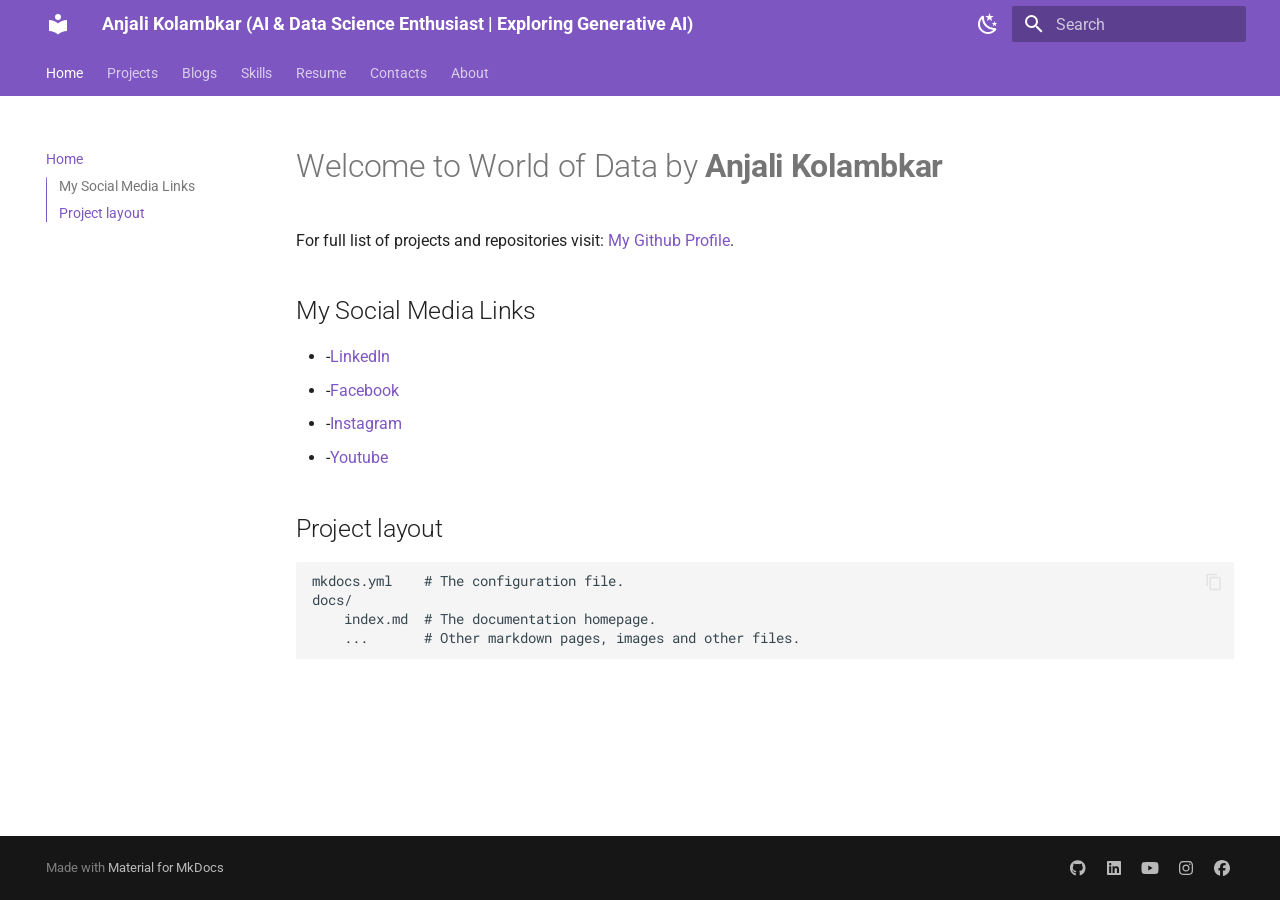
==== index.html @ a106d180 "Deployed 837be4c with MkDocs version: 1.6.1" ====
<!doctype html>
<html lang="en" class="no-js">
  <head>
    
      <meta charset="utf-8">
      <meta name="viewport" content="width=device-width,initial-scale=1">
      
        <meta name="description" content="A collection of my projects">
      
      
        <meta name="author" content="Anjali Kolambkar">
      
      
      
      
        <link rel="next" href="Projects/">
      
      
      <link rel="icon" href="assets/images/favicon.png">
      <meta name="generator" content="mkdocs-1.6.1, mkdocs-material-9.6.15">
    
    
      
        <title>Anjali Kolambkar (AI & Data Science Enthusiast | Exploring Generative AI)</title>
      
    
    
      <link rel="stylesheet" href="assets/stylesheets/main.342714a4.min.css">
      
        
        <link rel="stylesheet" href="assets/stylesheets/palette.06af60db.min.css">
      
      


    
    
      
    
    
      
        
        
        <link rel="preconnect" href="https://fonts.gstatic.com" crossorigin>
        <link rel="stylesheet" href="https://fonts.googleapis.com/css?family=Roboto:300,300i,400,400i,700,700i%7CRoboto+Mono:400,400i,700,700i&display=fallback">
        <style>:root{--md-text-font:"Roboto";--md-code-font:"Roboto Mono"}</style>
      
    
    
      <link rel="stylesheet" href="stylesheets/extra.css">
    
    <script>__md_scope=new URL(".",location),__md_hash=e=>[...e].reduce(((e,_)=>(e<<5)-e+_.charCodeAt(0)),0),__md_get=(e,_=localStorage,t=__md_scope)=>JSON.parse(_.getItem(t.pathname+"."+e)),__md_set=(e,_,t=localStorage,a=__md_scope)=>{try{t.setItem(a.pathname+"."+e,JSON.stringify(_))}catch(e){}}</script>
    
      

    
    
    
  </head>
  
  
    
    
      
    
    
    
    
    <body dir="ltr" data-md-color-scheme="default" data-md-color-primary="deep-purple" data-md-color-accent="cyan">
  
    
    <input class="md-toggle" data-md-toggle="drawer" type="checkbox" id="__drawer" autocomplete="off">
    <input class="md-toggle" data-md-toggle="search" type="checkbox" id="__search" autocomplete="off">
    <label class="md-overlay" for="__drawer"></label>
    <div data-md-component="skip">
      
        
        <a href="#welcome-to-world-of-data-by-anjali-kolambkar" class="md-skip">
          Skip to content
        </a>
      
    </div>
    <div data-md-component="announce">
      
    </div>
    
    
      

<header class="md-header" data-md-component="header">
  <nav class="md-header__inner md-grid" aria-label="Header">
    <a href="." title="Anjali Kolambkar (AI &amp; Data Science Enthusiast | Exploring Generative AI)" class="md-header__button md-logo" aria-label="Anjali Kolambkar (AI & Data Science Enthusiast | Exploring Generative AI)" data-md-component="logo">
      
  
  <svg xmlns="http://www.w3.org/2000/svg" viewBox="0 0 24 24"><path d="M12 8a3 3 0 0 0 3-3 3 3 0 0 0-3-3 3 3 0 0 0-3 3 3 3 0 0 0 3 3m0 3.54C9.64 9.35 6.5 8 3 8v11c3.5 0 6.64 1.35 9 3.54 2.36-2.19 5.5-3.54 9-3.54V8c-3.5 0-6.64 1.35-9 3.54"/></svg>

    </a>
    <label class="md-header__button md-icon" for="__drawer">
      
      <svg xmlns="http://www.w3.org/2000/svg" viewBox="0 0 24 24"><path d="M3 6h18v2H3zm0 5h18v2H3zm0 5h18v2H3z"/></svg>
    </label>
    <div class="md-header__title" data-md-component="header-title">
      <div class="md-header__ellipsis">
        <div class="md-header__topic">
          <span class="md-ellipsis">
            Anjali Kolambkar (AI & Data Science Enthusiast | Exploring Generative AI)
          </span>
        </div>
        <div class="md-header__topic" data-md-component="header-topic">
          <span class="md-ellipsis">
            
              Home
            
          </span>
        </div>
      </div>
    </div>
    
      
        <form class="md-header__option" data-md-component="palette">
  
    
    
    
    <input class="md-option" data-md-color-media="" data-md-color-scheme="default" data-md-color-primary="deep-purple" data-md-color-accent="cyan"  aria-label="Switch to dark mode"  type="radio" name="__palette" id="__palette_0">
    
      <label class="md-header__button md-icon" title="Switch to dark mode" for="__palette_1" hidden>
        <svg xmlns="http://www.w3.org/2000/svg" viewBox="0 0 24 24"><path d="m17.75 4.09-2.53 1.94.91 3.06-2.63-1.81-2.63 1.81.91-3.06-2.53-1.94L12.44 4l1.06-3 1.06 3zm3.5 6.91-1.64 1.25.59 1.98-1.7-1.17-1.7 1.17.59-1.98L15.75 11l2.06-.05L18.5 9l.69 1.95zm-2.28 4.95c.83-.08 1.72 1.1 1.19 1.85-.32.45-.66.87-1.08 1.27C15.17 23 8.84 23 4.94 19.07c-3.91-3.9-3.91-10.24 0-14.14.4-.4.82-.76 1.27-1.08.75-.53 1.93.36 1.85 1.19-.27 2.86.69 5.83 2.89 8.02a9.96 9.96 0 0 0 8.02 2.89m-1.64 2.02a12.08 12.08 0 0 1-7.8-3.47c-2.17-2.19-3.33-5-3.49-7.82-2.81 3.14-2.7 7.96.31 10.98 3.02 3.01 7.84 3.12 10.98.31"/></svg>
      </label>
    
  
    
    
    
    <input class="md-option" data-md-color-media="" data-md-color-scheme="slate" data-md-color-primary="neon-green" data-md-color-accent="pink"  aria-label="Switch to light mode"  type="radio" name="__palette" id="__palette_1">
    
      <label class="md-header__button md-icon" title="Switch to light mode" for="__palette_0" hidden>
        <svg xmlns="http://www.w3.org/2000/svg" viewBox="0 0 24 24"><path d="M12 7a5 5 0 0 1 5 5 5 5 0 0 1-5 5 5 5 0 0 1-5-5 5 5 0 0 1 5-5m0 2a3 3 0 0 0-3 3 3 3 0 0 0 3 3 3 3 0 0 0 3-3 3 3 0 0 0-3-3m0-7 2.39 3.42C13.65 5.15 12.84 5 12 5s-1.65.15-2.39.42zM3.34 7l4.16-.35A7.2 7.2 0 0 0 5.94 8.5c-.44.74-.69 1.5-.83 2.29zm.02 10 1.76-3.77a7.131 7.131 0 0 0 2.38 4.14zM20.65 7l-1.77 3.79a7.02 7.02 0 0 0-2.38-4.15zm-.01 10-4.14.36c.59-.51 1.12-1.14 1.54-1.86.42-.73.69-1.5.83-2.29zM12 22l-2.41-3.44c.74.27 1.55.44 2.41.44.82 0 1.63-.17 2.37-.44z"/></svg>
      </label>
    
  
</form>
      
    
    
      <script>var palette=__md_get("__palette");if(palette&&palette.color){if("(prefers-color-scheme)"===palette.color.media){var media=matchMedia("(prefers-color-scheme: light)"),input=document.querySelector(media.matches?"[data-md-color-media='(prefers-color-scheme: light)']":"[data-md-color-media='(prefers-color-scheme: dark)']");palette.color.media=input.getAttribute("data-md-color-media"),palette.color.scheme=input.getAttribute("data-md-color-scheme"),palette.color.primary=input.getAttribute("data-md-color-primary"),palette.color.accent=input.getAttribute("data-md-color-accent")}for(var[key,value]of Object.entries(palette.color))document.body.setAttribute("data-md-color-"+key,value)}</script>
    
    
    
      
      
        <label class="md-header__button md-icon" for="__search">
          
          <svg xmlns="http://www.w3.org/2000/svg" viewBox="0 0 24 24"><path d="M9.5 3A6.5 6.5 0 0 1 16 9.5c0 1.61-.59 3.09-1.56 4.23l.27.27h.79l5 5-1.5 1.5-5-5v-.79l-.27-.27A6.52 6.52 0 0 1 9.5 16 6.5 6.5 0 0 1 3 9.5 6.5 6.5 0 0 1 9.5 3m0 2C7 5 5 7 5 9.5S7 14 9.5 14 14 12 14 9.5 12 5 9.5 5"/></svg>
        </label>
        <div class="md-search" data-md-component="search" role="dialog">
  <label class="md-search__overlay" for="__search"></label>
  <div class="md-search__inner" role="search">
    <form class="md-search__form" name="search">
      <input type="text" class="md-search__input" name="query" aria-label="Search" placeholder="Search" autocapitalize="off" autocorrect="off" autocomplete="off" spellcheck="false" data-md-component="search-query" required>
      <label class="md-search__icon md-icon" for="__search">
        
        <svg xmlns="http://www.w3.org/2000/svg" viewBox="0 0 24 24"><path d="M9.5 3A6.5 6.5 0 0 1 16 9.5c0 1.61-.59 3.09-1.56 4.23l.27.27h.79l5 5-1.5 1.5-5-5v-.79l-.27-.27A6.52 6.52 0 0 1 9.5 16 6.5 6.5 0 0 1 3 9.5 6.5 6.5 0 0 1 9.5 3m0 2C7 5 5 7 5 9.5S7 14 9.5 14 14 12 14 9.5 12 5 9.5 5"/></svg>
        
        <svg xmlns="http://www.w3.org/2000/svg" viewBox="0 0 24 24"><path d="M20 11v2H8l5.5 5.5-1.42 1.42L4.16 12l7.92-7.92L13.5 5.5 8 11z"/></svg>
      </label>
      <nav class="md-search__options" aria-label="Search">
        
        <button type="reset" class="md-search__icon md-icon" title="Clear" aria-label="Clear" tabindex="-1">
          
          <svg xmlns="http://www.w3.org/2000/svg" viewBox="0 0 24 24"><path d="M19 6.41 17.59 5 12 10.59 6.41 5 5 6.41 10.59 12 5 17.59 6.41 19 12 13.41 17.59 19 19 17.59 13.41 12z"/></svg>
        </button>
      </nav>
      
        <div class="md-search__suggest" data-md-component="search-suggest"></div>
      
    </form>
    <div class="md-search__output">
      <div class="md-search__scrollwrap" tabindex="0" data-md-scrollfix>
        <div class="md-search-result" data-md-component="search-result">
          <div class="md-search-result__meta">
            Initializing search
          </div>
          <ol class="md-search-result__list" role="presentation"></ol>
        </div>
      </div>
    </div>
  </div>
</div>
      
    
    
  </nav>
  
</header>
    
    <div class="md-container" data-md-component="container">
      
      
        
          
            
<nav class="md-tabs" aria-label="Tabs" data-md-component="tabs">
  <div class="md-grid">
    <ul class="md-tabs__list">
      
        
  
  
  
    
  
  
    <li class="md-tabs__item md-tabs__item--active">
      <a href="." class="md-tabs__link">
        
  
  
    
  
  Home

      </a>
    </li>
  

      
        
  
  
  
  
    <li class="md-tabs__item">
      <a href="Projects/" class="md-tabs__link">
        
  
  
    
  
  Projects

      </a>
    </li>
  

      
        
  
  
  
  
    <li class="md-tabs__item">
      <a href="blogs/Blogs/" class="md-tabs__link">
        
  
  
    
  
  Blogs

      </a>
    </li>
  

      
        
  
  
  
  
    <li class="md-tabs__item">
      <a href="Skills/" class="md-tabs__link">
        
  
  
    
  
  Skills

      </a>
    </li>
  

      
        
  
  
  
  
    <li class="md-tabs__item">
      <a href="Resume/" class="md-tabs__link">
        
  
  
    
  
  Resume

      </a>
    </li>
  

      
        
  
  
  
  
    <li class="md-tabs__item">
      <a href="Contacts/" class="md-tabs__link">
        
  
  
    
  
  Contacts

      </a>
    </li>
  

      
        
  
  
  
  
    <li class="md-tabs__item">
      <a href="about/" class="md-tabs__link">
        
  
  
    
  
  About

      </a>
    </li>
  

      
    </ul>
  </div>
</nav>
          
        
      
      <main class="md-main" data-md-component="main">
        <div class="md-main__inner md-grid">
          
            
              
              <div class="md-sidebar md-sidebar--primary" data-md-component="sidebar" data-md-type="navigation" >
                <div class="md-sidebar__scrollwrap">
                  <div class="md-sidebar__inner">
                    


  


  

<nav class="md-nav md-nav--primary md-nav--lifted md-nav--integrated" aria-label="Navigation" data-md-level="0">
  <label class="md-nav__title" for="__drawer">
    <a href="." title="Anjali Kolambkar (AI &amp; Data Science Enthusiast | Exploring Generative AI)" class="md-nav__button md-logo" aria-label="Anjali Kolambkar (AI & Data Science Enthusiast | Exploring Generative AI)" data-md-component="logo">
      
  
  <svg xmlns="http://www.w3.org/2000/svg" viewBox="0 0 24 24"><path d="M12 8a3 3 0 0 0 3-3 3 3 0 0 0-3-3 3 3 0 0 0-3 3 3 3 0 0 0 3 3m0 3.54C9.64 9.35 6.5 8 3 8v11c3.5 0 6.64 1.35 9 3.54 2.36-2.19 5.5-3.54 9-3.54V8c-3.5 0-6.64 1.35-9 3.54"/></svg>

    </a>
    Anjali Kolambkar (AI & Data Science Enthusiast | Exploring Generative AI)
  </label>
  
  <ul class="md-nav__list" data-md-scrollfix>
    
      
      
  
  
    
  
  
  
    <li class="md-nav__item md-nav__item--active">
      
      <input class="md-nav__toggle md-toggle" type="checkbox" id="__toc">
      
      
        
      
      
        <label class="md-nav__link md-nav__link--active" for="__toc">
          
  
  
  <span class="md-ellipsis">
    Home
    
  </span>
  

          <span class="md-nav__icon md-icon"></span>
        </label>
      
      <a href="." class="md-nav__link md-nav__link--active">
        
  
  
  <span class="md-ellipsis">
    Home
    
  </span>
  

      </a>
      
        

<nav class="md-nav md-nav--secondary" aria-label="Table of contents">
  
  
  
    
  
  
    <label class="md-nav__title" for="__toc">
      <span class="md-nav__icon md-icon"></span>
      Table of contents
    </label>
    <ul class="md-nav__list" data-md-component="toc" data-md-scrollfix>
      
        <li class="md-nav__item">
  <a href="#my-social-media-links" class="md-nav__link">
    <span class="md-ellipsis">
      My Social Media Links
    </span>
  </a>
  
</li>
      
        <li class="md-nav__item">
  <a href="#project-layout" class="md-nav__link">
    <span class="md-ellipsis">
      Project layout
    </span>
  </a>
  
</li>
      
    </ul>
  
</nav>
      
    </li>
  

    
      
      
  
  
  
  
    <li class="md-nav__item">
      <a href="Projects/" class="md-nav__link">
        
  
  
  <span class="md-ellipsis">
    Projects
    
  </span>
  

      </a>
    </li>
  

    
      
      
  
  
  
  
    <li class="md-nav__item">
      <a href="blogs/Blogs/" class="md-nav__link">
        
  
  
  <span class="md-ellipsis">
    Blogs
    
  </span>
  

      </a>
    </li>
  

    
      
      
  
  
  
  
    <li class="md-nav__item">
      <a href="Skills/" class="md-nav__link">
        
  
  
  <span class="md-ellipsis">
    Skills
    
  </span>
  

      </a>
    </li>
  

    
      
      
  
  
  
  
    <li class="md-nav__item">
      <a href="Resume/" class="md-nav__link">
        
  
  
  <span class="md-ellipsis">
    Resume
    
  </span>
  

      </a>
    </li>
  

    
      
      
  
  
  
  
    <li class="md-nav__item">
      <a href="Contacts/" class="md-nav__link">
        
  
  
  <span class="md-ellipsis">
    Contacts
    
  </span>
  

      </a>
    </li>
  

    
      
      
  
  
  
  
    <li class="md-nav__item">
      <a href="about/" class="md-nav__link">
        
  
  
  <span class="md-ellipsis">
    About
    
  </span>
  

      </a>
    </li>
  

    
  </ul>
</nav>
                  </div>
                </div>
              </div>
            
            
          
          
            <div class="md-content" data-md-component="content">
              <article class="md-content__inner md-typeset">
                
                  



<h1 id="welcome-to-world-of-data-by-anjali-kolambkar">Welcome to World of Data by <strong>Anjali Kolambkar</strong><a class="headerlink" href="#welcome-to-world-of-data-by-anjali-kolambkar" title="Permanent link">&para;</a></h1>
<p>For full list of projects and repositories      visit: <a href="https://github.com/Anjali2718">My Github Profile</a>.</p>
<h2 id="my-social-media-links">My Social Media Links<a class="headerlink" href="#my-social-media-links" title="Permanent link">&para;</a></h2>
<ul>
<li>-<a href="https://www.linkedin.com/in/anjali-kolambkar-322018262">LinkedIn</a></li>
<li>-<a href="https://www.facebook.com/anjali.kolambkar.1">Facebook</a></li>
<li>-<a href="https://www.instagram.com/__anjali.k____">Instagram</a></li>
<li>-<a href="https://www.youtube.com/@MysticCodeCraft">Youtube</a></li>
</ul>
<h2 id="project-layout">Project layout<a class="headerlink" href="#project-layout" title="Permanent link">&para;</a></h2>
<div class="codehilite"><pre><span></span><code>mkdocs.yml    # The configuration file.
docs/
    index.md  # The documentation homepage.
    ...       # Other markdown pages, images and other files.
</code></pre></div>












                
              </article>
            </div>
          
          
  <script>var tabs=__md_get("__tabs");if(Array.isArray(tabs))e:for(var set of document.querySelectorAll(".tabbed-set")){var labels=set.querySelector(".tabbed-labels");for(var tab of tabs)for(var label of labels.getElementsByTagName("label"))if(label.innerText.trim()===tab){var input=document.getElementById(label.htmlFor);input.checked=!0;continue e}}</script>

<script>var target=document.getElementById(location.hash.slice(1));target&&target.name&&(target.checked=target.name.startsWith("__tabbed_"))</script>
        </div>
        
          <button type="button" class="md-top md-icon" data-md-component="top" hidden>
  
  <svg xmlns="http://www.w3.org/2000/svg" viewBox="0 0 24 24"><path d="M13 20h-2V8l-5.5 5.5-1.42-1.42L12 4.16l7.92 7.92-1.42 1.42L13 8z"/></svg>
  Back to top
</button>
        
      </main>
      
        <footer class="md-footer">
  
  <div class="md-footer-meta md-typeset">
    <div class="md-footer-meta__inner md-grid">
      <div class="md-copyright">
  
  
    Made with
    <a href="https://squidfunk.github.io/mkdocs-material/" target="_blank" rel="noopener">
      Material for MkDocs
    </a>
  
</div>
      
        <div class="md-social">
  
    
    
    
    
      
      
    
    <a href="https://github.com/yourusername" target="_blank" rel="noopener" title="github.com" class="md-social__link">
      <svg xmlns="http://www.w3.org/2000/svg" viewBox="0 0 496 512"><!--! Font Awesome Free 6.7.2 by @fontawesome - https://fontawesome.com License - https://fontawesome.com/license/free (Icons: CC BY 4.0, Fonts: SIL OFL 1.1, Code: MIT License) Copyright 2024 Fonticons, Inc.--><path d="M165.9 397.4c0 2-2.3 3.6-5.2 3.6-3.3.3-5.6-1.3-5.6-3.6 0-2 2.3-3.6 5.2-3.6 3-.3 5.6 1.3 5.6 3.6m-31.1-4.5c-.7 2 1.3 4.3 4.3 4.9 2.6 1 5.6 0 6.2-2s-1.3-4.3-4.3-5.2c-2.6-.7-5.5.3-6.2 2.3m44.2-1.7c-2.9.7-4.9 2.6-4.6 4.9.3 2 2.9 3.3 5.9 2.6 2.9-.7 4.9-2.6 4.6-4.6-.3-1.9-3-3.2-5.9-2.9M244.8 8C106.1 8 0 113.3 0 252c0 110.9 69.8 205.8 169.5 239.2 12.8 2.3 17.3-5.6 17.3-12.1 0-6.2-.3-40.4-.3-61.4 0 0-70 15-84.7-29.8 0 0-11.4-29.1-27.8-36.6 0 0-22.9-15.7 1.6-15.4 0 0 24.9 2 38.6 25.8 21.9 38.6 58.6 27.5 72.9 20.9 2.3-16 8.8-27.1 16-33.7-55.9-6.2-112.3-14.3-112.3-110.5 0-27.5 7.6-41.3 23.6-58.9-2.6-6.5-11.1-33.3 2.6-67.9 20.9-6.5 69 27 69 27 20-5.6 41.5-8.5 62.8-8.5s42.8 2.9 62.8 8.5c0 0 48.1-33.6 69-27 13.7 34.7 5.2 61.4 2.6 67.9 16 17.7 25.8 31.5 25.8 58.9 0 96.5-58.9 104.2-114.8 110.5 9.2 7.9 17 22.9 17 46.4 0 33.7-.3 75.4-.3 83.6 0 6.5 4.6 14.4 17.3 12.1C428.2 457.8 496 362.9 496 252 496 113.3 383.5 8 244.8 8M97.2 352.9c-1.3 1-1 3.3.7 5.2 1.6 1.6 3.9 2.3 5.2 1 1.3-1 1-3.3-.7-5.2-1.6-1.6-3.9-2.3-5.2-1m-10.8-8.1c-.7 1.3.3 2.9 2.3 3.9 1.6 1 3.6.7 4.3-.7.7-1.3-.3-2.9-2.3-3.9-2-.6-3.6-.3-4.3.7m32.4 35.6c-1.6 1.3-1 4.3 1.3 6.2 2.3 2.3 5.2 2.6 6.5 1 1.3-1.3.7-4.3-1.3-6.2-2.2-2.3-5.2-2.6-6.5-1m-11.4-14.7c-1.6 1-1.6 3.6 0 5.9s4.3 3.3 5.6 2.3c1.6-1.3 1.6-3.9 0-6.2-1.4-2.3-4-3.3-5.6-2"/></svg>
    </a>
  
    
    
    
    
      
      
    
    <a href="https://linkedin.com/in/yourusername" target="_blank" rel="noopener" title="linkedin.com" class="md-social__link">
      <svg xmlns="http://www.w3.org/2000/svg" viewBox="0 0 448 512"><!--! Font Awesome Free 6.7.2 by @fontawesome - https://fontawesome.com License - https://fontawesome.com/license/free (Icons: CC BY 4.0, Fonts: SIL OFL 1.1, Code: MIT License) Copyright 2024 Fonticons, Inc.--><path d="M416 32H31.9C14.3 32 0 46.5 0 64.3v383.4C0 465.5 14.3 480 31.9 480H416c17.6 0 32-14.5 32-32.3V64.3c0-17.8-14.4-32.3-32-32.3M135.4 416H69V202.2h66.5V416zm-33.2-243c-21.3 0-38.5-17.3-38.5-38.5S80.9 96 102.2 96c21.2 0 38.5 17.3 38.5 38.5 0 21.3-17.2 38.5-38.5 38.5m282.1 243h-66.4V312c0-24.8-.5-56.7-34.5-56.7-34.6 0-39.9 27-39.9 54.9V416h-66.4V202.2h63.7v29.2h.9c8.9-16.8 30.6-34.5 62.9-34.5 67.2 0 79.7 44.3 79.7 101.9z"/></svg>
    </a>
  
    
    
    
    
      
      
    
    <a href="https://youtube.com/@yourchannel" target="_blank" rel="noopener" title="youtube.com" class="md-social__link">
      <svg xmlns="http://www.w3.org/2000/svg" viewBox="0 0 576 512"><!--! Font Awesome Free 6.7.2 by @fontawesome - https://fontawesome.com License - https://fontawesome.com/license/free (Icons: CC BY 4.0, Fonts: SIL OFL 1.1, Code: MIT License) Copyright 2024 Fonticons, Inc.--><path d="M549.655 124.083c-6.281-23.65-24.787-42.276-48.284-48.597C458.781 64 288 64 288 64S117.22 64 74.629 75.486c-23.497 6.322-42.003 24.947-48.284 48.597-11.412 42.867-11.412 132.305-11.412 132.305s0 89.438 11.412 132.305c6.281 23.65 24.787 41.5 48.284 47.821C117.22 448 288 448 288 448s170.78 0 213.371-11.486c23.497-6.321 42.003-24.171 48.284-47.821 11.412-42.867 11.412-132.305 11.412-132.305s0-89.438-11.412-132.305m-317.51 213.508V175.185l142.739 81.205z"/></svg>
    </a>
  
    
    
    
    
      
      
    
    <a href="https://instagram.com/yourusername" target="_blank" rel="noopener" title="instagram.com" class="md-social__link">
      <svg xmlns="http://www.w3.org/2000/svg" viewBox="0 0 448 512"><!--! Font Awesome Free 6.7.2 by @fontawesome - https://fontawesome.com License - https://fontawesome.com/license/free (Icons: CC BY 4.0, Fonts: SIL OFL 1.1, Code: MIT License) Copyright 2024 Fonticons, Inc.--><path d="M224.1 141c-63.6 0-114.9 51.3-114.9 114.9s51.3 114.9 114.9 114.9S339 319.5 339 255.9 287.7 141 224.1 141m0 189.6c-41.1 0-74.7-33.5-74.7-74.7s33.5-74.7 74.7-74.7 74.7 33.5 74.7 74.7-33.6 74.7-74.7 74.7m146.4-194.3c0 14.9-12 26.8-26.8 26.8-14.9 0-26.8-12-26.8-26.8s12-26.8 26.8-26.8 26.8 12 26.8 26.8m76.1 27.2c-1.7-35.9-9.9-67.7-36.2-93.9-26.2-26.2-58-34.4-93.9-36.2-37-2.1-147.9-2.1-184.9 0-35.8 1.7-67.6 9.9-93.9 36.1s-34.4 58-36.2 93.9c-2.1 37-2.1 147.9 0 184.9 1.7 35.9 9.9 67.7 36.2 93.9s58 34.4 93.9 36.2c37 2.1 147.9 2.1 184.9 0 35.9-1.7 67.7-9.9 93.9-36.2 26.2-26.2 34.4-58 36.2-93.9 2.1-37 2.1-147.8 0-184.8M398.8 388c-7.8 19.6-22.9 34.7-42.6 42.6-29.5 11.7-99.5 9-132.1 9s-102.7 2.6-132.1-9c-19.6-7.8-34.7-22.9-42.6-42.6-11.7-29.5-9-99.5-9-132.1s-2.6-102.7 9-132.1c7.8-19.6 22.9-34.7 42.6-42.6 29.5-11.7 99.5-9 132.1-9s102.7-2.6 132.1 9c19.6 7.8 34.7 22.9 42.6 42.6 11.7 29.5 9 99.5 9 132.1s2.7 102.7-9 132.1"/></svg>
    </a>
  
    
    
    
    
      
      
    
    <a href="https://facebook.com/yourusername" target="_blank" rel="noopener" title="facebook.com" class="md-social__link">
      <svg xmlns="http://www.w3.org/2000/svg" viewBox="0 0 512 512"><!--! Font Awesome Free 6.7.2 by @fontawesome - https://fontawesome.com License - https://fontawesome.com/license/free (Icons: CC BY 4.0, Fonts: SIL OFL 1.1, Code: MIT License) Copyright 2024 Fonticons, Inc.--><path d="M512 256C512 114.6 397.4 0 256 0S0 114.6 0 256c0 120 82.7 220.8 194.2 248.5V334.2h-52.8V256h52.8v-33.7c0-87.1 39.4-127.5 125-127.5 16.2 0 44.2 3.2 55.7 6.4V172c-6-.6-16.5-1-29.6-1-42 0-58.2 15.9-58.2 57.2V256h83.6l-14.4 78.2H287v175.9C413.8 494.8 512 386.9 512 256"/></svg>
    </a>
  
</div>
      
    </div>
  </div>
</footer>
      
    </div>
    <div class="md-dialog" data-md-component="dialog">
      <div class="md-dialog__inner md-typeset"></div>
    </div>
    
    
    
      
      <script id="__config" type="application/json">{"base": ".", "features": ["navigation.tabs", "navigation.top", "content.code.copy", "content.code.annotate", "content.tabs.link", "toc.integrate", "search.highlight", "search.suggest"], "search": "assets/javascripts/workers/search.d50fe291.min.js", "tags": null, "translations": {"clipboard.copied": "Copied to clipboard", "clipboard.copy": "Copy to clipboard", "search.result.more.one": "1 more on this page", "search.result.more.other": "# more on this page", "search.result.none": "No matching documents", "search.result.one": "1 matching document", "search.result.other": "# matching documents", "search.result.placeholder": "Type to start searching", "search.result.term.missing": "Missing", "select.version": "Select version"}, "version": null}</script>
    
    
      <script src="assets/javascripts/bundle.56ea9cef.min.js"></script>
      
    
  </body>
</html>
---- assets/stylesheets/main.342714a4.min.css ----
@charset "UTF-8";html{-webkit-text-size-adjust:none;-moz-text-size-adjust:none;text-size-adjust:none;box-sizing:border-box}*,:after,:before{box-sizing:inherit}@media (prefers-reduced-motion){*,:after,:before{transition:none!important}}body{margin:0}a,button,input,label{-webkit-tap-highlight-color:transparent}a{color:inherit;text-decoration:none}hr{border:0;box-sizing:initial;display:block;height:.05rem;overflow:visible;padding:0}small{font-size:80%}sub,sup{line-height:1em}img{border-style:none}table{border-collapse:initial;border-spacing:0}td,th{font-weight:400;vertical-align:top}button{background:#0000;border:0;font-family:inherit;font-size:inherit;margin:0;padding:0}input{border:0;outline:none}:root{--md-primary-fg-color:#4051b5;--md-primary-fg-color--light:#5d6cc0;--md-primary-fg-color--dark:#303fa1;--md-primary-bg-color:#fff;--md-primary-bg-color--light:#ffffffb3;--md-accent-fg-color:#526cfe;--md-accent-fg-color--transparent:#526cfe1a;--md-accent-bg-color:#fff;--md-accent-bg-color--light:#ffffffb3}[data-md-color-scheme=default]{color-scheme:light}[data-md-color-scheme=default] img[src$="#gh-dark-mode-only"],[data-md-color-scheme=default] img[src$="#only-dark"]{display:none}:root,[data-md-color-scheme=default]{--md-hue:225deg;--md-default-fg-color:#000000de;--md-default-fg-color--light:#0000008a;--md-default-fg-color--lighter:#00000052;--md-default-fg-color--lightest:#00000012;--md-default-bg-color:#fff;--md-default-bg-color--light:#ffffffb3;--md-default-bg-color--lighter:#ffffff4d;--md-default-bg-color--lightest:#ffffff1f;--md-code-fg-color:#36464e;--md-code-bg-color:#f5f5f5;--md-code-hl-color:#4287ff;--md-code-hl-color--light:#4287ff1a;--md-code-hl-number-color:#d52a2a;--md-code-hl-special-color:#db1457;--md-code-hl-function-color:#a846b9;--md-code-hl-constant-color:#6e59d9;--md-code-hl-keyword-color:#3f6ec6;--md-code-hl-string-color:#1c7d4d;--md-code-hl-name-color:var(--md-code-fg-color);--md-code-hl-operator-color:var(--md-default-fg-color--light);--md-code-hl-punctuation-color:var(--md-default-fg-color--light);--md-code-hl-comment-color:var(--md-default-fg-color--light);--md-code-hl-generic-color:var(--md-default-fg-color--light);--md-code-hl-variable-color:var(--md-default-fg-color--light);--md-typeset-color:var(--md-default-fg-color);--md-typeset-a-color:var(--md-primary-fg-color);--md-typeset-del-color:#f5503d26;--md-typeset-ins-color:#0bd57026;--md-typeset-kbd-color:#fafafa;--md-typeset-kbd-accent-color:#fff;--md-typeset-kbd-border-color:#b8b8b8;--md-typeset-mark-color:#ffff0080;--md-typeset-table-color:#0000001f;--md-typeset-table-color--light:rgba(0,0,0,.035);--md-admonition-fg-color:var(--md-default-fg-color);--md-admonition-bg-color:var(--md-default-bg-color);--md-warning-fg-color:#000000de;--md-warning-bg-color:#ff9;--md-footer-fg-color:#fff;--md-footer-fg-color--light:#ffffffb3;--md-footer-fg-color--lighter:#ffffff73;--md-footer-bg-color:#000000de;--md-footer-bg-color--dark:#00000052;--md-shadow-z1:0 0.2rem 0.5rem #0000000d,0 0 0.05rem #0000001a;--md-shadow-z2:0 0.2rem 0.5rem #0000001a,0 0 0.05rem #00000040;--md-shadow-z3:0 0.2rem 0.5rem #0003,0 0 0.05rem #00000059}.md-icon svg{fill:currentcolor;display:block;height:1.2rem;width:1.2rem}body{-webkit-font-smoothing:antialiased;-moz-osx-font-smoothing:grayscale;--md-text-font-family:var(--md-text-font,_),-apple-system,BlinkMacSystemFont,Helvetica,Arial,sans-serif;--md-code-font-family:var(--md-code-font,_),SFMono-Regular,Consolas,Menlo,monospace}aside,body,input{font-feature-settings:"kern","liga";color:var(--md-typeset-color);font-family:var(--md-text-font-family)}code,kbd,pre{font-feature-settings:"kern";font-family:var(--md-code-font-family)}:root{--md-typeset-table-sort-icon:url('data:image/svg+xml;charset=utf-8,<svg xmlns="http://www.w3.org/2000/svg" viewBox="0 0 24 24"><path d="m18 21-4-4h3V7h-3l4-4 4 4h-3v10h3M2 19v-2h10v2M2 13v-2h7v2M2 7V5h4v2z"/></svg>');--md-typeset-table-sort-icon--asc:url('data:image/svg+xml;charset=utf-8,<svg xmlns="http://www.w3.org/2000/svg" viewBox="0 0 24 24"><path d="M19 17h3l-4 4-4-4h3V3h2M2 17h10v2H2M6 5v2H2V5m0 6h7v2H2z"/></svg>');--md-typeset-table-sort-icon--desc:url('data:image/svg+xml;charset=utf-8,<svg xmlns="http://www.w3.org/2000/svg" viewBox="0 0 24 24"><path d="M19 7h3l-4-4-4 4h3v14h2M2 17h10v2H2M6 5v2H2V5m0 6h7v2H2z"/></svg>')}.md-typeset{-webkit-print-color-adjust:exact;color-adjust:exact;font-size:.8rem;line-height:1.6;overflow-wrap:break-word}@media print{.md-typeset{font-size:.68rem}}.md-typeset blockquote,.md-typeset dl,.md-typeset figure,.md-typeset ol,.md-typeset pre,.md-typeset ul{margin-bottom:1em;margin-top:1em}.md-typeset h1{color:var(--md-default-fg-color--light);font-size:2em;line-height:1.3;margin:0 0 1.25em}.md-typeset h1,.md-typeset h2{font-weight:300;letter-spacing:-.01em}.md-typeset h2{font-size:1.5625em;line-height:1.4;margin:1.6em 0 .64em}.md-typeset h3{font-size:1.25em;font-weight:400;letter-spacing:-.01em;line-height:1.5;margin:1.6em 0 .8em}.md-typeset h2+h3{margin-top:.8em}.md-typeset h4{font-weight:700;letter-spacing:-.01em;margin:1em 0}.md-typeset h5,.md-typeset h6{color:var(--md-default-fg-color--light);font-size:.8em;font-weight:700;letter-spacing:-.01em;margin:1.25em 0}.md-typeset h5{text-transform:uppercase}.md-typeset h5 code{text-transform:none}.md-typeset hr{border-bottom:.05rem solid var(--md-default-fg-color--lightest);display:flow-root;margin:1.5em 0}.md-typeset a{color:var(--md-typeset-a-color);word-break:break-word}.md-typeset a,.md-typeset a:before{transition:color 125ms}.md-typeset a:focus,.md-typeset a:hover{color:var(--md-accent-fg-color)}.md-typeset a:focus code,.md-typeset a:hover code{background-color:var(--md-accent-fg-color--transparent)}.md-typeset a code{color:currentcolor;transition:background-color 125ms}.md-typeset a.focus-visible{outline-color:var(--md-accent-fg-color);outline-offset:.2rem}.md-typeset code,.md-typeset kbd,.md-typeset pre{color:var(--md-code-fg-color);direction:ltr;font-variant-ligatures:none}@media print{.md-typeset code,.md-typeset kbd,.md-typeset pre{white-space:pre-wrap}}.md-typeset code{background-color:var(--md-code-bg-color);border-radius:.1rem;-webkit-box-decoration-break:clone;box-decoration-break:clone;font-size:.85em;padding:0 .2941176471em;word-break:break-word}.md-typeset code:not(.focus-visible){-webkit-tap-highlight-color:transparent;outline:none}.md-typeset pre{display:flow-root;line-height:1.4;position:relative}.md-typeset pre>code{-webkit-box-decoration-break:slice;box-decoration-break:slice;box-shadow:none;display:block;margin:0;outline-color:var(--md-accent-fg-color);overflow:auto;padding:.7720588235em 1.1764705882em;scrollbar-color:var(--md-default-fg-color--lighter) #0000;scrollbar-width:thin;touch-action:auto;word-break:normal}.md-typeset pre>code:hover{scrollbar-color:var(--md-accent-fg-color) #0000}.md-typeset pre>code::-webkit-scrollbar{height:.2rem;width:.2rem}.md-typeset pre>code::-webkit-scrollbar-thumb{background-color:var(--md-default-fg-color--lighter)}.md-typeset pre>code::-webkit-scrollbar-thumb:hover{background-color:var(--md-accent-fg-color)}.md-typeset kbd{background-color:var(--md-typeset-kbd-color);border-radius:.1rem;box-shadow:0 .1rem 0 .05rem var(--md-typeset-kbd-border-color),0 .1rem 0 var(--md-typeset-kbd-border-color),0 -.1rem .2rem var(--md-typeset-kbd-accent-color) inset;color:var(--md-default-fg-color);display:inline-block;font-size:.75em;padding:0 .6666666667em;vertical-align:text-top;word-break:break-word}.md-typeset mark{background-color:var(--md-typeset-mark-color);-webkit-box-decoration-break:clone;box-decoration-break:clone;color:inherit;word-break:break-word}.md-typeset abbr{border-bottom:.05rem dotted var(--md-default-fg-color--light);cursor:help;text-decoration:none}.md-typeset small{opacity:.75}[dir=ltr] .md-typeset sub,[dir=ltr] .md-typeset sup{margin-left:.078125em}[dir=rtl] .md-typeset sub,[dir=rtl] .md-typeset sup{margin-right:.078125em}[dir=ltr] .md-typeset blockquote{padding-left:.6rem}[dir=rtl] .md-typeset blockquote{padding-right:.6rem}[dir=ltr] .md-typeset blockquote{border-left:.2rem solid var(--md-default-fg-color--lighter)}[dir=rtl] .md-typeset blockquote{border-right:.2rem solid var(--md-default-fg-color--lighter)}.md-typeset blockquote{color:var(--md-default-fg-color--light);margin-left:0;margin-right:0}.md-typeset ul{list-style-type:disc}.md-typeset ul[type]{list-style-type:revert-layer}[dir=ltr] .md-typeset ol,[dir=ltr] .md-typeset ul{margin-left:.625em}[dir=rtl] .md-typeset ol,[dir=rtl] .md-typeset ul{margin-right:.625em}.md-typeset ol,.md-typeset ul{padding:0}.md-typeset ol:not([hidden]),.md-typeset ul:not([hidden]){display:flow-root}.md-typeset ol ol,.md-typeset ul ol{list-style-type:lower-alpha}.md-typeset ol ol ol,.md-typeset ul ol ol{list-style-type:lower-roman}.md-typeset ol ol ol ol,.md-typeset ul ol ol ol{list-style-type:upper-alpha}.md-typeset ol ol ol ol ol,.md-typeset ul ol ol ol ol{list-style-type:upper-roman}.md-typeset ol[type],.md-typeset ul[type]{list-style-type:revert-layer}[dir=ltr] .md-typeset ol li,[dir=ltr] .md-typeset ul li{margin-left:1.25em}[dir=rtl] .md-typeset ol li,[dir=rtl] .md-typeset ul li{margin-right:1.25em}.md-typeset ol li,.md-typeset ul li{margin-bottom:.5em}.md-typeset ol li blockquote,.md-typeset ol li p,.md-typeset ul li blockquote,.md-typeset ul li p{margin:.5em 0}.md-typeset ol li:last-child,.md-typeset ul li:last-child{margin-bottom:0}[dir=ltr] .md-typeset ol li ol,[dir=ltr] .md-typeset ol li ul,[dir=ltr] .md-typeset ul li ol,[dir=ltr] .md-typeset ul li ul{margin-left:.625em}[dir=rtl] .md-typeset ol li ol,[dir=rtl] .md-typeset ol li ul,[dir=rtl] .md-typeset ul li ol,[dir=rtl] .md-typeset ul li ul{margin-right:.625em}.md-typeset ol li ol,.md-typeset ol li ul,.md-typeset ul li ol,.md-typeset ul li ul{margin-bottom:.5em;margin-top:.5em}[dir=ltr] .md-typeset dd{margin-left:1.875em}[dir=rtl] .md-typeset dd{margin-right:1.875em}.md-typeset dd{margin-bottom:1.5em;margin-top:1em}.md-typeset img,.md-typeset svg,.md-typeset video{height:auto;max-width:100%}.md-typeset img[align=left]{margin:1em 1em 1em 0}.md-typeset img[align=right]{margin:1em 0 1em 1em}.md-typeset img[align]:only-child{margin-top:0}.md-typeset figure{display:flow-root;margin:1em auto;max-width:100%;text-align:center;width:-moz-fit-content;width:fit-content}.md-typeset figure img{display:block;margin:0 auto}.md-typeset figcaption{font-style:italic;margin:1em auto;max-width:24rem}.md-typeset iframe{max-width:100%}.md-typeset table:not([class]){background-color:var(--md-default-bg-color);border:.05rem solid var(--md-typeset-table-color);border-radius:.1rem;display:inline-block;font-size:.64rem;max-width:100%;overflow:auto;touch-action:auto}@media print{.md-typeset table:not([class]){display:table}}.md-typeset table:not([class])+*{margin-top:1.5em}.md-typeset table:not([class]) td>:first-child,.md-typeset table:not([class]) th>:first-child{margin-top:0}.md-typeset table:not([class]) td>:last-child,.md-typeset table:not([class]) th>:last-child{margin-bottom:0}.md-typeset table:not([class]) td:not([align]),.md-typeset table:not([class]) th:not([align]){text-align:left}[dir=rtl] .md-typeset table:not([class]) td:not([align]),[dir=rtl] .md-typeset table:not([class]) th:not([align]){text-align:right}.md-typeset table:not([class]) th{font-weight:700;min-width:5rem;padding:.9375em 1.25em;vertical-align:top}.md-typeset table:not([class]) td{border-top:.05rem solid var(--md-typeset-table-color);padding:.9375em 1.25em;vertical-align:top}.md-typeset table:not([class]) tbody tr{transition:background-color 125ms}.md-typeset table:not([class]) tbody tr:hover{background-color:var(--md-typeset-table-color--light);box-shadow:0 .05rem 0 var(--md-default-bg-color) inset}.md-typeset table:not([class]) a{word-break:normal}.md-typeset table th[role=columnheader]{cursor:pointer}[dir=ltr] .md-typeset table th[role=columnheader]:after{margin-left:.5em}[dir=rtl] .md-typeset table th[role=columnheader]:after{margin-right:.5em}.md-typeset table th[role=columnheader]:after{content:"";display:inline-block;height:1.2em;-webkit-mask-image:var(--md-typeset-table-sort-icon);mask-image:var(--md-typeset-table-sort-icon);-webkit-mask-repeat:no-repeat;mask-repeat:no-repeat;-webkit-mask-size:contain;mask-size:contain;transition:background-color 125ms;vertical-align:text-bottom;width:1.2em}.md-typeset table th[role=columnheader]:hover:after{background-color:var(--md-default-fg-color--lighter)}.md-typeset table th[role=columnheader][aria-sort=ascending]:after{background-color:var(--md-default-fg-color--light);-webkit-mask-image:var(--md-typeset-table-sort-icon--asc);mask-image:var(--md-typeset-table-sort-icon--asc)}.md-typeset table th[role=columnheader][aria-sort=descending]:after{background-color:var(--md-default-fg-color--light);-webkit-mask-image:var(--md-typeset-table-sort-icon--desc);mask-image:var(--md-typeset-table-sort-icon--desc)}.md-typeset__scrollwrap{margin:1em -.8rem;overflow-x:auto;touch-action:auto}.md-typeset__table{display:inline-block;margin-bottom:.5em;padding:0 .8rem}@media print{.md-typeset__table{display:block}}html .md-typeset__table table{display:table;margin:0;overflow:hidden;width:100%}@media screen and (max-width:44.984375em){.md-content__inner>pre{margin:1em -.8rem}.md-content__inner>pre code{border-radius:0}}.md-typeset .md-author{border-radius:100%;display:block;flex-shrink:0;height:1.6rem;overflow:hidden;position:relative;transition:color 125ms,transform 125ms;width:1.6rem}.md-typeset .md-author img{display:block}.md-typeset .md-author--more{background:var(--md-default-fg-color--lightest);color:var(--md-default-fg-color--lighter);font-size:.6rem;font-weight:700;line-height:1.6rem;text-align:center}.md-typeset .md-author--long{height:2.4rem;width:2.4rem}.md-typeset a.md-author{transform:scale(1)}.md-typeset a.md-author img{border-radius:100%;filter:grayscale(100%) opacity(75%);transition:filter 125ms}.md-typeset a.md-author:focus,.md-typeset a.md-author:hover{transform:scale(1.1);z-index:1}.md-typeset a.md-author:focus img,.md-typeset a.md-author:hover img{filter:grayscale(0)}.md-banner{background-color:var(--md-footer-bg-color);color:var(--md-footer-fg-color);overflow:auto}@media print{.md-banner{display:none}}.md-banner--warning{background-color:var(--md-warning-bg-color);color:var(--md-warning-fg-color)}.md-banner__inner{font-size:.7rem;margin:.6rem auto;padding:0 .8rem}[dir=ltr] .md-banner__button{float:right}[dir=rtl] .md-banner__button{float:left}.md-banner__button{color:inherit;cursor:pointer;transition:opacity .25s}.no-js .md-banner__button{display:none}.md-banner__button:hover{opacity:.7}html{font-size:125%;height:100%;overflow-x:hidden}@media screen and (min-width:100em){html{font-size:137.5%}}@media screen and (min-width:125em){html{font-size:150%}}body{background-color:var(--md-default-bg-color);display:flex;flex-direction:column;font-size:.5rem;min-height:100%;position:relative;width:100%}@media print{body{display:block}}@media screen and (max-width:59.984375em){body[data-md-scrolllock]{position:fixed}}.md-grid{margin-left:auto;margin-right:auto;max-width:61rem}.md-container{display:flex;flex-direction:column;flex-grow:1}@media print{.md-container{display:block}}.md-main{flex-grow:1}.md-main__inner{display:flex;height:100%;margin-top:1.5rem}.md-ellipsis{overflow:hidden;text-overflow:ellipsis}.md-toggle{display:none}.md-option{height:0;opacity:0;position:absolute;width:0}.md-option:checked+label:not([hidden]){display:block}.md-option.focus-visible+label{outline-color:var(--md-accent-fg-color);outline-style:auto}.md-skip{background-color:var(--md-default-fg-color);border-radius:.1rem;color:var(--md-default-bg-color);font-size:.64rem;margin:.5rem;opacity:0;outline-color:var(--md-accent-fg-color);padding:.3rem .5rem;position:fixed;transform:translateY(.4rem);z-index:-1}.md-skip:focus{opacity:1;transform:translateY(0);transition:transform .25s cubic-bezier(.4,0,.2,1),opacity 175ms 75ms;z-index:10}@page{margin:25mm}:root{--md-clipboard-icon:url('data:image/svg+xml;charset=utf-8,<svg xmlns="http://www.w3.org/2000/svg" viewBox="0 0 24 24"><path d="M19 21H8V7h11m0-2H8a2 2 0 0 0-2 2v14a2 2 0 0 0 2 2h11a2 2 0 0 0 2-2V7a2 2 0 0 0-2-2m-3-4H4a2 2 0 0 0-2 2v14h2V3h12z"/></svg>')}.md-clipboard{border-radius:.1rem;color:var(--md-default-fg-color--lightest);cursor:pointer;height:1.5em;outline-color:var(--md-accent-fg-color);outline-offset:.1rem;position:absolute;right:.5em;top:.5em;transition:color .25s;width:1.5em;z-index:1}@media print{.md-clipboard{display:none}}.md-clipboard:not(.focus-visible){-webkit-tap-highlight-color:transparent;outline:none}:hover>.md-clipboard{color:var(--md-default-fg-color--light)}.md-clipboard:focus,.md-clipboard:hover{color:var(--md-accent-fg-color)}.md-clipboard:after{background-color:currentcolor;content:"";display:block;height:1.125em;margin:0 auto;-webkit-mask-image:var(--md-clipboard-icon);mask-image:var(--md-clipboard-icon);-webkit-mask-position:center;mask-position:center;-webkit-mask-repeat:no-repeat;mask-repeat:no-repeat;-webkit-mask-size:contain;mask-size:contain;width:1.125em}.md-clipboard--inline{cursor:pointer}.md-clipboard--inline code{transition:color .25s,background-color .25s}.md-clipboard--inline:focus code,.md-clipboard--inline:hover code{background-color:var(--md-accent-fg-color--transparent);color:var(--md-accent-fg-color)}.md-typeset .md-code__content{display:grid}@keyframes consent{0%{opacity:0;transform:translateY(100%)}to{opacity:1;transform:translateY(0)}}@keyframes overlay{0%{opacity:0}to{opacity:1}}.md-consent__overlay{animation:overlay .25s both;-webkit-backdrop-filter:blur(.1rem);backdrop-filter:blur(.1rem);background-color:#0000008a;height:100%;opacity:1;position:fixed;top:0;width:100%;z-index:5}.md-consent__inner{animation:consent .5s cubic-bezier(.1,.7,.1,1) both;background-color:var(--md-default-bg-color);border:0;border-radius:.1rem;bottom:0;box-shadow:0 0 .2rem #0000001a,0 .2rem .4rem #0003;max-height:100%;overflow:auto;padding:0;position:fixed;width:100%;z-index:5}.md-consent__form{padding:.8rem}.md-consent__settings{display:none;margin:1em 0}input:checked+.md-consent__settings{display:block}.md-consent__controls{margin-bottom:.8rem}.md-typeset .md-consent__controls .md-button{display:inline}@media screen and (max-width:44.984375em){.md-typeset .md-consent__controls .md-button{display:block;margin-top:.4rem;text-align:center;width:100%}}.md-consent label{cursor:pointer}.md-content{flex-grow:1;min-width:0}.md-content__inner{margin:0 .8rem 1.2rem;padding-top:.6rem}@media screen and (min-width:76.25em){[dir=ltr] .md-sidebar--primary:not([hidden])~.md-content>.md-content__inner{margin-left:1.2rem}[dir=ltr] .md-sidebar--secondary:not([hidden])~.md-content>.md-content__inner,[dir=rtl] .md-sidebar--primary:not([hidden])~.md-content>.md-content__inner{margin-right:1.2rem}[dir=rtl] .md-sidebar--secondary:not([hidden])~.md-content>.md-content__inner{margin-left:1.2rem}}.md-content__inner:before{content:"";display:block;height:.4rem}.md-content__inner>:last-child{margin-bottom:0}[dir=ltr] .md-content__button{float:right}[dir=rtl] .md-content__button{float:left}[dir=ltr] .md-content__button{margin-left:.4rem}[dir=rtl] .md-content__button{margin-right:.4rem}.md-content__button{margin:.4rem 0;padding:0}@media print{.md-content__button{display:none}}.md-typeset .md-content__button{color:var(--md-default-fg-color--lighter)}.md-content__button svg{display:inline;vertical-align:top}[dir=rtl] .md-content__button svg{transform:scaleX(-1)}[dir=ltr] .md-dialog{right:.8rem}[dir=rtl] .md-dialog{left:.8rem}.md-dialog{background-color:var(--md-default-fg-color);border-radius:.1rem;bottom:.8rem;box-shadow:var(--md-shadow-z3);min-width:11.1rem;opacity:0;padding:.4rem .6rem;pointer-events:none;position:fixed;transform:translateY(100%);transition:transform 0ms .4s,opacity .4s;z-index:4}@media print{.md-dialog{display:none}}.md-dialog--active{opacity:1;pointer-events:auto;transform:translateY(0);transition:transform .4s cubic-bezier(.075,.85,.175,1),opacity .4s}.md-dialog__inner{color:var(--md-default-bg-color);font-size:.7rem}.md-feedback{margin:2em 0 1em;text-align:center}.md-feedback fieldset{border:none;margin:0;padding:0}.md-feedback__title{font-weight:700;margin:1em auto}.md-feedback__inner{position:relative}.md-feedback__list{display:flex;flex-wrap:wrap;place-content:baseline center;position:relative}.md-feedback__list:hover .md-icon:not(:disabled){color:var(--md-default-fg-color--lighter)}:disabled .md-feedback__list{min-height:1.8rem}.md-feedback__icon{color:var(--md-default-fg-color--light);cursor:pointer;flex-shrink:0;margin:0 .1rem;transition:color 125ms}.md-feedback__icon:not(:disabled).md-icon:hover{color:var(--md-accent-fg-color)}.md-feedback__icon:disabled{color:var(--md-default-fg-color--lightest);pointer-events:none}.md-feedback__note{opacity:0;position:relative;transform:translateY(.4rem);transition:transform .4s cubic-bezier(.1,.7,.1,1),opacity .15s}.md-feedback__note>*{margin:0 auto;max-width:16rem}:disabled .md-feedback__note{opacity:1;transform:translateY(0)}@media print{.md-feedback{display:none}}.md-footer{background-color:var(--md-footer-bg-color);color:var(--md-footer-fg-color)}@media print{.md-footer{display:none}}.md-footer__inner{justify-content:space-between;overflow:auto;padding:.2rem}.md-footer__inner:not([hidden]){display:flex}.md-footer__link{align-items:end;display:flex;flex-grow:0.01;margin-bottom:.4rem;margin-top:1rem;max-width:100%;outline-color:var(--md-accent-fg-color);overflow:hidden;transition:opacity .25s}.md-footer__link:focus,.md-footer__link:hover{opacity:.7}[dir=rtl] .md-footer__link svg{transform:scaleX(-1)}@media screen and (max-width:44.984375em){.md-footer__link--prev{flex-shrink:0}.md-footer__link--prev .md-footer__title{display:none}}[dir=ltr] .md-footer__link--next{margin-left:auto}[dir=rtl] .md-footer__link--next{margin-right:auto}.md-footer__link--next{text-align:right}[dir=rtl] .md-footer__link--next{text-align:left}.md-footer__title{flex-grow:1;font-size:.9rem;margin-bottom:.7rem;max-width:calc(100% - 2.4rem);padding:0 1rem;white-space:nowrap}.md-footer__button{margin:.2rem;padding:.4rem}.md-footer__direction{font-size:.64rem;opacity:.7}.md-footer-meta{background-color:var(--md-footer-bg-color--dark)}.md-footer-meta__inner{display:flex;flex-wrap:wrap;justify-content:space-between;padding:.2rem}html .md-footer-meta.md-typeset a{color:var(--md-footer-fg-color--light)}html .md-footer-meta.md-typeset a:focus,html .md-footer-meta.md-typeset a:hover{color:var(--md-footer-fg-color)}.md-copyright{color:var(--md-footer-fg-color--lighter);font-size:.64rem;margin:auto .6rem;padding:.4rem 0;width:100%}@media screen and (min-width:45em){.md-copyright{width:auto}}.md-copyright__highlight{color:var(--md-footer-fg-color--light)}.md-social{display:inline-flex;gap:.2rem;margin:0 .4rem;padding:.2rem 0 .6rem}@media screen and (min-width:45em){.md-social{padding:.6rem 0}}.md-social__link{display:inline-block;height:1.6rem;text-align:center;width:1.6rem}.md-social__link:before{line-height:1.9}.md-social__link svg{fill:currentcolor;max-height:.8rem;vertical-align:-25%}.md-typeset .md-button{border:.1rem solid;border-radius:.1rem;color:var(--md-primary-fg-color);cursor:pointer;display:inline-block;font-weight:700;padding:.625em 2em;transition:color 125ms,background-color 125ms,border-color 125ms}.md-typeset .md-button--primary{background-color:var(--md-primary-fg-color);border-color:var(--md-primary-fg-color);color:var(--md-primary-bg-color)}.md-typeset .md-button:focus,.md-typeset .md-button:hover{background-color:var(--md-accent-fg-color);border-color:var(--md-accent-fg-color);color:var(--md-accent-bg-color)}[dir=ltr] .md-typeset .md-input{border-top-left-radius:.1rem}[dir=ltr] .md-typeset .md-input,[dir=rtl] .md-typeset .md-input{border-top-right-radius:.1rem}[dir=rtl] .md-typeset .md-input{border-top-left-radius:.1rem}.md-typeset .md-input{border-bottom:.1rem solid var(--md-default-fg-color--lighter);box-shadow:var(--md-shadow-z1);font-size:.8rem;height:1.8rem;padding:0 .6rem;transition:border .25s,box-shadow .25s}.md-typeset .md-input:focus,.md-typeset .md-input:hover{border-bottom-color:var(--md-accent-fg-color);box-shadow:var(--md-shadow-z2)}.md-typeset .md-input--stretch{width:100%}.md-header{background-color:var(--md-primary-fg-color);box-shadow:0 0 .2rem #0000,0 .2rem .4rem #0000;color:var(--md-primary-bg-color);display:block;left:0;position:sticky;right:0;top:0;z-index:4}@media print{.md-header{display:none}}.md-header[hidden]{transform:translateY(-100%);transition:transform .25s cubic-bezier(.8,0,.6,1),box-shadow .25s}.md-header--shadow{box-shadow:0 0 .2rem #0000001a,0 .2rem .4rem #0003;transition:transform .25s cubic-bezier(.1,.7,.1,1),box-shadow .25s}.md-header__inner{align-items:center;display:flex;padding:0 .2rem}.md-header__button{color:currentcolor;cursor:pointer;margin:.2rem;outline-color:var(--md-accent-fg-color);padding:.4rem;position:relative;transition:opacity .25s;vertical-align:middle;z-index:1}.md-header__button:hover{opacity:.7}.md-header__button:not([hidden]){display:inline-block}.md-header__button:not(.focus-visible){-webkit-tap-highlight-color:transparent;outline:none}.md-header__button.md-logo{margin:.2rem;padding:.4rem}@media screen and (max-width:76.234375em){.md-header__button.md-logo{display:none}}.md-header__button.md-logo img,.md-header__button.md-logo svg{fill:currentcolor;display:block;height:1.2rem;width:auto}@media screen and (min-width:60em){.md-header__button[for=__search]{display:none}}.no-js .md-header__button[for=__search]{display:none}[dir=rtl] .md-header__button[for=__search] svg{transform:scaleX(-1)}@media screen and (min-width:76.25em){.md-header__button[for=__drawer]{display:none}}.md-header__topic{display:flex;max-width:100%;position:absolute;transition:transform .4s cubic-bezier(.1,.7,.1,1),opacity .15s;white-space:nowrap}.md-header__topic+.md-header__topic{opacity:0;pointer-events:none;transform:translateX(1.25rem);transition:transform .4s cubic-bezier(1,.7,.1,.1),opacity .15s;z-index:-1}[dir=rtl] .md-header__topic+.md-header__topic{transform:translateX(-1.25rem)}.md-header__topic:first-child{font-weight:700}[dir=ltr] .md-header__title{margin-left:1rem;margin-right:.4rem}[dir=rtl] .md-header__title{margin-left:.4rem;margin-right:1rem}.md-header__title{flex-grow:1;font-size:.9rem;height:2.4rem;line-height:2.4rem}.md-header__title--active .md-header__topic{opacity:0;pointer-events:none;transform:translateX(-1.25rem);transition:transform .4s cubic-bezier(1,.7,.1,.1),opacity .15s;z-index:-1}[dir=rtl] .md-header__title--active .md-header__topic{transform:translateX(1.25rem)}.md-header__title--active .md-header__topic+.md-header__topic{opacity:1;pointer-events:auto;transform:translateX(0);transition:transform .4s cubic-bezier(.1,.7,.1,1),opacity .15s;z-index:0}.md-header__title>.md-header__ellipsis{height:100%;position:relative;width:100%}.md-header__option{display:flex;flex-shrink:0;max-width:100%;transition:max-width 0ms .25s,opacity .25s .25s;white-space:nowrap}[data-md-toggle=search]:checked~.md-header .md-header__option{max-width:0;opacity:0;transition:max-width 0ms,opacity 0ms}.md-header__option>input{bottom:0}.md-header__source{display:none}@media screen and (min-width:60em){[dir=ltr] .md-header__source{margin-left:1rem}[dir=rtl] .md-header__source{margin-right:1rem}.md-header__source{display:block;max-width:11.7rem;width:11.7rem}}@media screen and (min-width:76.25em){[dir=ltr] .md-header__source{margin-left:1.4rem}[dir=rtl] .md-header__source{margin-right:1.4rem}}.md-meta{color:var(--md-default-fg-color--light);font-size:.7rem;line-height:1.3}.md-meta__list{display:inline-flex;flex-wrap:wrap;list-style:none;margin:0;padding:0}.md-meta__item:not(:last-child):after{content:"·";margin-left:.2rem;margin-right:.2rem}.md-meta__link{color:var(--md-typeset-a-color)}.md-meta__link:focus,.md-meta__link:hover{color:var(--md-accent-fg-color)}.md-draft{background-color:#ff1744;border-radius:.125em;color:#fff;display:inline-block;font-weight:700;padding-left:.5714285714em;padding-right:.5714285714em}:root{--md-nav-icon--prev:url('data:image/svg+xml;charset=utf-8,<svg xmlns="http://www.w3.org/2000/svg" viewBox="0 0 24 24"><path d="M20 11v2H8l5.5 5.5-1.42 1.42L4.16 12l7.92-7.92L13.5 5.5 8 11z"/></svg>');--md-nav-icon--next:url('data:image/svg+xml;charset=utf-8,<svg xmlns="http://www.w3.org/2000/svg" viewBox="0 0 24 24"><path d="M8.59 16.58 13.17 12 8.59 7.41 10 6l6 6-6 6z"/></svg>');--md-toc-icon:url('data:image/svg+xml;charset=utf-8,<svg xmlns="http://www.w3.org/2000/svg" viewBox="0 0 24 24"><path d="M3 9h14V7H3zm0 4h14v-2H3zm0 4h14v-2H3zm16 0h2v-2h-2zm0-10v2h2V7zm0 6h2v-2h-2z"/></svg>')}.md-nav{font-size:.7rem;line-height:1.3}.md-nav__title{color:var(--md-default-fg-color--light);display:block;font-weight:700;overflow:hidden;padding:0 .6rem;text-overflow:ellipsis}.md-nav__title .md-nav__button{display:none}.md-nav__title .md-nav__button img{height:100%;width:auto}.md-nav__title .md-nav__button.md-logo img,.md-nav__title .md-nav__button.md-logo svg{fill:currentcolor;display:block;height:2.4rem;max-width:100%;object-fit:contain;width:auto}.md-nav__list{list-style:none;margin:0;padding:0}.md-nav__link{align-items:flex-start;display:flex;gap:.4rem;margin-top:.625em;scroll-snap-align:start;transition:color 125ms}.md-nav__link--passed{color:var(--md-default-fg-color--light)}.md-nav__item .md-nav__link--active,.md-nav__item .md-nav__link--active code{color:var(--md-typeset-a-color)}.md-nav__link .md-ellipsis{position:relative}[dir=ltr] .md-nav__link .md-icon:last-child{margin-left:auto}[dir=rtl] .md-nav__link .md-icon:last-child{margin-right:auto}.md-nav__link svg{fill:currentcolor;flex-shrink:0;height:1.3em;position:relative}.md-nav__link[for]:focus,.md-nav__link[for]:hover,.md-nav__link[href]:focus,.md-nav__link[href]:hover{color:var(--md-accent-fg-color);cursor:pointer}.md-nav__link.focus-visible{outline-color:var(--md-accent-fg-color);outline-offset:.2rem}.md-nav--primary .md-nav__link[for=__toc]{display:none}.md-nav--primary .md-nav__link[for=__toc] .md-icon:after{background-color:currentcolor;display:block;height:100%;-webkit-mask-image:var(--md-toc-icon);mask-image:var(--md-toc-icon);width:100%}.md-nav--primary .md-nav__link[for=__toc]~.md-nav{display:none}.md-nav__container>.md-nav__link{margin-top:0}.md-nav__container>.md-nav__link:first-child{flex-grow:1;min-width:0}.md-nav__icon{flex-shrink:0}.md-nav__source{display:none}@media screen and (max-width:76.234375em){.md-nav--primary,.md-nav--primary .md-nav{background-color:var(--md-default-bg-color);display:flex;flex-direction:column;height:100%;left:0;position:absolute;right:0;top:0;z-index:1}.md-nav--primary .md-nav__item,.md-nav--primary .md-nav__title{font-size:.8rem;line-height:1.5}.md-nav--primary .md-nav__title{background-color:var(--md-default-fg-color--lightest);color:var(--md-default-fg-color--light);cursor:pointer;height:5.6rem;line-height:2.4rem;padding:3rem .8rem .2rem;position:relative;white-space:nowrap}[dir=ltr] .md-nav--primary .md-nav__title .md-nav__icon{left:.4rem}[dir=rtl] .md-nav--primary .md-nav__title .md-nav__icon{right:.4rem}.md-nav--primary .md-nav__title .md-nav__icon{display:block;height:1.2rem;margin:.2rem;position:absolute;top:.4rem;width:1.2rem}.md-nav--primary .md-nav__title .md-nav__icon:after{background-color:currentcolor;content:"";display:block;height:100%;-webkit-mask-image:var(--md-nav-icon--prev);mask-image:var(--md-nav-icon--prev);-webkit-mask-position:center;mask-position:center;-webkit-mask-repeat:no-repeat;mask-repeat:no-repeat;-webkit-mask-size:contain;mask-size:contain;width:100%}.md-nav--primary .md-nav__title~.md-nav__list{background-color:var(--md-default-bg-color);box-shadow:0 .05rem 0 var(--md-default-fg-color--lightest) inset;overflow-y:auto;scroll-snap-type:y mandatory;touch-action:pan-y}.md-nav--primary .md-nav__title~.md-nav__list>:first-child{border-top:0}.md-nav--primary .md-nav__title[for=__drawer]{background-color:var(--md-primary-fg-color);color:var(--md-primary-bg-color);font-weight:700}.md-nav--primary .md-nav__title .md-logo{display:block;left:.2rem;margin:.2rem;padding:.4rem;position:absolute;right:.2rem;top:.2rem}.md-nav--primary .md-nav__list{flex:1}.md-nav--primary .md-nav__item{border-top:.05rem solid var(--md-default-fg-color--lightest)}.md-nav--primary .md-nav__item--active>.md-nav__link{color:var(--md-typeset-a-color)}.md-nav--primary .md-nav__item--active>.md-nav__link:focus,.md-nav--primary .md-nav__item--active>.md-nav__link:hover{color:var(--md-accent-fg-color)}.md-nav--primary .md-nav__link{margin-top:0;padding:.6rem .8rem}.md-nav--primary .md-nav__link svg{margin-top:.1em}.md-nav--primary .md-nav__link>.md-nav__link{padding:0}[dir=ltr] .md-nav--primary .md-nav__link .md-nav__icon{margin-right:-.2rem}[dir=rtl] .md-nav--primary .md-nav__link .md-nav__icon{margin-left:-.2rem}.md-nav--primary .md-nav__link .md-nav__icon{font-size:1.2rem;height:1.2rem;width:1.2rem}.md-nav--primary .md-nav__link .md-nav__icon:after{background-color:currentcolor;content:"";display:block;height:100%;-webkit-mask-image:var(--md-nav-icon--next);mask-image:var(--md-nav-icon--next);-webkit-mask-position:center;mask-position:center;-webkit-mask-repeat:no-repeat;mask-repeat:no-repeat;-webkit-mask-size:contain;mask-size:contain;width:100%}[dir=rtl] .md-nav--primary .md-nav__icon:after{transform:scale(-1)}.md-nav--primary .md-nav--secondary .md-nav{background-color:initial;position:static}[dir=ltr] .md-nav--primary .md-nav--secondary .md-nav .md-nav__link{padding-left:1.4rem}[dir=rtl] .md-nav--primary .md-nav--secondary .md-nav .md-nav__link{padding-right:1.4rem}[dir=ltr] .md-nav--primary .md-nav--secondary .md-nav .md-nav .md-nav__link{padding-left:2rem}[dir=rtl] .md-nav--primary .md-nav--secondary .md-nav .md-nav .md-nav__link{padding-right:2rem}[dir=ltr] .md-nav--primary .md-nav--secondary .md-nav .md-nav .md-nav .md-nav__link{padding-left:2.6rem}[dir=rtl] .md-nav--primary .md-nav--secondary .md-nav .md-nav .md-nav .md-nav__link{padding-right:2.6rem}[dir=ltr] .md-nav--primary .md-nav--secondary .md-nav .md-nav .md-nav .md-nav .md-nav__link{padding-left:3.2rem}[dir=rtl] .md-nav--primary .md-nav--secondary .md-nav .md-nav .md-nav .md-nav .md-nav__link{padding-right:3.2rem}.md-nav--secondary{background-color:initial}.md-nav__toggle~.md-nav{display:flex;opacity:0;transform:translateX(100%);transition:transform .25s cubic-bezier(.8,0,.6,1),opacity 125ms 50ms}[dir=rtl] .md-nav__toggle~.md-nav{transform:translateX(-100%)}.md-nav__toggle:checked~.md-nav{opacity:1;transform:translateX(0);transition:transform .25s cubic-bezier(.4,0,.2,1),opacity 125ms 125ms}.md-nav__toggle:checked~.md-nav>.md-nav__list{-webkit-backface-visibility:hidden;backface-visibility:hidden}}@media screen and (max-width:59.984375em){.md-nav--primary .md-nav__link[for=__toc]{display:flex}.md-nav--primary .md-nav__link[for=__toc] .md-icon:after{content:""}.md-nav--primary .md-nav__link[for=__toc]+.md-nav__link{display:none}.md-nav--primary .md-nav__link[for=__toc]~.md-nav{display:flex}.md-nav__source{background-color:var(--md-primary-fg-color--dark);color:var(--md-primary-bg-color);display:block;padding:0 .2rem}}@media screen and (min-width:60em) and (max-width:76.234375em){.md-nav--integrated .md-nav__link[for=__toc]{display:flex}.md-nav--integrated .md-nav__link[for=__toc] .md-icon:after{content:""}.md-nav--integrated .md-nav__link[for=__toc]+.md-nav__link{display:none}.md-nav--integrated .md-nav__link[for=__toc]~.md-nav{display:flex}}@media screen and (min-width:60em){.md-nav{margin-bottom:-.4rem}.md-nav--secondary .md-nav__title{background:var(--md-default-bg-color);box-shadow:0 0 .4rem .4rem var(--md-default-bg-color);position:sticky;top:0;z-index:1}.md-nav--secondary .md-nav__title[for=__toc]{scroll-snap-align:start}.md-nav--secondary .md-nav__title .md-nav__icon{display:none}[dir=ltr] .md-nav--secondary .md-nav__list{padding-left:.6rem}[dir=rtl] .md-nav--secondary .md-nav__list{padding-right:.6rem}.md-nav--secondary .md-nav__list{padding-bottom:.4rem}[dir=ltr] .md-nav--secondary .md-nav__item>.md-nav__link{margin-right:.4rem}[dir=rtl] .md-nav--secondary .md-nav__item>.md-nav__link{margin-left:.4rem}}@media screen and (min-width:76.25em){.md-nav{margin-bottom:-.4rem;transition:max-height .25s cubic-bezier(.86,0,.07,1)}.md-nav--primary .md-nav__title{background:var(--md-default-bg-color);box-shadow:0 0 .4rem .4rem var(--md-default-bg-color);position:sticky;top:0;z-index:1}.md-nav--primary .md-nav__title[for=__drawer]{scroll-snap-align:start}.md-nav--primary .md-nav__title .md-nav__icon{display:none}[dir=ltr] .md-nav--primary .md-nav__list{padding-left:.6rem}[dir=rtl] .md-nav--primary .md-nav__list{padding-right:.6rem}.md-nav--primary .md-nav__list{padding-bottom:.4rem}[dir=ltr] .md-nav--primary .md-nav__item>.md-nav__link{margin-right:.4rem}[dir=rtl] .md-nav--primary .md-nav__item>.md-nav__link{margin-left:.4rem}.md-nav__toggle~.md-nav{display:grid;grid-template-rows:minmax(.4rem,0fr);opacity:0;transition:grid-template-rows .25s cubic-bezier(.86,0,.07,1),opacity .25s,visibility 0ms .25s;visibility:collapse}.md-nav__toggle~.md-nav>.md-nav__list{overflow:hidden}.md-nav__toggle.md-toggle--indeterminate~.md-nav,.md-nav__toggle:checked~.md-nav{grid-template-rows:minmax(.4rem,1fr);opacity:1;transition:grid-template-rows .25s cubic-bezier(.86,0,.07,1),opacity .15s .1s,visibility 0ms;visibility:visible}.md-nav__toggle.md-toggle--indeterminate~.md-nav{transition:none}.md-nav__item--nested>.md-nav>.md-nav__title{display:none}.md-nav__item--section{display:block;margin:1.25em 0}.md-nav__item--section:last-child{margin-bottom:0}.md-nav__item--section>.md-nav__link{font-weight:700}.md-nav__item--section>.md-nav__link[for]{color:var(--md-default-fg-color--light)}.md-nav__item--section>.md-nav__link:not(.md-nav__container){pointer-events:none}.md-nav__item--section>.md-nav__link .md-icon,.md-nav__item--section>.md-nav__link>[for]{display:none}[dir=ltr] .md-nav__item--section>.md-nav{margin-left:-.6rem}[dir=rtl] .md-nav__item--section>.md-nav{margin-right:-.6rem}.md-nav__item--section>.md-nav{display:block;opacity:1;visibility:visible}.md-nav__item--section>.md-nav>.md-nav__list>.md-nav__item{padding:0}.md-nav__icon{border-radius:100%;height:.9rem;transition:background-color .25s;width:.9rem}.md-nav__icon:hover{background-color:var(--md-accent-fg-color--transparent)}.md-nav__icon:after{background-color:currentcolor;border-radius:100%;content:"";display:inline-block;height:100%;-webkit-mask-image:var(--md-nav-icon--next);mask-image:var(--md-nav-icon--next);-webkit-mask-position:center;mask-position:center;-webkit-mask-repeat:no-repeat;mask-repeat:no-repeat;-webkit-mask-size:contain;mask-size:contain;transition:transform .25s;vertical-align:-.1rem;width:100%}[dir=rtl] .md-nav__icon:after{transform:rotate(180deg)}.md-nav__item--nested .md-nav__toggle:checked~.md-nav__link .md-nav__icon:after,.md-nav__item--nested .md-toggle--indeterminate~.md-nav__link .md-nav__icon:after{transform:rotate(90deg)}.md-nav--lifted>.md-nav__list>.md-nav__item,.md-nav--lifted>.md-nav__title{display:none}.md-nav--lifted>.md-nav__list>.md-nav__item--active{display:block}.md-nav--lifted>.md-nav__list>.md-nav__item--active>.md-nav__link{background:var(--md-default-bg-color);box-shadow:0 0 .4rem .4rem var(--md-default-bg-color);margin-top:0;position:sticky;top:0;z-index:1}.md-nav--lifted>.md-nav__list>.md-nav__item--active>.md-nav__link:not(.md-nav__container){pointer-events:none}.md-nav--lifted>.md-nav__list>.md-nav__item--active.md-nav__item--section{margin:0}[dir=ltr] .md-nav--lifted>.md-nav__list>.md-nav__item>.md-nav:not(.md-nav--secondary){margin-left:-.6rem}[dir=rtl] .md-nav--lifted>.md-nav__list>.md-nav__item>.md-nav:not(.md-nav--secondary){margin-right:-.6rem}.md-nav--lifted>.md-nav__list>.md-nav__item>[for]{color:var(--md-default-fg-color--light)}.md-nav--lifted .md-nav[data-md-level="1"]{grid-template-rows:minmax(.4rem,1fr);opacity:1;visibility:visible}[dir=ltr] .md-nav--integrated>.md-nav__list>.md-nav__item--active .md-nav--secondary{border-left:.05rem solid var(--md-primary-fg-color)}[dir=rtl] .md-nav--integrated>.md-nav__list>.md-nav__item--active .md-nav--secondary{border-right:.05rem solid var(--md-primary-fg-color)}.md-nav--integrated>.md-nav__list>.md-nav__item--active .md-nav--secondary{display:block;margin-bottom:1.25em;opacity:1;visibility:visible}.md-nav--integrated>.md-nav__list>.md-nav__item--active .md-nav--secondary>.md-nav__list{overflow:visible;padding-bottom:0}.md-nav--integrated>.md-nav__list>.md-nav__item--active .md-nav--secondary>.md-nav__title{display:none}}.md-pagination{font-size:.8rem;font-weight:700;gap:.4rem}.md-pagination,.md-pagination>*{align-items:center;display:flex;justify-content:center}.md-pagination>*{border-radius:.2rem;height:1.8rem;min-width:1.8rem;text-align:center}.md-pagination__current{background-color:var(--md-default-fg-color--lightest);color:var(--md-default-fg-color--light)}.md-pagination__link{transition:color 125ms,background-color 125ms}.md-pagination__link:focus,.md-pagination__link:hover{background-color:var(--md-accent-fg-color--transparent);color:var(--md-accent-fg-color)}.md-pagination__link:focus svg,.md-pagination__link:hover svg{color:var(--md-accent-fg-color)}.md-pagination__link.focus-visible{outline-color:var(--md-accent-fg-color);outline-offset:.2rem}.md-pagination__link svg{fill:currentcolor;color:var(--md-default-fg-color--lighter);display:block;max-height:100%;width:1.2rem}.md-post__back{border-bottom:.05rem solid var(--md-default-fg-color--lightest);margin-bottom:1.2rem;padding-bottom:1.2rem}@media screen and (max-width:76.234375em){.md-post__back{display:none}}[dir=rtl] .md-post__back svg{transform:scaleX(-1)}.md-post__authors{display:flex;flex-direction:column;gap:.6rem;margin:0 .6rem 1.2rem}.md-post .md-post__meta a{transition:color 125ms}.md-post .md-post__meta a:focus,.md-post .md-post__meta a:hover{color:var(--md-accent-fg-color)}.md-post__title{color:var(--md-default-fg-color--light);font-weight:700}.md-post--excerpt{margin-bottom:3.2rem}.md-post--excerpt .md-post__header{align-items:center;display:flex;gap:.6rem;min-height:1.6rem}.md-post--excerpt .md-post__authors{align-items:center;display:inline-flex;flex-direction:row;gap:.2rem;margin:0;min-height:2.4rem}[dir=ltr] .md-post--excerpt .md-post__meta .md-meta__list{margin-right:.4rem}[dir=rtl] .md-post--excerpt .md-post__meta .md-meta__list{margin-left:.4rem}.md-post--excerpt .md-post__content>:first-child{--md-scroll-margin:6rem;margin-top:0}.md-post>.md-nav--secondary{margin:1em 0}.md-profile{align-items:center;display:flex;font-size:.7rem;gap:.6rem;line-height:1.4;width:100%}.md-profile__description{flex-grow:1}.md-content--post{display:flex}@media screen and (max-width:76.234375em){.md-content--post{flex-flow:column-reverse}}.md-content--post>.md-content__inner{flex-grow:1;min-width:0}@media screen and (min-width:76.25em){[dir=ltr] .md-content--post>.md-content__inner{margin-left:1.2rem}[dir=rtl] .md-content--post>.md-content__inner{margin-right:1.2rem}}@media screen and (max-width:76.234375em){.md-sidebar.md-sidebar--post{padding:0;position:static;width:100%}.md-sidebar.md-sidebar--post .md-sidebar__scrollwrap{overflow:visible}.md-sidebar.md-sidebar--post .md-sidebar__inner{padding:0}.md-sidebar.md-sidebar--post .md-post__meta{margin-left:.6rem;margin-right:.6rem}.md-sidebar.md-sidebar--post .md-nav__item{border:none;display:inline}.md-sidebar.md-sidebar--post .md-nav__list{display:inline-flex;flex-wrap:wrap;gap:.6rem;padding-bottom:.6rem;padding-top:.6rem}.md-sidebar.md-sidebar--post .md-nav__link{padding:0}.md-sidebar.md-sidebar--post .md-nav{height:auto;margin-bottom:0;position:static}}:root{--md-progress-value:0;--md-progress-delay:400ms}.md-progress{background:var(--md-primary-bg-color);height:.075rem;opacity:min(clamp(0,var(--md-progress-value),1),clamp(0,100 - var(--md-progress-value),1));position:fixed;top:0;transform:scaleX(calc(var(--md-progress-value)*1%));transform-origin:left;transition:transform .5s cubic-bezier(.19,1,.22,1),opacity .25s var(--md-progress-delay);width:100%;z-index:4}:root{--md-search-result-icon:url('data:image/svg+xml;charset=utf-8,<svg xmlns="http://www.w3.org/2000/svg" viewBox="0 0 24 24"><path d="M14 2H6a2 2 0 0 0-2 2v16a2 2 0 0 0 2 2h7c-.41-.25-.8-.56-1.14-.9-.33-.33-.61-.7-.86-1.1H6V4h7v5h5v1.18c.71.16 1.39.43 2 .82V8zm6.31 16.9c1.33-2.11.69-4.9-1.4-6.22-2.11-1.33-4.91-.68-6.22 1.4-1.34 2.11-.69 4.89 1.4 6.22 1.46.93 3.32.93 4.79.02L22 23.39 23.39 22zm-3.81.1a2.5 2.5 0 0 1-2.5-2.5 2.5 2.5 0 0 1 2.5-2.5 2.5 2.5 0 0 1 2.5 2.5 2.5 2.5 0 0 1-2.5 2.5"/></svg>')}.md-search{position:relative}@media screen and (min-width:60em){.md-search{padding:.2rem 0}}.no-js .md-search{display:none}.md-search__overlay{opacity:0;z-index:1}@media screen and (max-width:59.984375em){[dir=ltr] .md-search__overlay{left:-2.2rem}[dir=rtl] .md-search__overlay{right:-2.2rem}.md-search__overlay{background-color:var(--md-default-bg-color);border-radius:1rem;height:2rem;overflow:hidden;pointer-events:none;position:absolute;top:-1rem;transform-origin:center;transition:transform .3s .1s,opacity .2s .2s;width:2rem}[data-md-toggle=search]:checked~.md-header .md-search__overlay{opacity:1;transition:transform .4s,opacity .1s}}@media screen and (min-width:60em){[dir=ltr] .md-search__overlay{left:0}[dir=rtl] .md-search__overlay{right:0}.md-search__overlay{background-color:#0000008a;cursor:pointer;height:0;position:fixed;top:0;transition:width 0ms .25s,height 0ms .25s,opacity .25s;width:0}[data-md-toggle=search]:checked~.md-header .md-search__overlay{height:200vh;opacity:1;transition:width 0ms,height 0ms,opacity .25s;width:100%}}@media screen and (max-width:29.984375em){[data-md-toggle=search]:checked~.md-header .md-search__overlay{transform:scale(45)}}@media screen and (min-width:30em) and (max-width:44.984375em){[data-md-toggle=search]:checked~.md-header .md-search__overlay{transform:scale(60)}}@media screen and (min-width:45em) and (max-width:59.984375em){[data-md-toggle=search]:checked~.md-header .md-search__overlay{transform:scale(75)}}.md-search__inner{-webkit-backface-visibility:hidden;backface-visibility:hidden}@media screen and (max-width:59.984375em){[dir=ltr] .md-search__inner{left:0}[dir=rtl] .md-search__inner{right:0}.md-search__inner{height:0;opacity:0;overflow:hidden;position:fixed;top:0;transform:translateX(5%);transition:width 0ms .3s,height 0ms .3s,transform .15s cubic-bezier(.4,0,.2,1) .15s,opacity .15s .15s;width:0;z-index:2}[dir=rtl] .md-search__inner{transform:translateX(-5%)}[data-md-toggle=search]:checked~.md-header .md-search__inner{height:100%;opacity:1;transform:translateX(0);transition:width 0ms 0ms,height 0ms 0ms,transform .15s cubic-bezier(.1,.7,.1,1) .15s,opacity .15s .15s;width:100%}}@media screen and (min-width:60em){[dir=ltr] .md-search__inner{float:right}[dir=rtl] .md-search__inner{float:left}.md-search__inner{padding:.1rem 0;position:relative;transition:width .25s cubic-bezier(.1,.7,.1,1);width:11.7rem}}@media screen and (min-width:60em) and (max-width:76.234375em){[data-md-toggle=search]:checked~.md-header .md-search__inner{width:23.4rem}}@media screen and (min-width:76.25em){[data-md-toggle=search]:checked~.md-header .md-search__inner{width:34.4rem}}.md-search__form{background-color:var(--md-default-bg-color);box-shadow:0 0 .6rem #0000;height:2.4rem;position:relative;transition:color .25s,background-color .25s;z-index:2}@media screen and (min-width:60em){.md-search__form{background-color:#00000042;border-radius:.1rem;height:1.8rem}.md-search__form:hover{background-color:#ffffff1f}}[data-md-toggle=search]:checked~.md-header .md-search__form{background-color:var(--md-default-bg-color);border-radius:.1rem .1rem 0 0;box-shadow:0 0 .6rem #00000012;color:var(--md-default-fg-color)}[dir=ltr] .md-search__input{padding-left:3.6rem;padding-right:2.2rem}[dir=rtl] .md-search__input{padding-left:2.2rem;padding-right:3.6rem}.md-search__input{background:#0000;font-size:.9rem;height:100%;position:relative;text-overflow:ellipsis;width:100%;z-index:2}.md-search__input::placeholder{transition:color .25s}.md-search__input::placeholder,.md-search__input~.md-search__icon{color:var(--md-default-fg-color--light)}.md-search__input::-ms-clear{display:none}@media screen and (max-width:59.984375em){.md-search__input{font-size:.9rem;height:2.4rem;width:100%}}@media screen and (min-width:60em){[dir=ltr] .md-search__input{padding-left:2.2rem}[dir=rtl] .md-search__input{padding-right:2.2rem}.md-search__input{color:inherit;font-size:.8rem}.md-search__input::placeholder{color:var(--md-primary-bg-color--light)}.md-search__input+.md-search__icon{color:var(--md-primary-bg-color)}[data-md-toggle=search]:checked~.md-header .md-search__input{text-overflow:clip}[data-md-toggle=search]:checked~.md-header .md-search__input+.md-search__icon{color:var(--md-default-fg-color--light)}[data-md-toggle=search]:checked~.md-header .md-search__input::placeholder{color:#0000}}.md-search__icon{cursor:pointer;display:inline-block;height:1.2rem;transition:color .25s,opacity .25s;width:1.2rem}.md-search__icon:hover{opacity:.7}[dir=ltr] .md-search__icon[for=__search]{left:.5rem}[dir=rtl] .md-search__icon[for=__search]{right:.5rem}.md-search__icon[for=__search]{position:absolute;top:.3rem;z-index:2}[dir=rtl] .md-search__icon[for=__search] svg{transform:scaleX(-1)}@media screen and (max-width:59.984375em){[dir=ltr] .md-search__icon[for=__search]{left:.8rem}[dir=rtl] .md-search__icon[for=__search]{right:.8rem}.md-search__icon[for=__search]{top:.6rem}.md-search__icon[for=__search] svg:first-child{display:none}}@media screen and (min-width:60em){.md-search__icon[for=__search]{pointer-events:none}.md-search__icon[for=__search] svg:last-child{display:none}}[dir=ltr] .md-search__options{right:.5rem}[dir=rtl] .md-search__options{left:.5rem}.md-search__options{pointer-events:none;position:absolute;top:.3rem;z-index:2}@media screen and (max-width:59.984375em){[dir=ltr] .md-search__options{right:.8rem}[dir=rtl] .md-search__options{left:.8rem}.md-search__options{top:.6rem}}[dir=ltr] .md-search__options>.md-icon{margin-left:.2rem}[dir=rtl] .md-search__options>.md-icon{margin-right:.2rem}.md-search__options>.md-icon{color:var(--md-default-fg-color--light);opacity:0;transform:scale(.75);transition:transform .15s cubic-bezier(.1,.7,.1,1),opacity .15s}.md-search__options>.md-icon:not(.focus-visible){-webkit-tap-highlight-color:transparent;outline:none}[data-md-toggle=search]:checked~.md-header .md-search__input:valid~.md-search__options>.md-icon{opacity:1;pointer-events:auto;transform:scale(1)}[data-md-toggle=search]:checked~.md-header .md-search__input:valid~.md-search__options>.md-icon:hover{opacity:.7}[dir=ltr] .md-search__suggest{padding-left:3.6rem;padding-right:2.2rem}[dir=rtl] .md-search__suggest{padding-left:2.2rem;padding-right:3.6rem}.md-search__suggest{align-items:center;color:var(--md-default-fg-color--lighter);display:flex;font-size:.9rem;height:100%;opacity:0;position:absolute;top:0;transition:opacity 50ms;white-space:nowrap;width:100%}@media screen and (min-width:60em){[dir=ltr] .md-search__suggest{padding-left:2.2rem}[dir=rtl] .md-search__suggest{padding-right:2.2rem}.md-search__suggest{font-size:.8rem}}[data-md-toggle=search]:checked~.md-header .md-search__suggest{opacity:1;transition:opacity .3s .1s}[dir=ltr] .md-search__output{border-bottom-left-radius:.1rem}[dir=ltr] .md-search__output,[dir=rtl] .md-search__output{border-bottom-right-radius:.1rem}[dir=rtl] .md-search__output{border-bottom-left-radius:.1rem}.md-search__output{overflow:hidden;position:absolute;width:100%;z-index:1}@media screen and (max-width:59.984375em){.md-search__output{bottom:0;top:2.4rem}}@media screen and (min-width:60em){.md-search__output{opacity:0;top:1.9rem;transition:opacity .4s}[data-md-toggle=search]:checked~.md-header .md-search__output{box-shadow:var(--md-shadow-z3);opacity:1}}.md-search__scrollwrap{-webkit-backface-visibility:hidden;backface-visibility:hidden;background-color:var(--md-default-bg-color);height:100%;overflow-y:auto;touch-action:pan-y}@media (-webkit-max-device-pixel-ratio:1),(max-resolution:1dppx){.md-search__scrollwrap{transform:translateZ(0)}}@media screen and (min-width:60em) and (max-width:76.234375em){.md-search__scrollwrap{width:23.4rem}}@media screen and (min-width:76.25em){.md-search__scrollwrap{width:34.4rem}}@media screen and (min-width:60em){.md-search__scrollwrap{max-height:0;scrollbar-color:var(--md-default-fg-color--lighter) #0000;scrollbar-width:thin}[data-md-toggle=search]:checked~.md-header .md-search__scrollwrap{max-height:75vh}.md-search__scrollwrap:hover{scrollbar-color:var(--md-accent-fg-color) #0000}.md-search__scrollwrap::-webkit-scrollbar{height:.2rem;width:.2rem}.md-search__scrollwrap::-webkit-scrollbar-thumb{background-color:var(--md-default-fg-color--lighter)}.md-search__scrollwrap::-webkit-scrollbar-thumb:hover{background-color:var(--md-accent-fg-color)}}.md-search-result{color:var(--md-default-fg-color);word-break:break-word}.md-search-result__meta{background-color:var(--md-default-fg-color--lightest);color:var(--md-default-fg-color--light);font-size:.64rem;line-height:1.8rem;padding:0 .8rem;scroll-snap-align:start}@media screen and (min-width:60em){[dir=ltr] .md-search-result__meta{padding-left:2.2rem}[dir=rtl] .md-search-result__meta{padding-right:2.2rem}}.md-search-result__list{list-style:none;margin:0;padding:0;-webkit-user-select:none;user-select:none}.md-search-result__item{box-shadow:0 -.05rem var(--md-default-fg-color--lightest)}.md-search-result__item:first-child{box-shadow:none}.md-search-result__link{display:block;outline:none;scroll-snap-align:start;transition:background-color .25s}.md-search-result__link:focus,.md-search-result__link:hover{background-color:var(--md-accent-fg-color--transparent)}.md-search-result__link:last-child p:last-child{margin-bottom:.6rem}.md-search-result__more>summary{cursor:pointer;display:block;outline:none;position:sticky;scroll-snap-align:start;top:0;z-index:1}.md-search-result__more>summary::marker{display:none}.md-search-result__more>summary::-webkit-details-marker{display:none}.md-search-result__more>summary>div{color:var(--md-typeset-a-color);font-size:.64rem;padding:.75em .8rem;transition:color .25s,background-color .25s}@media screen and (min-width:60em){[dir=ltr] .md-search-result__more>summary>div{padding-left:2.2rem}[dir=rtl] .md-search-result__more>summary>div{padding-right:2.2rem}}.md-search-result__more>summary:focus>div,.md-search-result__more>summary:hover>div{background-color:var(--md-accent-fg-color--transparent);color:var(--md-accent-fg-color)}.md-search-result__more[open]>summary{background-color:var(--md-default-bg-color)}.md-search-result__article{overflow:hidden;padding:0 .8rem;position:relative}@media screen and (min-width:60em){[dir=ltr] .md-search-result__article{padding-left:2.2rem}[dir=rtl] .md-search-result__article{padding-right:2.2rem}}[dir=ltr] .md-search-result__icon{left:0}[dir=rtl] .md-search-result__icon{right:0}.md-search-result__icon{color:var(--md-default-fg-color--light);height:1.2rem;margin:.5rem;position:absolute;width:1.2rem}@media screen and (max-width:59.984375em){.md-search-result__icon{display:none}}.md-search-result__icon:after{background-color:currentcolor;content:"";display:inline-block;height:100%;-webkit-mask-image:var(--md-search-result-icon);mask-image:var(--md-search-result-icon);-webkit-mask-position:center;mask-position:center;-webkit-mask-repeat:no-repeat;mask-repeat:no-repeat;-webkit-mask-size:contain;mask-size:contain;width:100%}[dir=rtl] .md-search-result__icon:after{transform:scaleX(-1)}.md-search-result .md-typeset{color:var(--md-default-fg-color--light);font-size:.64rem;line-height:1.6}.md-search-result .md-typeset h1{color:var(--md-default-fg-color);font-size:.8rem;font-weight:400;line-height:1.4;margin:.55rem 0}.md-search-result .md-typeset h1 mark{text-decoration:none}.md-search-result .md-typeset h2{color:var(--md-default-fg-color);font-size:.64rem;font-weight:700;line-height:1.6;margin:.5em 0}.md-search-result .md-typeset h2 mark{text-decoration:none}.md-search-result__terms{color:var(--md-default-fg-color);display:block;font-size:.64rem;font-style:italic;margin:.5em 0}.md-search-result mark{background-color:initial;color:var(--md-accent-fg-color);text-decoration:underline}.md-select{position:relative;z-index:1}.md-select__inner{background-color:var(--md-default-bg-color);border-radius:.1rem;box-shadow:var(--md-shadow-z2);color:var(--md-default-fg-color);left:50%;margin-top:.2rem;max-height:0;opacity:0;position:absolute;top:calc(100% - .2rem);transform:translate3d(-50%,.3rem,0);transition:transform .25s 375ms,opacity .25s .25s,max-height 0ms .5s}.md-select:focus-within .md-select__inner,.md-select:hover .md-select__inner{max-height:10rem;opacity:1;transform:translate3d(-50%,0,0);transition:transform .25s cubic-bezier(.1,.7,.1,1),opacity .25s,max-height 0ms}.md-select__inner:after{border-bottom:.2rem solid #0000;border-bottom-color:var(--md-default-bg-color);border-left:.2rem solid #0000;border-right:.2rem solid #0000;border-top:0;content:"";height:0;left:50%;margin-left:-.2rem;margin-top:-.2rem;position:absolute;top:0;width:0}.md-select__list{border-radius:.1rem;font-size:.8rem;list-style-type:none;margin:0;max-height:inherit;overflow:auto;padding:0}.md-select__item{line-height:1.8rem}[dir=ltr] .md-select__link{padding-left:.6rem;padding-right:1.2rem}[dir=rtl] .md-select__link{padding-left:1.2rem;padding-right:.6rem}.md-select__link{cursor:pointer;display:block;outline:none;scroll-snap-align:start;transition:background-color .25s,color .25s;width:100%}.md-select__link:focus,.md-select__link:hover{color:var(--md-accent-fg-color)}.md-select__link:focus{background-color:var(--md-default-fg-color--lightest)}.md-sidebar{align-self:flex-start;flex-shrink:0;padding:1.2rem 0;position:sticky;top:2.4rem;width:12.1rem}@media print{.md-sidebar{display:none}}@media screen and (max-width:76.234375em){[dir=ltr] .md-sidebar--primary{left:-12.1rem}[dir=rtl] .md-sidebar--primary{right:-12.1rem}.md-sidebar--primary{background-color:var(--md-default-bg-color);display:block;height:100%;position:fixed;top:0;transform:translateX(0);transition:transform .25s cubic-bezier(.4,0,.2,1),box-shadow .25s;width:12.1rem;z-index:5}[data-md-toggle=drawer]:checked~.md-container .md-sidebar--primary{box-shadow:var(--md-shadow-z3);transform:translateX(12.1rem)}[dir=rtl] [data-md-toggle=drawer]:checked~.md-container .md-sidebar--primary{transform:translateX(-12.1rem)}.md-sidebar--primary .md-sidebar__scrollwrap{bottom:0;left:0;margin:0;overflow:hidden;position:absolute;right:0;scroll-snap-type:none;top:0}}@media screen and (min-width:76.25em){.md-sidebar{height:0}.no-js .md-sidebar{height:auto}.md-header--lifted~.md-container .md-sidebar{top:4.8rem}}.md-sidebar--secondary{display:none;order:2}@media screen and (min-width:60em){.md-sidebar--secondary{height:0}.no-js .md-sidebar--secondary{height:auto}.md-sidebar--secondary:not([hidden]){display:block}.md-sidebar--secondary .md-sidebar__scrollwrap{touch-action:pan-y}}.md-sidebar__scrollwrap{-webkit-backface-visibility:hidden;backface-visibility:hidden;margin:0 .2rem;overflow-y:auto;scrollbar-color:var(--md-default-fg-color--lighter) #0000}@media screen and (min-width:60em){.md-sidebar__scrollwrap{scrollbar-gutter:stable;scrollbar-width:thin}}.md-sidebar__scrollwrap::-webkit-scrollbar{height:.2rem;width:.2rem}.md-sidebar__scrollwrap:focus-within,.md-sidebar__scrollwrap:hover{scrollbar-color:var(--md-accent-fg-color) #0000}.md-sidebar__scrollwrap:focus-within::-webkit-scrollbar-thumb,.md-sidebar__scrollwrap:hover::-webkit-scrollbar-thumb{background-color:var(--md-default-fg-color--lighter)}.md-sidebar__scrollwrap:focus-within::-webkit-scrollbar-thumb:hover,.md-sidebar__scrollwrap:hover::-webkit-scrollbar-thumb:hover{background-color:var(--md-accent-fg-color)}@supports selector(::-webkit-scrollbar){.md-sidebar__scrollwrap{scrollbar-gutter:auto}[dir=ltr] .md-sidebar__inner{padding-right:calc(100% - 11.5rem)}[dir=rtl] .md-sidebar__inner{padding-left:calc(100% - 11.5rem)}}@media screen and (max-width:76.234375em){.md-overlay{background-color:#0000008a;height:0;opacity:0;position:fixed;top:0;transition:width 0ms .25s,height 0ms .25s,opacity .25s;width:0;z-index:5}[data-md-toggle=drawer]:checked~.md-overlay{height:100%;opacity:1;transition:width 0ms,height 0ms,opacity .25s;width:100%}}@keyframes facts{0%{height:0}to{height:.65rem}}@keyframes fact{0%{opacity:0;transform:translateY(100%)}50%{opacity:0}to{opacity:1;transform:translateY(0)}}:root{--md-source-forks-icon:url('data:image/svg+xml;charset=utf-8,<svg xmlns="http://www.w3.org/2000/svg" viewBox="0 0 16 16"><path d="M5 5.372v.878c0 .414.336.75.75.75h4.5a.75.75 0 0 0 .75-.75v-.878a2.25 2.25 0 1 1 1.5 0v.878a2.25 2.25 0 0 1-2.25 2.25h-1.5v2.128a2.251 2.251 0 1 1-1.5 0V8.5h-1.5A2.25 2.25 0 0 1 3.5 6.25v-.878a2.25 2.25 0 1 1 1.5 0M5 3.25a.75.75 0 1 0-1.5 0 .75.75 0 0 0 1.5 0m6.75.75a.75.75 0 1 0 0-1.5.75.75 0 0 0 0 1.5m-3 8.75a.75.75 0 1 0-1.5 0 .75.75 0 0 0 1.5 0"/></svg>');--md-source-repositories-icon:url('data:image/svg+xml;charset=utf-8,<svg xmlns="http://www.w3.org/2000/svg" viewBox="0 0 16 16"><path d="M2 2.5A2.5 2.5 0 0 1 4.5 0h8.75a.75.75 0 0 1 .75.75v12.5a.75.75 0 0 1-.75.75h-2.5a.75.75 0 0 1 0-1.5h1.75v-2h-8a1 1 0 0 0-.714 1.7.75.75 0 1 1-1.072 1.05A2.5 2.5 0 0 1 2 11.5Zm10.5-1h-8a1 1 0 0 0-1 1v6.708A2.5 2.5 0 0 1 4.5 9h8ZM5 12.25a.25.25 0 0 1 .25-.25h3.5a.25.25 0 0 1 .25.25v3.25a.25.25 0 0 1-.4.2l-1.45-1.087a.25.25 0 0 0-.3 0L5.4 15.7a.25.25 0 0 1-.4-.2Z"/></svg>');--md-source-stars-icon:url('data:image/svg+xml;charset=utf-8,<svg xmlns="http://www.w3.org/2000/svg" viewBox="0 0 16 16"><path d="M8 .25a.75.75 0 0 1 .673.418l1.882 3.815 4.21.612a.75.75 0 0 1 .416 1.279l-3.046 2.97.719 4.192a.751.751 0 0 1-1.088.791L8 12.347l-3.766 1.98a.75.75 0 0 1-1.088-.79l.72-4.194L.818 6.374a.75.75 0 0 1 .416-1.28l4.21-.611L7.327.668A.75.75 0 0 1 8 .25m0 2.445L6.615 5.5a.75.75 0 0 1-.564.41l-3.097.45 2.24 2.184a.75.75 0 0 1 .216.664l-.528 3.084 2.769-1.456a.75.75 0 0 1 .698 0l2.77 1.456-.53-3.084a.75.75 0 0 1 .216-.664l2.24-2.183-3.096-.45a.75.75 0 0 1-.564-.41z"/></svg>');--md-source-version-icon:url('data:image/svg+xml;charset=utf-8,<svg xmlns="http://www.w3.org/2000/svg" viewBox="0 0 16 16"><path d="M1 7.775V2.75C1 1.784 1.784 1 2.75 1h5.025c.464 0 .91.184 1.238.513l6.25 6.25a1.75 1.75 0 0 1 0 2.474l-5.026 5.026a1.75 1.75 0 0 1-2.474 0l-6.25-6.25A1.75 1.75 0 0 1 1 7.775m1.5 0c0 .066.026.13.073.177l6.25 6.25a.25.25 0 0 0 .354 0l5.025-5.025a.25.25 0 0 0 0-.354l-6.25-6.25a.25.25 0 0 0-.177-.073H2.75a.25.25 0 0 0-.25.25ZM6 5a1 1 0 1 1 0 2 1 1 0 0 1 0-2"/></svg>')}.md-source{-webkit-backface-visibility:hidden;backface-visibility:hidden;display:block;font-size:.65rem;line-height:1.2;outline-color:var(--md-accent-fg-color);transition:opacity .25s;white-space:nowrap}.md-source:hover{opacity:.7}.md-source__icon{display:inline-block;height:2.4rem;vertical-align:middle;width:2rem}[dir=ltr] .md-source__icon svg{margin-left:.6rem}[dir=rtl] .md-source__icon svg{margin-right:.6rem}.md-source__icon svg{margin-top:.6rem}[dir=ltr] .md-source__icon+.md-source__repository{padding-left:2rem}[dir=rtl] .md-source__icon+.md-source__repository{padding-right:2rem}[dir=ltr] .md-source__icon+.md-source__repository{margin-left:-2rem}[dir=rtl] .md-source__icon+.md-source__repository{margin-right:-2rem}[dir=ltr] .md-source__repository{margin-left:.6rem}[dir=rtl] .md-source__repository{margin-right:.6rem}.md-source__repository{display:inline-block;max-width:calc(100% - 1.2rem);overflow:hidden;text-overflow:ellipsis;vertical-align:middle}.md-source__facts{display:flex;font-size:.55rem;gap:.4rem;list-style-type:none;margin:.1rem 0 0;opacity:.75;overflow:hidden;padding:0;width:100%}.md-source__repository--active .md-source__facts{animation:facts .25s ease-in}.md-source__fact{overflow:hidden;text-overflow:ellipsis}.md-source__repository--active .md-source__fact{animation:fact .4s ease-out}[dir=ltr] .md-source__fact:before{margin-right:.1rem}[dir=rtl] .md-source__fact:before{margin-left:.1rem}.md-source__fact:before{background-color:currentcolor;content:"";display:inline-block;height:.6rem;-webkit-mask-position:center;mask-position:center;-webkit-mask-repeat:no-repeat;mask-repeat:no-repeat;-webkit-mask-size:contain;mask-size:contain;vertical-align:text-top;width:.6rem}.md-source__fact:nth-child(1n+2){flex-shrink:0}.md-source__fact--version:before{-webkit-mask-image:var(--md-source-version-icon);mask-image:var(--md-source-version-icon)}.md-source__fact--stars:before{-webkit-mask-image:var(--md-source-stars-icon);mask-image:var(--md-source-stars-icon)}.md-source__fact--forks:before{-webkit-mask-image:var(--md-source-forks-icon);mask-image:var(--md-source-forks-icon)}.md-source__fact--repositories:before{-webkit-mask-image:var(--md-source-repositories-icon);mask-image:var(--md-source-repositories-icon)}.md-source-file{margin:1em 0}[dir=ltr] .md-source-file__fact{margin-right:.6rem}[dir=rtl] .md-source-file__fact{margin-left:.6rem}.md-source-file__fact{align-items:center;color:var(--md-default-fg-color--light);display:inline-flex;font-size:.68rem;gap:.3rem}.md-source-file__fact .md-icon{flex-shrink:0;margin-bottom:.05rem}[dir=ltr] .md-source-file__fact .md-author{float:left}[dir=rtl] .md-source-file__fact .md-author{float:right}.md-source-file__fact .md-author{margin-right:.2rem}.md-source-file__fact svg{width:.9rem}:root{--md-status:url('data:image/svg+xml;charset=utf-8,<svg xmlns="http://www.w3.org/2000/svg" viewBox="0 0 24 24"><path d="M11 9h2V7h-2m1 13c-4.41 0-8-3.59-8-8s3.59-8 8-8 8 3.59 8 8-3.59 8-8 8m0-18A10 10 0 0 0 2 12a10 10 0 0 0 10 10 10 10 0 0 0 10-10A10 10 0 0 0 12 2m-1 15h2v-6h-2z"/></svg>');--md-status--new:url('data:image/svg+xml;charset=utf-8,<svg xmlns="http://www.w3.org/2000/svg" viewBox="0 0 24 24"><path d="m23 12-2.44-2.78.34-3.68-3.61-.82-1.89-3.18L12 3 8.6 1.54 6.71 4.72l-3.61.81.34 3.68L1 12l2.44 2.78-.34 3.69 3.61.82 1.89 3.18L12 21l3.4 1.46 1.89-3.18 3.61-.82-.34-3.68zm-10 5h-2v-2h2zm0-4h-2V7h2z"/></svg>');--md-status--deprecated:url('data:image/svg+xml;charset=utf-8,<svg xmlns="http://www.w3.org/2000/svg" viewBox="0 0 24 24"><path d="M9 3v1H4v2h1v13a2 2 0 0 0 2 2h10a2 2 0 0 0 2-2V6h1V4h-5V3zm0 5h2v9H9zm4 0h2v9h-2z"/></svg>');--md-status--encrypted:url('data:image/svg+xml;charset=utf-8,<svg xmlns="http://www.w3.org/2000/svg" viewBox="0 0 24 24"><path d="M12 1 3 5v6c0 5.55 3.84 10.74 9 12 5.16-1.26 9-6.45 9-12V5zm0 6c1.4 0 2.8 1.1 2.8 2.5V11c.6 0 1.2.6 1.2 1.3v3.5c0 .6-.6 1.2-1.3 1.2H9.2c-.6 0-1.2-.6-1.2-1.3v-3.5c0-.6.6-1.2 1.2-1.2V9.5C9.2 8.1 10.6 7 12 7m0 1.2c-.8 0-1.5.5-1.5 1.3V11h3V9.5c0-.8-.7-1.3-1.5-1.3"/></svg>')}.md-status:after{background-color:var(--md-default-fg-color--light);content:"";display:inline-block;height:1.125em;-webkit-mask-image:var(--md-status);mask-image:var(--md-status);-webkit-mask-position:center;mask-position:center;-webkit-mask-repeat:no-repeat;mask-repeat:no-repeat;-webkit-mask-size:contain;mask-size:contain;vertical-align:text-bottom;width:1.125em}.md-status:hover:after{background-color:currentcolor}.md-status--new:after{-webkit-mask-image:var(--md-status--new);mask-image:var(--md-status--new)}.md-status--deprecated:after{-webkit-mask-image:var(--md-status--deprecated);mask-image:var(--md-status--deprecated)}.md-status--encrypted:after{-webkit-mask-image:var(--md-status--encrypted);mask-image:var(--md-status--encrypted)}.md-tabs{background-color:var(--md-primary-fg-color);color:var(--md-primary-bg-color);display:block;line-height:1.3;overflow:auto;width:100%;z-index:3}@media print{.md-tabs{display:none}}@media screen and (max-width:76.234375em){.md-tabs{display:none}}.md-tabs[hidden]{pointer-events:none}[dir=ltr] .md-tabs__list{margin-left:.2rem}[dir=rtl] .md-tabs__list{margin-right:.2rem}.md-tabs__list{contain:content;display:flex;list-style:none;margin:0;overflow:auto;padding:0;scrollbar-width:none;white-space:nowrap}.md-tabs__list::-webkit-scrollbar{display:none}.md-tabs__item{height:2.4rem;padding-left:.6rem;padding-right:.6rem}.md-tabs__item--active .md-tabs__link{color:inherit;opacity:1}.md-tabs__link{-webkit-backface-visibility:hidden;backface-visibility:hidden;display:flex;font-size:.7rem;margin-top:.8rem;opacity:.7;outline-color:var(--md-accent-fg-color);outline-offset:.2rem;transition:transform .4s cubic-bezier(.1,.7,.1,1),opacity .25s}.md-tabs__link:focus,.md-tabs__link:hover{color:inherit;opacity:1}[dir=ltr] .md-tabs__link svg{margin-right:.4rem}[dir=rtl] .md-tabs__link svg{margin-left:.4rem}.md-tabs__link svg{fill:currentcolor;height:1.3em}.md-tabs__item:nth-child(2) .md-tabs__link{transition-delay:20ms}.md-tabs__item:nth-child(3) .md-tabs__link{transition-delay:40ms}.md-tabs__item:nth-child(4) .md-tabs__link{transition-delay:60ms}.md-tabs__item:nth-child(5) .md-tabs__link{transition-delay:80ms}.md-tabs__item:nth-child(6) .md-tabs__link{transition-delay:.1s}.md-tabs__item:nth-child(7) .md-tabs__link{transition-delay:.12s}.md-tabs__item:nth-child(8) .md-tabs__link{transition-delay:.14s}.md-tabs__item:nth-child(9) .md-tabs__link{transition-delay:.16s}.md-tabs__item:nth-child(10) .md-tabs__link{transition-delay:.18s}.md-tabs__item:nth-child(11) .md-tabs__link{transition-delay:.2s}.md-tabs__item:nth-child(12) .md-tabs__link{transition-delay:.22s}.md-tabs__item:nth-child(13) .md-tabs__link{transition-delay:.24s}.md-tabs__item:nth-child(14) .md-tabs__link{transition-delay:.26s}.md-tabs__item:nth-child(15) .md-tabs__link{transition-delay:.28s}.md-tabs__item:nth-child(16) .md-tabs__link{transition-delay:.3s}.md-tabs[hidden] .md-tabs__link{opacity:0;transform:translateY(50%);transition:transform 0ms .1s,opacity .1s}:root{--md-tag-icon:url('data:image/svg+xml;charset=utf-8,<svg xmlns="http://www.w3.org/2000/svg" viewBox="0 0 24 24"><path d="m5.41 21 .71-4h-4l.35-2h4l1.06-6h-4l.35-2h4l.71-4h2l-.71 4h6l.71-4h2l-.71 4h4l-.35 2h-4l-1.06 6h4l-.35 2h-4l-.71 4h-2l.71-4h-6l-.71 4zM9.53 9l-1.06 6h6l1.06-6z"/></svg>')}.md-typeset .md-tags:not([hidden]){display:inline-flex;flex-wrap:wrap;gap:.5em;margin-bottom:.75em;margin-top:-.125em}.md-typeset .md-tag{align-items:center;background:var(--md-default-fg-color--lightest);border-radius:2.4rem;display:inline-flex;font-size:.64rem;font-size:min(.8em,.64rem);font-weight:700;gap:.5em;letter-spacing:normal;line-height:1.6;padding:.3125em .78125em}.md-typeset .md-tag[href]{-webkit-tap-highlight-color:transparent;color:inherit;outline:none;transition:color 125ms,background-color 125ms}.md-typeset .md-tag[href]:focus,.md-typeset .md-tag[href]:hover{background-color:var(--md-accent-fg-color);color:var(--md-accent-bg-color)}[id]>.md-typeset .md-tag{vertical-align:text-top}.md-typeset .md-tag-icon:before{background-color:var(--md-default-fg-color--lighter);content:"";display:inline-block;height:1.2em;-webkit-mask-image:var(--md-tag-icon);mask-image:var(--md-tag-icon);-webkit-mask-position:center;mask-position:center;-webkit-mask-repeat:no-repeat;mask-repeat:no-repeat;-webkit-mask-size:contain;mask-size:contain;transition:background-color 125ms;vertical-align:text-bottom;width:1.2em}.md-typeset .md-tag-icon[href]:focus:before,.md-typeset .md-tag-icon[href]:hover:before{background-color:var(--md-accent-bg-color)}@keyframes pulse{0%{transform:scale(.95)}75%{transform:scale(1)}to{transform:scale(.95)}}:root{--md-annotation-bg-icon:url('data:image/svg+xml;charset=utf-8,<svg xmlns="http://www.w3.org/2000/svg" viewBox="0 0 24 24"><path d="M12 2A10 10 0 0 0 2 12a10 10 0 0 0 10 10 10 10 0 0 0 10-10A10 10 0 0 0 12 2"/></svg>');--md-annotation-icon:url('data:image/svg+xml;charset=utf-8,<svg xmlns="http://www.w3.org/2000/svg" viewBox="0 0 24 24"><path d="M17 13h-4v4h-2v-4H7v-2h4V7h2v4h4m-5-9A10 10 0 0 0 2 12a10 10 0 0 0 10 10 10 10 0 0 0 10-10A10 10 0 0 0 12 2"/></svg>')}.md-tooltip{-webkit-backface-visibility:hidden;backface-visibility:hidden;background-color:var(--md-default-bg-color);border-radius:.1rem;box-shadow:var(--md-shadow-z2);color:var(--md-default-fg-color);font-family:var(--md-text-font-family);left:clamp(var(--md-tooltip-0,0rem) + .8rem,var(--md-tooltip-x),100vw + var(--md-tooltip-0,0rem) + .8rem - var(--md-tooltip-width) - 2 * .8rem);max-width:calc(100vw - 1.6rem);opacity:0;position:absolute;top:var(--md-tooltip-y);transform:translateY(-.4rem);transition:transform 0ms .25s,opacity .25s,z-index .25s;width:var(--md-tooltip-width);z-index:0}.md-tooltip--active{opacity:1;transform:translateY(0);transition:transform .25s cubic-bezier(.1,.7,.1,1),opacity .25s,z-index 0ms;z-index:2}.md-tooltip--inline{font-weight:700;-webkit-user-select:none;user-select:none;width:auto}.md-tooltip--inline:not(.md-tooltip--active){transform:translateY(.2rem) scale(.9)}.md-tooltip--inline .md-tooltip__inner{font-size:.5rem;padding:.2rem .4rem}[hidden]+.md-tooltip--inline{display:none}.focus-visible>.md-tooltip,.md-tooltip:target{outline:var(--md-accent-fg-color) auto}.md-tooltip__inner{font-size:.64rem;padding:.8rem}.md-tooltip__inner.md-typeset>:first-child{margin-top:0}.md-tooltip__inner.md-typeset>:last-child{margin-bottom:0}.md-annotation{font-style:normal;font-weight:400;outline:none;text-align:initial;vertical-align:text-bottom;white-space:normal}[dir=rtl] .md-annotation{direction:rtl}code .md-annotation{font-family:var(--md-code-font-family);font-size:inherit}.md-annotation:not([hidden]){display:inline-block;line-height:1.25}.md-annotation__index{border-radius:.01px;cursor:pointer;display:inline-block;margin-left:.4ch;margin-right:.4ch;outline:none;overflow:hidden;position:relative;-webkit-user-select:none;user-select:none;vertical-align:text-top;z-index:0}.md-annotation .md-annotation__index{transition:z-index .25s}@media screen{.md-annotation__index{width:2.2ch}[data-md-visible]>.md-annotation__index{animation:pulse 2s infinite}.md-annotation__index:before{background:var(--md-default-bg-color);-webkit-mask-image:var(--md-annotation-bg-icon);mask-image:var(--md-annotation-bg-icon)}.md-annotation__index:after,.md-annotation__index:before{content:"";height:2.2ch;-webkit-mask-position:center;mask-position:center;-webkit-mask-repeat:no-repeat;mask-repeat:no-repeat;-webkit-mask-size:contain;mask-size:contain;position:absolute;top:-.1ch;width:2.2ch;z-index:-1}.md-annotation__index:after{background-color:var(--md-default-fg-color--lighter);-webkit-mask-image:var(--md-annotation-icon);mask-image:var(--md-annotation-icon);transform:scale(1.0001);transition:background-color .25s,transform .25s}.md-tooltip--active+.md-annotation__index:after{transform:rotate(45deg)}.md-tooltip--active+.md-annotation__index:after,:hover>.md-annotation__index:after{background-color:var(--md-accent-fg-color)}}.md-tooltip--active+.md-annotation__index{animation-play-state:paused;transition-duration:0ms;z-index:2}.md-annotation__index [data-md-annotation-id]{display:inline-block}@media print{.md-annotation__index [data-md-annotation-id]{background:var(--md-default-fg-color--lighter);border-radius:2ch;color:var(--md-default-bg-color);font-weight:700;padding:0 .6ch;white-space:nowrap}.md-annotation__index [data-md-annotation-id]:after{content:attr(data-md-annotation-id)}}.md-typeset .md-annotation-list{counter-reset:annotation;list-style:none!important}.md-typeset .md-annotation-list li{position:relative}[dir=ltr] .md-typeset .md-annotation-list li:before{left:-2.125em}[dir=rtl] .md-typeset .md-annotation-list li:before{right:-2.125em}.md-typeset .md-annotation-list li:before{background:var(--md-default-fg-color--lighter);border-radius:2ch;color:var(--md-default-bg-color);content:counter(annotation);counter-increment:annotation;font-size:.8875em;font-weight:700;height:2ch;line-height:1.25;min-width:2ch;padding:0 .6ch;position:absolute;text-align:center;top:.25em}:root{--md-tooltip-width:20rem;--md-tooltip-tail:0.3rem}.md-tooltip2{-webkit-backface-visibility:hidden;backface-visibility:hidden;color:var(--md-default-fg-color);font-family:var(--md-text-font-family);opacity:0;pointer-events:none;position:absolute;top:calc(var(--md-tooltip-host-y) + var(--md-tooltip-y));transform:translateY(-.4rem);transform-origin:calc(var(--md-tooltip-host-x) + var(--md-tooltip-x)) 0;transition:transform 0ms .25s,opacity .25s,z-index .25s;width:100%;z-index:0}.md-tooltip2:before{border-left:var(--md-tooltip-tail) solid #0000;border-right:var(--md-tooltip-tail) solid #0000;content:"";display:block;left:clamp(1.5 * .8rem,var(--md-tooltip-host-x) + var(--md-tooltip-x) - var(--md-tooltip-tail),100vw - 2 * var(--md-tooltip-tail) - 1.5 * .8rem);position:absolute;z-index:1}.md-tooltip2--top:before{border-top:var(--md-tooltip-tail) solid var(--md-default-bg-color);bottom:calc(var(--md-tooltip-tail)*-1 + .025rem);filter:drop-shadow(0 1px 0 hsla(0,0%,0%,.05))}.md-tooltip2--bottom:before{border-bottom:var(--md-tooltip-tail) solid var(--md-default-bg-color);filter:drop-shadow(0 -1px 0 hsla(0,0%,0%,.05));top:calc(var(--md-tooltip-tail)*-1 + .025rem)}.md-tooltip2--active{opacity:1;transform:translateY(0);transition:transform .4s cubic-bezier(0,1,.5,1),opacity .25s,z-index 0ms;z-index:2}.md-tooltip2__inner{scrollbar-gutter:stable;background-color:var(--md-default-bg-color);border-radius:.1rem;box-shadow:var(--md-shadow-z2);left:clamp(.8rem,var(--md-tooltip-host-x) - .8rem,100vw - var(--md-tooltip-width) - .8rem);max-height:40vh;max-width:calc(100vw - 1.6rem);position:relative;scrollbar-width:thin}.md-tooltip2__inner::-webkit-scrollbar{height:.2rem;width:.2rem}.md-tooltip2__inner::-webkit-scrollbar-thumb{background-color:var(--md-default-fg-color--lighter)}.md-tooltip2__inner::-webkit-scrollbar-thumb:hover{background-color:var(--md-accent-fg-color)}[role=tooltip]>.md-tooltip2__inner{font-size:.5rem;font-weight:700;left:clamp(.8rem,var(--md-tooltip-host-x) + var(--md-tooltip-x) - var(--md-tooltip-width)/2,100vw - var(--md-tooltip-width) - .8rem);max-width:min(100vw - 2 * .8rem,400px);padding:.2rem .4rem;-webkit-user-select:none;user-select:none;width:-moz-fit-content;width:fit-content}.md-tooltip2__inner.md-typeset>:first-child{margin-top:0}.md-tooltip2__inner.md-typeset>:last-child{margin-bottom:0}[dir=ltr] .md-top{margin-left:50%}[dir=rtl] .md-top{margin-right:50%}.md-top{background-color:var(--md-default-bg-color);border-radius:1.6rem;box-shadow:var(--md-shadow-z2);color:var(--md-default-fg-color--light);cursor:pointer;display:block;font-size:.7rem;outline:none;padding:.4rem .8rem;position:fixed;top:3.2rem;transform:translate(-50%);transition:color 125ms,background-color 125ms,transform 125ms cubic-bezier(.4,0,.2,1),opacity 125ms;z-index:2}@media print{.md-top{display:none}}[dir=rtl] .md-top{transform:translate(50%)}.md-top[hidden]{opacity:0;pointer-events:none;transform:translate(-50%,.2rem);transition-duration:0ms}[dir=rtl] .md-top[hidden]{transform:translate(50%,.2rem)}.md-top:focus,.md-top:hover{background-color:var(--md-accent-fg-color);color:var(--md-accent-bg-color)}.md-top svg{display:inline-block;vertical-align:-.5em}@keyframes hoverfix{0%{pointer-events:none}}:root{--md-version-icon:url('data:image/svg+xml;charset=utf-8,<svg xmlns="http://www.w3.org/2000/svg" viewBox="0 0 320 512"><!--! Font Awesome Free 6.7.2 by @fontawesome - https://fontawesome.com License - https://fontawesome.com/license/free (Icons: CC BY 4.0, Fonts: SIL OFL 1.1, Code: MIT License) Copyright 2024 Fonticons, Inc.--><path d="M137.4 374.6c12.5 12.5 32.8 12.5 45.3 0l128-128c9.2-9.2 11.9-22.9 6.9-34.9S301 191.9 288 191.9L32 192c-12.9 0-24.6 7.8-29.6 19.8s-2.2 25.7 6.9 34.9l128 128z"/></svg>')}.md-version{flex-shrink:0;font-size:.8rem;height:2.4rem}[dir=ltr] .md-version__current{margin-left:1.4rem;margin-right:.4rem}[dir=rtl] .md-version__current{margin-left:.4rem;margin-right:1.4rem}.md-version__current{color:inherit;cursor:pointer;outline:none;position:relative;top:.05rem}[dir=ltr] .md-version__current:after{margin-left:.4rem}[dir=rtl] .md-version__current:after{margin-right:.4rem}.md-version__current:after{background-color:currentcolor;content:"";display:inline-block;height:.6rem;-webkit-mask-image:var(--md-version-icon);mask-image:var(--md-version-icon);-webkit-mask-position:center;mask-position:center;-webkit-mask-repeat:no-repeat;mask-repeat:no-repeat;-webkit-mask-size:contain;mask-size:contain;width:.4rem}.md-version__alias{margin-left:.3rem;opacity:.7}.md-version__list{background-color:var(--md-default-bg-color);border-radius:.1rem;box-shadow:var(--md-shadow-z2);color:var(--md-default-fg-color);list-style-type:none;margin:.2rem .8rem;max-height:0;opacity:0;overflow:auto;padding:0;position:absolute;scroll-snap-type:y mandatory;top:.15rem;transition:max-height 0ms .5s,opacity .25s .25s;z-index:3}.md-version:focus-within .md-version__list,.md-version:hover .md-version__list{max-height:10rem;opacity:1;transition:max-height 0ms,opacity .25s}@media (hover:none),(pointer:coarse){.md-version:hover .md-version__list{animation:hoverfix .25s forwards}.md-version:focus-within .md-version__list{animation:none}}.md-version__item{line-height:1.8rem}[dir=ltr] .md-version__link{padding-left:.6rem;padding-right:1.2rem}[dir=rtl] .md-version__link{padding-left:1.2rem;padding-right:.6rem}.md-version__link{cursor:pointer;display:block;outline:none;scroll-snap-align:start;transition:color .25s,background-color .25s;white-space:nowrap;width:100%}.md-version__link:focus,.md-version__link:hover{color:var(--md-accent-fg-color)}.md-version__link:focus{background-color:var(--md-default-fg-color--lightest)}:root{--md-admonition-icon--note:url('data:image/svg+xml;charset=utf-8,<svg xmlns="http://www.w3.org/2000/svg" viewBox="0 0 24 24"><path d="M12 2C6.47 2 2 6.47 2 12s4.47 10 10 10 10-4.47 10-10S17.53 2 12 2m3.1 5.07c.14 0 .28.05.4.16l1.27 1.27c.23.22.23.57 0 .78l-1 1-2.05-2.05 1-1c.1-.11.24-.16.38-.16m-1.97 1.74 2.06 2.06-6.06 6.06H7.07v-2.06z"/></svg>');--md-admonition-icon--abstract:url('data:image/svg+xml;charset=utf-8,<svg xmlns="http://www.w3.org/2000/svg" viewBox="0 0 24 24"><path d="M17 9H7V7h10m0 6H7v-2h10m-3 6H7v-2h7M12 3a1 1 0 0 1 1 1 1 1 0 0 1-1 1 1 1 0 0 1-1-1 1 1 0 0 1 1-1m7 0h-4.18C14.4 1.84 13.3 1 12 1s-2.4.84-2.82 2H5a2 2 0 0 0-2 2v14a2 2 0 0 0 2 2h14a2 2 0 0 0 2-2V5a2 2 0 0 0-2-2"/></svg>');--md-admonition-icon--info:url('data:image/svg+xml;charset=utf-8,<svg xmlns="http://www.w3.org/2000/svg" viewBox="0 0 24 24"><path d="M13 9h-2V7h2m0 10h-2v-6h2m-1-9A10 10 0 0 0 2 12a10 10 0 0 0 10 10 10 10 0 0 0 10-10A10 10 0 0 0 12 2"/></svg>');--md-admonition-icon--tip:url('data:image/svg+xml;charset=utf-8,<svg xmlns="http://www.w3.org/2000/svg" viewBox="0 0 24 24"><path d="M17.66 11.2c-.23-.3-.51-.56-.77-.82-.67-.6-1.43-1.03-2.07-1.66C13.33 7.26 13 4.85 13.95 3c-.95.23-1.78.75-2.49 1.32-2.59 2.08-3.61 5.75-2.39 8.9.04.1.08.2.08.33 0 .22-.15.42-.35.5-.23.1-.47.04-.66-.12a.6.6 0 0 1-.14-.17c-1.13-1.43-1.31-3.48-.55-5.12C5.78 10 4.87 12.3 5 14.47c.06.5.12 1 .29 1.5.14.6.41 1.2.71 1.73 1.08 1.73 2.95 2.97 4.96 3.22 2.14.27 4.43-.12 6.07-1.6 1.83-1.66 2.47-4.32 1.53-6.6l-.13-.26c-.21-.46-.77-1.26-.77-1.26m-3.16 6.3c-.28.24-.74.5-1.1.6-1.12.4-2.24-.16-2.9-.82 1.19-.28 1.9-1.16 2.11-2.05.17-.8-.15-1.46-.28-2.23-.12-.74-.1-1.37.17-2.06.19.38.39.76.63 1.06.77 1 1.98 1.44 2.24 2.8.04.14.06.28.06.43.03.82-.33 1.72-.93 2.27"/></svg>');--md-admonition-icon--success:url('data:image/svg+xml;charset=utf-8,<svg xmlns="http://www.w3.org/2000/svg" viewBox="0 0 24 24"><path d="M21 7 9 19l-5.5-5.5 1.41-1.41L9 16.17 19.59 5.59z"/></svg>');--md-admonition-icon--question:url('data:image/svg+xml;charset=utf-8,<svg xmlns="http://www.w3.org/2000/svg" viewBox="0 0 24 24"><path d="m15.07 11.25-.9.92C13.45 12.89 13 13.5 13 15h-2v-.5c0-1.11.45-2.11 1.17-2.83l1.24-1.26c.37-.36.59-.86.59-1.41a2 2 0 0 0-2-2 2 2 0 0 0-2 2H8a4 4 0 0 1 4-4 4 4 0 0 1 4 4 3.2 3.2 0 0 1-.93 2.25M13 19h-2v-2h2M12 2A10 10 0 0 0 2 12a10 10 0 0 0 10 10 10 10 0 0 0 10-10c0-5.53-4.5-10-10-10"/></svg>');--md-admonition-icon--warning:url('data:image/svg+xml;charset=utf-8,<svg xmlns="http://www.w3.org/2000/svg" viewBox="0 0 24 24"><path d="M13 14h-2V9h2m0 9h-2v-2h2M1 21h22L12 2z"/></svg>');--md-admonition-icon--failure:url('data:image/svg+xml;charset=utf-8,<svg xmlns="http://www.w3.org/2000/svg" viewBox="0 0 24 24"><path d="M19 6.41 17.59 5 12 10.59 6.41 5 5 6.41 10.59 12 5 17.59 6.41 19 12 13.41 17.59 19 19 17.59 13.41 12z"/></svg>');--md-admonition-icon--danger:url('data:image/svg+xml;charset=utf-8,<svg xmlns="http://www.w3.org/2000/svg" viewBox="0 0 24 24"><path d="m11.5 20 4.86-9.73H13V4l-5 9.73h3.5zM12 2c2.75 0 5.1 1 7.05 2.95S22 9.25 22 12s-1 5.1-2.95 7.05S14.75 22 12 22s-5.1-1-7.05-2.95S2 14.75 2 12s1-5.1 2.95-7.05S9.25 2 12 2"/></svg>');--md-admonition-icon--bug:url('data:image/svg+xml;charset=utf-8,<svg xmlns="http://www.w3.org/2000/svg" viewBox="0 0 24 24"><path d="M11 13h2v1h-2zm10-8v6c0 5.5-3.8 10.7-9 12-5.2-1.3-9-6.5-9-12V5l9-4zm-4 5h-2.2c-.2-.6-.6-1.1-1.1-1.5l1.2-1.2-.7-.7L12.8 8H12c-.2 0-.5 0-.7.1L9.9 6.6l-.8.8 1.2 1.2c-.5.3-.9.8-1.1 1.4H7v1h2v1H7v1h2v1H7v1h2.2c.4 1.2 1.5 2 2.8 2s2.4-.8 2.8-2H17v-1h-2v-1h2v-1h-2v-1h2zm-6 2h2v-1h-2z"/></svg>');--md-admonition-icon--example:url('data:image/svg+xml;charset=utf-8,<svg xmlns="http://www.w3.org/2000/svg" viewBox="0 0 24 24"><path d="M7 2v2h1v14a4 4 0 0 0 4 4 4 4 0 0 0 4-4V4h1V2zm4 14c-.6 0-1-.4-1-1s.4-1 1-1 1 .4 1 1-.4 1-1 1m2-4c-.6 0-1-.4-1-1s.4-1 1-1 1 .4 1 1-.4 1-1 1m1-5h-4V4h4z"/></svg>');--md-admonition-icon--quote:url('data:image/svg+xml;charset=utf-8,<svg xmlns="http://www.w3.org/2000/svg" viewBox="0 0 24 24"><path d="M14 17h3l2-4V7h-6v6h3M6 17h3l2-4V7H5v6h3z"/></svg>')}.md-typeset .admonition,.md-typeset details{background-color:var(--md-admonition-bg-color);border:.075rem solid #448aff;border-radius:.2rem;box-shadow:var(--md-shadow-z1);color:var(--md-admonition-fg-color);display:flow-root;font-size:.64rem;margin:1.5625em 0;padding:0 .6rem;page-break-inside:avoid;transition:box-shadow 125ms}@media print{.md-typeset .admonition,.md-typeset details{box-shadow:none}}.md-typeset .admonition:focus-within,.md-typeset details:focus-within{box-shadow:0 0 0 .2rem #448aff1a}.md-typeset .admonition>*,.md-typeset details>*{box-sizing:border-box}.md-typeset .admonition .admonition,.md-typeset .admonition details,.md-typeset details .admonition,.md-typeset details details{margin-bottom:1em;margin-top:1em}.md-typeset .admonition .md-typeset__scrollwrap,.md-typeset details .md-typeset__scrollwrap{margin:1em -.6rem}.md-typeset .admonition .md-typeset__table,.md-typeset details .md-typeset__table{padding:0 .6rem}.md-typeset .admonition>.tabbed-set:only-child,.md-typeset details>.tabbed-set:only-child{margin-top:0}html .md-typeset .admonition>:last-child,html .md-typeset details>:last-child{margin-bottom:.6rem}[dir=ltr] .md-typeset .admonition-title,[dir=ltr] .md-typeset summary{padding-left:2rem;padding-right:.6rem}[dir=rtl] .md-typeset .admonition-title,[dir=rtl] .md-typeset summary{padding-left:.6rem;padding-right:2rem}[dir=ltr] .md-typeset .admonition-title,[dir=ltr] .md-typeset summary{border-left-width:.2rem}[dir=rtl] .md-typeset .admonition-title,[dir=rtl] .md-typeset summary{border-right-width:.2rem}[dir=ltr] .md-typeset .admonition-title,[dir=ltr] .md-typeset summary{border-top-left-radius:.1rem}[dir=ltr] .md-typeset .admonition-title,[dir=ltr] .md-typeset summary,[dir=rtl] .md-typeset .admonition-title,[dir=rtl] .md-typeset summary{border-top-right-radius:.1rem}[dir=rtl] .md-typeset .admonition-title,[dir=rtl] .md-typeset summary{border-top-left-radius:.1rem}.md-typeset .admonition-title,.md-typeset summary{background-color:#448aff1a;border:none;font-weight:700;margin:0 -.6rem;padding-bottom:.4rem;padding-top:.4rem;position:relative}html .md-typeset .admonition-title:last-child,html .md-typeset summary:last-child{margin-bottom:0}[dir=ltr] .md-typeset .admonition-title:before,[dir=ltr] .md-typeset summary:before{left:.6rem}[dir=rtl] .md-typeset .admonition-title:before,[dir=rtl] .md-typeset summary:before{right:.6rem}.md-typeset .admonition-title:before,.md-typeset summary:before{background-color:#448aff;content:"";height:1rem;-webkit-mask-image:var(--md-admonition-icon--note);mask-image:var(--md-admonition-icon--note);-webkit-mask-position:center;mask-position:center;-webkit-mask-repeat:no-repeat;mask-repeat:no-repeat;-webkit-mask-size:contain;mask-size:contain;position:absolute;top:.625em;width:1rem}.md-typeset .admonition-title code,.md-typeset summary code{box-shadow:0 0 0 .05rem var(--md-default-fg-color--lightest)}.md-typeset .admonition.note,.md-typeset details.note{border-color:#448aff}.md-typeset .admonition.note:focus-within,.md-typeset details.note:focus-within{box-shadow:0 0 0 .2rem #448aff1a}.md-typeset .note>.admonition-title,.md-typeset .note>summary{background-color:#448aff1a}.md-typeset .note>.admonition-title:before,.md-typeset .note>summary:before{background-color:#448aff;-webkit-mask-image:var(--md-admonition-icon--note);mask-image:var(--md-admonition-icon--note)}.md-typeset .note>.admonition-title:after,.md-typeset .note>summary:after{color:#448aff}.md-typeset .admonition.abstract,.md-typeset details.abstract{border-color:#00b0ff}.md-typeset .admonition.abstract:focus-within,.md-typeset details.abstract:focus-within{box-shadow:0 0 0 .2rem #00b0ff1a}.md-typeset .abstract>.admonition-title,.md-typeset .abstract>summary{background-color:#00b0ff1a}.md-typeset .abstract>.admonition-title:before,.md-typeset .abstract>summary:before{background-color:#00b0ff;-webkit-mask-image:var(--md-admonition-icon--abstract);mask-image:var(--md-admonition-icon--abstract)}.md-typeset .abstract>.admonition-title:after,.md-typeset .abstract>summary:after{color:#00b0ff}.md-typeset .admonition.info,.md-typeset details.info{border-color:#00b8d4}.md-typeset .admonition.info:focus-within,.md-typeset details.info:focus-within{box-shadow:0 0 0 .2rem #00b8d41a}.md-typeset .info>.admonition-title,.md-typeset .info>summary{background-color:#00b8d41a}.md-typeset .info>.admonition-title:before,.md-typeset .info>summary:before{background-color:#00b8d4;-webkit-mask-image:var(--md-admonition-icon--info);mask-image:var(--md-admonition-icon--info)}.md-typeset .info>.admonition-title:after,.md-typeset .info>summary:after{color:#00b8d4}.md-typeset .admonition.tip,.md-typeset details.tip{border-color:#00bfa5}.md-typeset .admonition.tip:focus-within,.md-typeset details.tip:focus-within{box-shadow:0 0 0 .2rem #00bfa51a}.md-typeset .tip>.admonition-title,.md-typeset .tip>summary{background-color:#00bfa51a}.md-typeset .tip>.admonition-title:before,.md-typeset .tip>summary:before{background-color:#00bfa5;-webkit-mask-image:var(--md-admonition-icon--tip);mask-image:var(--md-admonition-icon--tip)}.md-typeset .tip>.admonition-title:after,.md-typeset .tip>summary:after{color:#00bfa5}.md-typeset .admonition.success,.md-typeset details.success{border-color:#00c853}.md-typeset .admonition.success:focus-within,.md-typeset details.success:focus-within{box-shadow:0 0 0 .2rem #00c8531a}.md-typeset .success>.admonition-title,.md-typeset .success>summary{background-color:#00c8531a}.md-typeset .success>.admonition-title:before,.md-typeset .success>summary:before{background-color:#00c853;-webkit-mask-image:var(--md-admonition-icon--success);mask-image:var(--md-admonition-icon--success)}.md-typeset .success>.admonition-title:after,.md-typeset .success>summary:after{color:#00c853}.md-typeset .admonition.question,.md-typeset details.question{border-color:#64dd17}.md-typeset .admonition.question:focus-within,.md-typeset details.question:focus-within{box-shadow:0 0 0 .2rem #64dd171a}.md-typeset .question>.admonition-title,.md-typeset .question>summary{background-color:#64dd171a}.md-typeset .question>.admonition-title:before,.md-typeset .question>summary:before{background-color:#64dd17;-webkit-mask-image:var(--md-admonition-icon--question);mask-image:var(--md-admonition-icon--question)}.md-typeset .question>.admonition-title:after,.md-typeset .question>summary:after{color:#64dd17}.md-typeset .admonition.warning,.md-typeset details.warning{border-color:#ff9100}.md-typeset .admonition.warning:focus-within,.md-typeset details.warning:focus-within{box-shadow:0 0 0 .2rem #ff91001a}.md-typeset .warning>.admonition-title,.md-typeset .warning>summary{background-color:#ff91001a}.md-typeset .warning>.admonition-title:before,.md-typeset .warning>summary:before{background-color:#ff9100;-webkit-mask-image:var(--md-admonition-icon--warning);mask-image:var(--md-admonition-icon--warning)}.md-typeset .warning>.admonition-title:after,.md-typeset .warning>summary:after{color:#ff9100}.md-typeset .admonition.failure,.md-typeset details.failure{border-color:#ff5252}.md-typeset .admonition.failure:focus-within,.md-typeset details.failure:focus-within{box-shadow:0 0 0 .2rem #ff52521a}.md-typeset .failure>.admonition-title,.md-typeset .failure>summary{background-color:#ff52521a}.md-typeset .failure>.admonition-title:before,.md-typeset .failure>summary:before{background-color:#ff5252;-webkit-mask-image:var(--md-admonition-icon--failure);mask-image:var(--md-admonition-icon--failure)}.md-typeset .failure>.admonition-title:after,.md-typeset .failure>summary:after{color:#ff5252}.md-typeset .admonition.danger,.md-typeset details.danger{border-color:#ff1744}.md-typeset .admonition.danger:focus-within,.md-typeset details.danger:focus-within{box-shadow:0 0 0 .2rem #ff17441a}.md-typeset .danger>.admonition-title,.md-typeset .danger>summary{background-color:#ff17441a}.md-typeset .danger>.admonition-title:before,.md-typeset .danger>summary:before{background-color:#ff1744;-webkit-mask-image:var(--md-admonition-icon--danger);mask-image:var(--md-admonition-icon--danger)}.md-typeset .danger>.admonition-title:after,.md-typeset .danger>summary:after{color:#ff1744}.md-typeset .admonition.bug,.md-typeset details.bug{border-color:#f50057}.md-typeset .admonition.bug:focus-within,.md-typeset details.bug:focus-within{box-shadow:0 0 0 .2rem #f500571a}.md-typeset .bug>.admonition-title,.md-typeset .bug>summary{background-color:#f500571a}.md-typeset .bug>.admonition-title:before,.md-typeset .bug>summary:before{background-color:#f50057;-webkit-mask-image:var(--md-admonition-icon--bug);mask-image:var(--md-admonition-icon--bug)}.md-typeset .bug>.admonition-title:after,.md-typeset .bug>summary:after{color:#f50057}.md-typeset .admonition.example,.md-typeset details.example{border-color:#7c4dff}.md-typeset .admonition.example:focus-within,.md-typeset details.example:focus-within{box-shadow:0 0 0 .2rem #7c4dff1a}.md-typeset .example>.admonition-title,.md-typeset .example>summary{background-color:#7c4dff1a}.md-typeset .example>.admonition-title:before,.md-typeset .example>summary:before{background-color:#7c4dff;-webkit-mask-image:var(--md-admonition-icon--example);mask-image:var(--md-admonition-icon--example)}.md-typeset .example>.admonition-title:after,.md-typeset .example>summary:after{color:#7c4dff}.md-typeset .admonition.quote,.md-typeset details.quote{border-color:#9e9e9e}.md-typeset .admonition.quote:focus-within,.md-typeset details.quote:focus-within{box-shadow:0 0 0 .2rem #9e9e9e1a}.md-typeset .quote>.admonition-title,.md-typeset .quote>summary{background-color:#9e9e9e1a}.md-typeset .quote>.admonition-title:before,.md-typeset .quote>summary:before{background-color:#9e9e9e;-webkit-mask-image:var(--md-admonition-icon--quote);mask-image:var(--md-admonition-icon--quote)}.md-typeset .quote>.admonition-title:after,.md-typeset .quote>summary:after{color:#9e9e9e}:root{--md-footnotes-icon:url('data:image/svg+xml;charset=utf-8,<svg xmlns="http://www.w3.org/2000/svg" viewBox="0 0 24 24"><path d="M19 7v4H5.83l3.58-3.59L8 6l-6 6 6 6 1.41-1.42L5.83 13H21V7z"/></svg>')}.md-typeset .footnote{color:var(--md-default-fg-color--light);font-size:.64rem}[dir=ltr] .md-typeset .footnote>ol{margin-left:0}[dir=rtl] .md-typeset .footnote>ol{margin-right:0}.md-typeset .footnote>ol>li{transition:color 125ms}.md-typeset .footnote>ol>li:target{color:var(--md-default-fg-color)}.md-typeset .footnote>ol>li:focus-within .footnote-backref{opacity:1;transform:translateX(0);transition:none}.md-typeset .footnote>ol>li:hover .footnote-backref,.md-typeset .footnote>ol>li:target .footnote-backref{opacity:1;transform:translateX(0)}.md-typeset .footnote>ol>li>:first-child{margin-top:0}.md-typeset .footnote-ref{font-size:.75em;font-weight:700}html .md-typeset .footnote-ref{outline-offset:.1rem}.md-typeset [id^="fnref:"]:target>.footnote-ref{outline:auto}.md-typeset .footnote-backref{color:var(--md-typeset-a-color);display:inline-block;font-size:0;opacity:0;transform:translateX(.25rem);transition:color .25s,transform .25s .25s,opacity 125ms .25s;vertical-align:text-bottom}@media print{.md-typeset .footnote-backref{color:var(--md-typeset-a-color);opacity:1;transform:translateX(0)}}[dir=rtl] .md-typeset .footnote-backref{transform:translateX(-.25rem)}.md-typeset .footnote-backref:hover{color:var(--md-accent-fg-color)}.md-typeset .footnote-backref:before{background-color:currentcolor;content:"";display:inline-block;height:.8rem;-webkit-mask-image:var(--md-footnotes-icon);mask-image:var(--md-footnotes-icon);-webkit-mask-position:center;mask-position:center;-webkit-mask-repeat:no-repeat;mask-repeat:no-repeat;-webkit-mask-size:contain;mask-size:contain;width:.8rem}[dir=rtl] .md-typeset .footnote-backref:before{transform:scaleX(-1)}[dir=ltr] .md-typeset .headerlink{margin-left:.5rem}[dir=rtl] .md-typeset .headerlink{margin-right:.5rem}.md-typeset .headerlink{color:var(--md-default-fg-color--lighter);display:inline-block;opacity:0;transition:color .25s,opacity 125ms}@media print{.md-typeset .headerlink{display:none}}.md-typeset .headerlink:focus,.md-typeset :hover>.headerlink,.md-typeset :target>.headerlink{opacity:1;transition:color .25s,opacity 125ms}.md-typeset .headerlink:focus,.md-typeset .headerlink:hover,.md-typeset :target>.headerlink{color:var(--md-accent-fg-color)}.md-typeset :target{--md-scroll-margin:3.6rem;--md-scroll-offset:0rem;scroll-margin-top:calc(var(--md-scroll-margin) - var(--md-scroll-offset))}@media screen and (min-width:76.25em){.md-header--lifted~.md-container .md-typeset :target{--md-scroll-margin:6rem}}.md-typeset h1:target,.md-typeset h2:target,.md-typeset h3:target{--md-scroll-offset:0.2rem}.md-typeset h4:target{--md-scroll-offset:0.15rem}.md-typeset div.arithmatex{overflow:auto}@media screen and (max-width:44.984375em){.md-typeset div.arithmatex{margin:0 -.8rem}.md-typeset div.arithmatex>*{width:min-content}}.md-typeset div.arithmatex>*{margin-left:auto!important;margin-right:auto!important;padding:0 .8rem;touch-action:auto}.md-typeset div.arithmatex>* mjx-container{margin:0!important}.md-typeset div.arithmatex mjx-assistive-mml{height:0}.md-typeset del.critic{background-color:var(--md-typeset-del-color)}.md-typeset del.critic,.md-typeset ins.critic{-webkit-box-decoration-break:clone;box-decoration-break:clone}.md-typeset ins.critic{background-color:var(--md-typeset-ins-color)}.md-typeset .critic.comment{-webkit-box-decoration-break:clone;box-decoration-break:clone;color:var(--md-code-hl-comment-color)}.md-typeset .critic.comment:before{content:"/* "}.md-typeset .critic.comment:after{content:" */"}.md-typeset .critic.block{box-shadow:none;display:block;margin:1em 0;overflow:auto;padding-left:.8rem;padding-right:.8rem}.md-typeset .critic.block>:first-child{margin-top:.5em}.md-typeset .critic.block>:last-child{margin-bottom:.5em}:root{--md-details-icon:url('data:image/svg+xml;charset=utf-8,<svg xmlns="http://www.w3.org/2000/svg" viewBox="0 0 24 24"><path d="M8.59 16.58 13.17 12 8.59 7.41 10 6l6 6-6 6z"/></svg>')}.md-typeset details{display:flow-root;overflow:visible;padding-top:0}.md-typeset details[open]>summary:after{transform:rotate(90deg)}.md-typeset details:not([open]){box-shadow:none;padding-bottom:0}.md-typeset details:not([open])>summary{border-radius:.1rem}[dir=ltr] .md-typeset summary{padding-right:1.8rem}[dir=rtl] .md-typeset summary{padding-left:1.8rem}[dir=ltr] .md-typeset summary{border-top-left-radius:.1rem}[dir=ltr] .md-typeset summary,[dir=rtl] .md-typeset summary{border-top-right-radius:.1rem}[dir=rtl] .md-typeset summary{border-top-left-radius:.1rem}.md-typeset summary{cursor:pointer;display:block;min-height:1rem;overflow:hidden}.md-typeset summary.focus-visible{outline-color:var(--md-accent-fg-color);outline-offset:.2rem}.md-typeset summary:not(.focus-visible){-webkit-tap-highlight-color:transparent;outline:none}[dir=ltr] .md-typeset summary:after{right:.4rem}[dir=rtl] .md-typeset summary:after{left:.4rem}.md-typeset summary:after{background-color:currentcolor;content:"";height:1rem;-webkit-mask-image:var(--md-details-icon);mask-image:var(--md-details-icon);-webkit-mask-position:center;mask-position:center;-webkit-mask-repeat:no-repeat;mask-repeat:no-repeat;-webkit-mask-size:contain;mask-size:contain;position:absolute;top:.625em;transform:rotate(0deg);transition:transform .25s;width:1rem}[dir=rtl] .md-typeset summary:after{transform:rotate(180deg)}.md-typeset summary::marker{display:none}.md-typeset summary::-webkit-details-marker{display:none}.md-typeset .emojione,.md-typeset .gemoji,.md-typeset .twemoji{--md-icon-size:1.125em;display:inline-flex;height:var(--md-icon-size);vertical-align:text-top}.md-typeset .emojione svg,.md-typeset .gemoji svg,.md-typeset .twemoji svg{fill:currentcolor;max-height:100%;width:var(--md-icon-size)}.md-typeset .lg,.md-typeset .xl,.md-typeset .xxl,.md-typeset .xxxl{vertical-align:text-bottom}.md-typeset .middle{vertical-align:middle}.md-typeset .lg{--md-icon-size:1.5em}.md-typeset .xl{--md-icon-size:2.25em}.md-typeset .xxl{--md-icon-size:3em}.md-typeset .xxxl{--md-icon-size:4em}.highlight .o,.highlight .ow{color:var(--md-code-hl-operator-color)}.highlight .p{color:var(--md-code-hl-punctuation-color)}.highlight .cpf,.highlight .l,.highlight .s,.highlight .s1,.highlight .s2,.highlight .sb,.highlight .sc,.highlight .si,.highlight .ss{color:var(--md-code-hl-string-color)}.highlight .cp,.highlight .se,.highlight .sh,.highlight .sr,.highlight .sx{color:var(--md-code-hl-special-color)}.highlight .il,.highlight .m,.highlight .mb,.highlight .mf,.highlight .mh,.highlight .mi,.highlight .mo{color:var(--md-code-hl-number-color)}.highlight .k,.highlight .kd,.highlight .kn,.highlight .kp,.highlight .kr,.highlight .kt{color:var(--md-code-hl-keyword-color)}.highlight .kc,.highlight .n{color:var(--md-code-hl-name-color)}.highlight .bp,.highlight .nb,.highlight .no{color:var(--md-code-hl-constant-color)}.highlight .nc,.highlight .ne,.highlight .nf,.highlight .nn{color:var(--md-code-hl-function-color)}.highlight .nd,.highlight .ni,.highlight .nl,.highlight .nt{color:var(--md-code-hl-keyword-color)}.highlight .c,.highlight .c1,.highlight .ch,.highlight .cm,.highlight .cs,.highlight .sd{color:var(--md-code-hl-comment-color)}.highlight .na,.highlight .nv,.highlight .vc,.highlight .vg,.highlight .vi{color:var(--md-code-hl-variable-color)}.highlight .ge,.highlight .gh,.highlight .go,.highlight .gp,.highlight .gr,.highlight .gs,.highlight .gt,.highlight .gu{color:var(--md-code-hl-generic-color)}.highlight .gd,.highlight .gi{border-radius:.1rem;margin:0 -.125em;padding:0 .125em}.highlight .gd{background-color:var(--md-typeset-del-color)}.highlight .gi{background-color:var(--md-typeset-ins-color)}.highlight .hll{background-color:var(--md-code-hl-color--light);box-shadow:2px 0 0 0 var(--md-code-hl-color) inset;display:block;margin:0 -1.1764705882em;padding:0 1.1764705882em}.highlight span.filename{background-color:var(--md-code-bg-color);border-bottom:.05rem solid var(--md-default-fg-color--lightest);border-top-left-radius:.1rem;border-top-right-radius:.1rem;display:flow-root;font-size:.85em;font-weight:700;margin-top:1em;padding:.6617647059em 1.1764705882em;position:relative}.highlight span.filename+pre{margin-top:0}.highlight span.filename+pre>code{border-top-left-radius:0;border-top-right-radius:0}.highlight [data-linenos]:before{background-color:var(--md-code-bg-color);box-shadow:-.05rem 0 var(--md-default-fg-color--lightest) inset;color:var(--md-default-fg-color--light);content:attr(data-linenos);float:left;left:-1.1764705882em;margin-left:-1.1764705882em;margin-right:1.1764705882em;padding-left:1.1764705882em;position:sticky;-webkit-user-select:none;user-select:none;z-index:3}.highlight code a[id]{position:absolute;visibility:hidden}.highlight code[data-md-copying]{display:initial}.highlight code[data-md-copying] .hll{display:contents}.highlight code[data-md-copying] .md-annotation{display:none}.highlighttable{display:flow-root}.highlighttable tbody,.highlighttable td{display:block;padding:0}.highlighttable tr{display:flex}.highlighttable pre{margin:0}.highlighttable th.filename{flex-grow:1;padding:0;text-align:left}.highlighttable th.filename span.filename{margin-top:0}.highlighttable .linenos{background-color:var(--md-code-bg-color);border-bottom-left-radius:.1rem;border-top-left-radius:.1rem;font-size:.85em;padding:.7720588235em 0 .7720588235em 1.1764705882em;-webkit-user-select:none;user-select:none}.highlighttable .linenodiv{box-shadow:-.05rem 0 var(--md-default-fg-color--lightest) inset;padding-right:.5882352941em}.highlighttable .linenodiv pre{color:var(--md-default-fg-color--light);text-align:right}.highlighttable .code{flex:1;min-width:0}.linenodiv a{color:inherit}.md-typeset .highlighttable{direction:ltr;margin:1em 0}.md-typeset .highlighttable>tbody>tr>.code>div>pre>code{border-bottom-left-radius:0;border-top-left-radius:0}.md-typeset .highlight+.result{border:.05rem solid var(--md-code-bg-color);border-bottom-left-radius:.1rem;border-bottom-right-radius:.1rem;border-top-width:.1rem;margin-top:-1.125em;overflow:visible;padding:0 1em}.md-typeset .highlight+.result:after{clear:both;content:"";display:block}@media screen and (max-width:44.984375em){.md-content__inner>.highlight{margin:1em -.8rem}.md-content__inner>.highlight>.filename,.md-content__inner>.highlight>.highlighttable>tbody>tr>.code>div>pre>code,.md-content__inner>.highlight>.highlighttable>tbody>tr>.filename span.filename,.md-content__inner>.highlight>.highlighttable>tbody>tr>.linenos,.md-content__inner>.highlight>pre>code{border-radius:0}.md-content__inner>.highlight+.result{border-left-width:0;border-radius:0;border-right-width:0;margin-left:-.8rem;margin-right:-.8rem}}.md-typeset .keys kbd:after,.md-typeset .keys kbd:before{-moz-osx-font-smoothing:initial;-webkit-font-smoothing:initial;color:inherit;margin:0;position:relative}.md-typeset .keys span{color:var(--md-default-fg-color--light);padding:0 .2em}.md-typeset .keys .key-alt:before,.md-typeset .keys .key-left-alt:before,.md-typeset .keys .key-right-alt:before{content:"⎇";padding-right:.4em}.md-typeset .keys .key-command:before,.md-typeset .keys .key-left-command:before,.md-typeset .keys .key-right-command:before{content:"⌘";padding-right:.4em}.md-typeset .keys .key-control:before,.md-typeset .keys .key-left-control:before,.md-typeset .keys .key-right-control:before{content:"⌃";padding-right:.4em}.md-typeset .keys .key-left-meta:before,.md-typeset .keys .key-meta:before,.md-typeset .keys .key-right-meta:before{content:"◆";padding-right:.4em}.md-typeset .keys .key-left-option:before,.md-typeset .keys .key-option:before,.md-typeset .keys .key-right-option:before{content:"⌥";padding-right:.4em}.md-typeset .keys .key-left-shift:before,.md-typeset .keys .key-right-shift:before,.md-typeset .keys .key-shift:before{content:"⇧";padding-right:.4em}.md-typeset .keys .key-left-super:before,.md-typeset .keys .key-right-super:before,.md-typeset .keys .key-super:before{content:"❖";padding-right:.4em}.md-typeset .keys .key-left-windows:before,.md-typeset .keys .key-right-windows:before,.md-typeset .keys .key-windows:before{content:"⊞";padding-right:.4em}.md-typeset .keys .key-arrow-down:before{content:"↓";padding-right:.4em}.md-typeset .keys .key-arrow-left:before{content:"←";padding-right:.4em}.md-typeset .keys .key-arrow-right:before{content:"→";padding-right:.4em}.md-typeset .keys .key-arrow-up:before{content:"↑";padding-right:.4em}.md-typeset .keys .key-backspace:before{content:"⌫";padding-right:.4em}.md-typeset .keys .key-backtab:before{content:"⇤";padding-right:.4em}.md-typeset .keys .key-caps-lock:before{content:"⇪";padding-right:.4em}.md-typeset .keys .key-clear:before{content:"⌧";padding-right:.4em}.md-typeset .keys .key-context-menu:before{content:"☰";padding-right:.4em}.md-typeset .keys .key-delete:before{content:"⌦";padding-right:.4em}.md-typeset .keys .key-eject:before{content:"⏏";padding-right:.4em}.md-typeset .keys .key-end:before{content:"⤓";padding-right:.4em}.md-typeset .keys .key-escape:before{content:"⎋";padding-right:.4em}.md-typeset .keys .key-home:before{content:"⤒";padding-right:.4em}.md-typeset .keys .key-insert:before{content:"⎀";padding-right:.4em}.md-typeset .keys .key-page-down:before{content:"⇟";padding-right:.4em}.md-typeset .keys .key-page-up:before{content:"⇞";padding-right:.4em}.md-typeset .keys .key-print-screen:before{content:"⎙";padding-right:.4em}.md-typeset .keys .key-tab:after{content:"⇥";padding-left:.4em}.md-typeset .keys .key-num-enter:after{content:"⌤";padding-left:.4em}.md-typeset .keys .key-enter:after{content:"⏎";padding-left:.4em}:root{--md-tabbed-icon--prev:url('data:image/svg+xml;charset=utf-8,<svg xmlns="http://www.w3.org/2000/svg" viewBox="0 0 24 24"><path d="M15.41 16.58 10.83 12l4.58-4.59L14 6l-6 6 6 6z"/></svg>');--md-tabbed-icon--next:url('data:image/svg+xml;charset=utf-8,<svg xmlns="http://www.w3.org/2000/svg" viewBox="0 0 24 24"><path d="M8.59 16.58 13.17 12 8.59 7.41 10 6l6 6-6 6z"/></svg>')}.md-typeset .tabbed-set{border-radius:.1rem;display:flex;flex-flow:column wrap;margin:1em 0;position:relative}.md-typeset .tabbed-set>input{height:0;opacity:0;position:absolute;width:0}.md-typeset .tabbed-set>input:target{--md-scroll-offset:0.625em}.md-typeset .tabbed-set>input.focus-visible~.tabbed-labels:before{background-color:var(--md-accent-fg-color)}.md-typeset .tabbed-labels{-ms-overflow-style:none;box-shadow:0 -.05rem var(--md-default-fg-color--lightest) inset;display:flex;max-width:100%;overflow:auto;scrollbar-width:none}@media print{.md-typeset .tabbed-labels{display:contents}}@media screen{.js .md-typeset .tabbed-labels{position:relative}.js .md-typeset .tabbed-labels:before{background:var(--md-default-fg-color);bottom:0;content:"";display:block;height:2px;left:0;position:absolute;transform:translateX(var(--md-indicator-x));transition:width 225ms,background-color .25s,transform .25s;transition-timing-function:cubic-bezier(.4,0,.2,1);width:var(--md-indicator-width)}}.md-typeset .tabbed-labels::-webkit-scrollbar{display:none}.md-typeset .tabbed-labels>label{border-bottom:.1rem solid #0000;border-radius:.1rem .1rem 0 0;color:var(--md-default-fg-color--light);cursor:pointer;flex-shrink:0;font-size:.64rem;font-weight:700;padding:.78125em 1.25em .625em;scroll-margin-inline-start:1rem;transition:background-color .25s,color .25s;white-space:nowrap;width:auto}@media print{.md-typeset .tabbed-labels>label:first-child{order:1}.md-typeset .tabbed-labels>label:nth-child(2){order:2}.md-typeset .tabbed-labels>label:nth-child(3){order:3}.md-typeset .tabbed-labels>label:nth-child(4){order:4}.md-typeset .tabbed-labels>label:nth-child(5){order:5}.md-typeset .tabbed-labels>label:nth-child(6){order:6}.md-typeset .tabbed-labels>label:nth-child(7){order:7}.md-typeset .tabbed-labels>label:nth-child(8){order:8}.md-typeset .tabbed-labels>label:nth-child(9){order:9}.md-typeset .tabbed-labels>label:nth-child(10){order:10}.md-typeset .tabbed-labels>label:nth-child(11){order:11}.md-typeset .tabbed-labels>label:nth-child(12){order:12}.md-typeset .tabbed-labels>label:nth-child(13){order:13}.md-typeset .tabbed-labels>label:nth-child(14){order:14}.md-typeset .tabbed-labels>label:nth-child(15){order:15}.md-typeset .tabbed-labels>label:nth-child(16){order:16}.md-typeset .tabbed-labels>label:nth-child(17){order:17}.md-typeset .tabbed-labels>label:nth-child(18){order:18}.md-typeset .tabbed-labels>label:nth-child(19){order:19}.md-typeset .tabbed-labels>label:nth-child(20){order:20}}.md-typeset .tabbed-labels>label:hover{color:var(--md-default-fg-color)}.md-typeset .tabbed-labels>label>[href]:first-child{color:inherit}.md-typeset .tabbed-labels--linked>label{padding:0}.md-typeset .tabbed-labels--linked>label>a{display:block;padding:.78125em 1.25em .625em}.md-typeset .tabbed-content{width:100%}@media print{.md-typeset .tabbed-content{display:contents}}.md-typeset .tabbed-block{display:none}@media print{.md-typeset .tabbed-block{display:block}.md-typeset .tabbed-block:first-child{order:1}.md-typeset .tabbed-block:nth-child(2){order:2}.md-typeset .tabbed-block:nth-child(3){order:3}.md-typeset .tabbed-block:nth-child(4){order:4}.md-typeset .tabbed-block:nth-child(5){order:5}.md-typeset .tabbed-block:nth-child(6){order:6}.md-typeset .tabbed-block:nth-child(7){order:7}.md-typeset .tabbed-block:nth-child(8){order:8}.md-typeset .tabbed-block:nth-child(9){order:9}.md-typeset .tabbed-block:nth-child(10){order:10}.md-typeset .tabbed-block:nth-child(11){order:11}.md-typeset .tabbed-block:nth-child(12){order:12}.md-typeset .tabbed-block:nth-child(13){order:13}.md-typeset .tabbed-block:nth-child(14){order:14}.md-typeset .tabbed-block:nth-child(15){order:15}.md-typeset .tabbed-block:nth-child(16){order:16}.md-typeset .tabbed-block:nth-child(17){order:17}.md-typeset .tabbed-block:nth-child(18){order:18}.md-typeset .tabbed-block:nth-child(19){order:19}.md-typeset .tabbed-block:nth-child(20){order:20}}.md-typeset .tabbed-block>.highlight:first-child>pre,.md-typeset .tabbed-block>pre:first-child{margin:0}.md-typeset .tabbed-block>.highlight:first-child>pre>code,.md-typeset .tabbed-block>pre:first-child>code{border-top-left-radius:0;border-top-right-radius:0}.md-typeset .tabbed-block>.highlight:first-child>.filename{border-top-left-radius:0;border-top-right-radius:0;margin:0}.md-typeset .tabbed-block>.highlight:first-child>.highlighttable{margin:0}.md-typeset .tabbed-block>.highlight:first-child>.highlighttable>tbody>tr>.filename span.filename,.md-typeset .tabbed-block>.highlight:first-child>.highlighttable>tbody>tr>.linenos{border-top-left-radius:0;border-top-right-radius:0;margin:0}.md-typeset .tabbed-block>.highlight:first-child>.highlighttable>tbody>tr>.code>div>pre>code{border-top-left-radius:0;border-top-right-radius:0}.md-typeset .tabbed-block>.highlight:first-child+.result{margin-top:-.125em}.md-typeset .tabbed-block>.tabbed-set{margin:0}.md-typeset .tabbed-button{align-self:center;border-radius:100%;color:var(--md-default-fg-color--light);cursor:pointer;display:block;height:.9rem;margin-top:.1rem;pointer-events:auto;transition:background-color .25s;width:.9rem}.md-typeset .tabbed-button:hover{background-color:var(--md-accent-fg-color--transparent);color:var(--md-accent-fg-color)}.md-typeset .tabbed-button:after{background-color:currentcolor;content:"";display:block;height:100%;-webkit-mask-image:var(--md-tabbed-icon--prev);mask-image:var(--md-tabbed-icon--prev);-webkit-mask-position:center;mask-position:center;-webkit-mask-repeat:no-repeat;mask-repeat:no-repeat;-webkit-mask-size:contain;mask-size:contain;transition:background-color .25s,transform .25s;width:100%}.md-typeset .tabbed-control{background:linear-gradient(to right,var(--md-default-bg-color) 60%,#0000);display:flex;height:1.9rem;justify-content:start;pointer-events:none;position:absolute;transition:opacity 125ms;width:1.2rem}[dir=rtl] .md-typeset .tabbed-control{transform:rotate(180deg)}.md-typeset .tabbed-control[hidden]{opacity:0}.md-typeset .tabbed-control--next{background:linear-gradient(to left,var(--md-default-bg-color) 60%,#0000);justify-content:end;right:0}.md-typeset .tabbed-control--next .tabbed-button:after{-webkit-mask-image:var(--md-tabbed-icon--next);mask-image:var(--md-tabbed-icon--next)}@media screen and (max-width:44.984375em){[dir=ltr] .md-content__inner>.tabbed-set .tabbed-labels{padding-left:.8rem}[dir=rtl] .md-content__inner>.tabbed-set .tabbed-labels{padding-right:.8rem}.md-content__inner>.tabbed-set .tabbed-labels{margin:0 -.8rem;max-width:100vw;scroll-padding-inline-start:.8rem}[dir=ltr] .md-content__inner>.tabbed-set .tabbed-labels:after{padding-right:.8rem}[dir=rtl] .md-content__inner>.tabbed-set .tabbed-labels:after{padding-left:.8rem}.md-content__inner>.tabbed-set .tabbed-labels:after{content:""}[dir=ltr] .md-content__inner>.tabbed-set .tabbed-labels~.tabbed-control--prev{padding-left:.8rem}[dir=rtl] .md-content__inner>.tabbed-set .tabbed-labels~.tabbed-control--prev{padding-right:.8rem}[dir=ltr] .md-content__inner>.tabbed-set .tabbed-labels~.tabbed-control--prev{margin-left:-.8rem}[dir=rtl] .md-content__inner>.tabbed-set .tabbed-labels~.tabbed-control--prev{margin-right:-.8rem}.md-content__inner>.tabbed-set .tabbed-labels~.tabbed-control--prev{width:2rem}[dir=ltr] .md-content__inner>.tabbed-set .tabbed-labels~.tabbed-control--next{padding-right:.8rem}[dir=rtl] .md-content__inner>.tabbed-set .tabbed-labels~.tabbed-control--next{padding-left:.8rem}[dir=ltr] .md-content__inner>.tabbed-set .tabbed-labels~.tabbed-control--next{margin-right:-.8rem}[dir=rtl] .md-content__inner>.tabbed-set .tabbed-labels~.tabbed-control--next{margin-left:-.8rem}.md-content__inner>.tabbed-set .tabbed-labels~.tabbed-control--next{width:2rem}}@media screen{.md-typeset .tabbed-set>input:first-child:checked~.tabbed-labels>:first-child,.md-typeset .tabbed-set>input:nth-child(10):checked~.tabbed-labels>:nth-child(10),.md-typeset .tabbed-set>input:nth-child(11):checked~.tabbed-labels>:nth-child(11),.md-typeset .tabbed-set>input:nth-child(12):checked~.tabbed-labels>:nth-child(12),.md-typeset .tabbed-set>input:nth-child(13):checked~.tabbed-labels>:nth-child(13),.md-typeset .tabbed-set>input:nth-child(14):checked~.tabbed-labels>:nth-child(14),.md-typeset .tabbed-set>input:nth-child(15):checked~.tabbed-labels>:nth-child(15),.md-typeset .tabbed-set>input:nth-child(16):checked~.tabbed-labels>:nth-child(16),.md-typeset .tabbed-set>input:nth-child(17):checked~.tabbed-labels>:nth-child(17),.md-typeset .tabbed-set>input:nth-child(18):checked~.tabbed-labels>:nth-child(18),.md-typeset .tabbed-set>input:nth-child(19):checked~.tabbed-labels>:nth-child(19),.md-typeset .tabbed-set>input:nth-child(2):checked~.tabbed-labels>:nth-child(2),.md-typeset .tabbed-set>input:nth-child(20):checked~.tabbed-labels>:nth-child(20),.md-typeset .tabbed-set>input:nth-child(3):checked~.tabbed-labels>:nth-child(3),.md-typeset .tabbed-set>input:nth-child(4):checked~.tabbed-labels>:nth-child(4),.md-typeset .tabbed-set>input:nth-child(5):checked~.tabbed-labels>:nth-child(5),.md-typeset .tabbed-set>input:nth-child(6):checked~.tabbed-labels>:nth-child(6),.md-typeset .tabbed-set>input:nth-child(7):checked~.tabbed-labels>:nth-child(7),.md-typeset .tabbed-set>input:nth-child(8):checked~.tabbed-labels>:nth-child(8),.md-typeset .tabbed-set>input:nth-child(9):checked~.tabbed-labels>:nth-child(9){color:var(--md-default-fg-color)}.md-typeset .no-js .tabbed-set>input:first-child:checked~.tabbed-labels>:first-child,.md-typeset .no-js .tabbed-set>input:nth-child(10):checked~.tabbed-labels>:nth-child(10),.md-typeset .no-js .tabbed-set>input:nth-child(11):checked~.tabbed-labels>:nth-child(11),.md-typeset .no-js .tabbed-set>input:nth-child(12):checked~.tabbed-labels>:nth-child(12),.md-typeset .no-js .tabbed-set>input:nth-child(13):checked~.tabbed-labels>:nth-child(13),.md-typeset .no-js .tabbed-set>input:nth-child(14):checked~.tabbed-labels>:nth-child(14),.md-typeset .no-js .tabbed-set>input:nth-child(15):checked~.tabbed-labels>:nth-child(15),.md-typeset .no-js .tabbed-set>input:nth-child(16):checked~.tabbed-labels>:nth-child(16),.md-typeset .no-js .tabbed-set>input:nth-child(17):checked~.tabbed-labels>:nth-child(17),.md-typeset .no-js .tabbed-set>input:nth-child(18):checked~.tabbed-labels>:nth-child(18),.md-typeset .no-js .tabbed-set>input:nth-child(19):checked~.tabbed-labels>:nth-child(19),.md-typeset .no-js .tabbed-set>input:nth-child(2):checked~.tabbed-labels>:nth-child(2),.md-typeset .no-js .tabbed-set>input:nth-child(20):checked~.tabbed-labels>:nth-child(20),.md-typeset .no-js .tabbed-set>input:nth-child(3):checked~.tabbed-labels>:nth-child(3),.md-typeset .no-js .tabbed-set>input:nth-child(4):checked~.tabbed-labels>:nth-child(4),.md-typeset .no-js .tabbed-set>input:nth-child(5):checked~.tabbed-labels>:nth-child(5),.md-typeset .no-js .tabbed-set>input:nth-child(6):checked~.tabbed-labels>:nth-child(6),.md-typeset .no-js .tabbed-set>input:nth-child(7):checked~.tabbed-labels>:nth-child(7),.md-typeset .no-js .tabbed-set>input:nth-child(8):checked~.tabbed-labels>:nth-child(8),.md-typeset .no-js .tabbed-set>input:nth-child(9):checked~.tabbed-labels>:nth-child(9),.no-js .md-typeset .tabbed-set>input:first-child:checked~.tabbed-labels>:first-child,.no-js .md-typeset .tabbed-set>input:nth-child(10):checked~.tabbed-labels>:nth-child(10),.no-js .md-typeset .tabbed-set>input:nth-child(11):checked~.tabbed-labels>:nth-child(11),.no-js .md-typeset .tabbed-set>input:nth-child(12):checked~.tabbed-labels>:nth-child(12),.no-js .md-typeset .tabbed-set>input:nth-child(13):checked~.tabbed-labels>:nth-child(13),.no-js .md-typeset .tabbed-set>input:nth-child(14):checked~.tabbed-labels>:nth-child(14),.no-js .md-typeset .tabbed-set>input:nth-child(15):checked~.tabbed-labels>:nth-child(15),.no-js .md-typeset .tabbed-set>input:nth-child(16):checked~.tabbed-labels>:nth-child(16),.no-js .md-typeset .tabbed-set>input:nth-child(17):checked~.tabbed-labels>:nth-child(17),.no-js .md-typeset .tabbed-set>input:nth-child(18):checked~.tabbed-labels>:nth-child(18),.no-js .md-typeset .tabbed-set>input:nth-child(19):checked~.tabbed-labels>:nth-child(19),.no-js .md-typeset .tabbed-set>input:nth-child(2):checked~.tabbed-labels>:nth-child(2),.no-js .md-typeset .tabbed-set>input:nth-child(20):checked~.tabbed-labels>:nth-child(20),.no-js .md-typeset .tabbed-set>input:nth-child(3):checked~.tabbed-labels>:nth-child(3),.no-js .md-typeset .tabbed-set>input:nth-child(4):checked~.tabbed-labels>:nth-child(4),.no-js .md-typeset .tabbed-set>input:nth-child(5):checked~.tabbed-labels>:nth-child(5),.no-js .md-typeset .tabbed-set>input:nth-child(6):checked~.tabbed-labels>:nth-child(6),.no-js .md-typeset .tabbed-set>input:nth-child(7):checked~.tabbed-labels>:nth-child(7),.no-js .md-typeset .tabbed-set>input:nth-child(8):checked~.tabbed-labels>:nth-child(8),.no-js .md-typeset .tabbed-set>input:nth-child(9):checked~.tabbed-labels>:nth-child(9){border-color:var(--md-default-fg-color)}}.md-typeset .tabbed-set>input:first-child.focus-visible~.tabbed-labels>:first-child,.md-typeset .tabbed-set>input:nth-child(10).focus-visible~.tabbed-labels>:nth-child(10),.md-typeset .tabbed-set>input:nth-child(11).focus-visible~.tabbed-labels>:nth-child(11),.md-typeset .tabbed-set>input:nth-child(12).focus-visible~.tabbed-labels>:nth-child(12),.md-typeset .tabbed-set>input:nth-child(13).focus-visible~.tabbed-labels>:nth-child(13),.md-typeset .tabbed-set>input:nth-child(14).focus-visible~.tabbed-labels>:nth-child(14),.md-typeset .tabbed-set>input:nth-child(15).focus-visible~.tabbed-labels>:nth-child(15),.md-typeset .tabbed-set>input:nth-child(16).focus-visible~.tabbed-labels>:nth-child(16),.md-typeset .tabbed-set>input:nth-child(17).focus-visible~.tabbed-labels>:nth-child(17),.md-typeset .tabbed-set>input:nth-child(18).focus-visible~.tabbed-labels>:nth-child(18),.md-typeset .tabbed-set>input:nth-child(19).focus-visible~.tabbed-labels>:nth-child(19),.md-typeset .tabbed-set>input:nth-child(2).focus-visible~.tabbed-labels>:nth-child(2),.md-typeset .tabbed-set>input:nth-child(20).focus-visible~.tabbed-labels>:nth-child(20),.md-typeset .tabbed-set>input:nth-child(3).focus-visible~.tabbed-labels>:nth-child(3),.md-typeset .tabbed-set>input:nth-child(4).focus-visible~.tabbed-labels>:nth-child(4),.md-typeset .tabbed-set>input:nth-child(5).focus-visible~.tabbed-labels>:nth-child(5),.md-typeset .tabbed-set>input:nth-child(6).focus-visible~.tabbed-labels>:nth-child(6),.md-typeset .tabbed-set>input:nth-child(7).focus-visible~.tabbed-labels>:nth-child(7),.md-typeset .tabbed-set>input:nth-child(8).focus-visible~.tabbed-labels>:nth-child(8),.md-typeset .tabbed-set>input:nth-child(9).focus-visible~.tabbed-labels>:nth-child(9){color:var(--md-accent-fg-color)}.md-typeset .tabbed-set>input:first-child:checked~.tabbed-content>:first-child,.md-typeset .tabbed-set>input:nth-child(10):checked~.tabbed-content>:nth-child(10),.md-typeset .tabbed-set>input:nth-child(11):checked~.tabbed-content>:nth-child(11),.md-typeset .tabbed-set>input:nth-child(12):checked~.tabbed-content>:nth-child(12),.md-typeset .tabbed-set>input:nth-child(13):checked~.tabbed-content>:nth-child(13),.md-typeset .tabbed-set>input:nth-child(14):checked~.tabbed-content>:nth-child(14),.md-typeset .tabbed-set>input:nth-child(15):checked~.tabbed-content>:nth-child(15),.md-typeset .tabbed-set>input:nth-child(16):checked~.tabbed-content>:nth-child(16),.md-typeset .tabbed-set>input:nth-child(17):checked~.tabbed-content>:nth-child(17),.md-typeset .tabbed-set>input:nth-child(18):checked~.tabbed-content>:nth-child(18),.md-typeset .tabbed-set>input:nth-child(19):checked~.tabbed-content>:nth-child(19),.md-typeset .tabbed-set>input:nth-child(2):checked~.tabbed-content>:nth-child(2),.md-typeset .tabbed-set>input:nth-child(20):checked~.tabbed-content>:nth-child(20),.md-typeset .tabbed-set>input:nth-child(3):checked~.tabbed-content>:nth-child(3),.md-typeset .tabbed-set>input:nth-child(4):checked~.tabbed-content>:nth-child(4),.md-typeset .tabbed-set>input:nth-child(5):checked~.tabbed-content>:nth-child(5),.md-typeset .tabbed-set>input:nth-child(6):checked~.tabbed-content>:nth-child(6),.md-typeset .tabbed-set>input:nth-child(7):checked~.tabbed-content>:nth-child(7),.md-typeset .tabbed-set>input:nth-child(8):checked~.tabbed-content>:nth-child(8),.md-typeset .tabbed-set>input:nth-child(9):checked~.tabbed-content>:nth-child(9){display:block}:root{--md-tasklist-icon:url('data:image/svg+xml;charset=utf-8,<svg xmlns="http://www.w3.org/2000/svg" viewBox="0 0 24 24"><path d="M1 12C1 5.925 5.925 1 12 1s11 4.925 11 11-4.925 11-11 11S1 18.075 1 12m16.28-2.72a.75.75 0 0 0-.018-1.042.75.75 0 0 0-1.042-.018l-5.97 5.97-2.47-2.47a.75.75 0 0 0-1.042.018.75.75 0 0 0-.018 1.042l3 3a.75.75 0 0 0 1.06 0Z"/></svg>');--md-tasklist-icon--checked:url('data:image/svg+xml;charset=utf-8,<svg xmlns="http://www.w3.org/2000/svg" viewBox="0 0 24 24"><path d="M1 12C1 5.925 5.925 1 12 1s11 4.925 11 11-4.925 11-11 11S1 18.075 1 12m16.28-2.72a.75.75 0 0 0-.018-1.042.75.75 0 0 0-1.042-.018l-5.97 5.97-2.47-2.47a.75.75 0 0 0-1.042.018.75.75 0 0 0-.018 1.042l3 3a.75.75 0 0 0 1.06 0Z"/></svg>')}.md-typeset .task-list-item{list-style-type:none;position:relative}[dir=ltr] .md-typeset .task-list-item [type=checkbox]{left:-2em}[dir=rtl] .md-typeset .task-list-item [type=checkbox]{right:-2em}.md-typeset .task-list-item [type=checkbox]{position:absolute;top:.45em}.md-typeset .task-list-control [type=checkbox]{opacity:0;z-index:-1}[dir=ltr] .md-typeset .task-list-indicator:before{left:-1.5em}[dir=rtl] .md-typeset .task-list-indicator:before{right:-1.5em}.md-typeset .task-list-indicator:before{background-color:var(--md-default-fg-color--lightest);content:"";height:1.25em;-webkit-mask-image:var(--md-tasklist-icon);mask-image:var(--md-tasklist-icon);-webkit-mask-position:center;mask-position:center;-webkit-mask-repeat:no-repeat;mask-repeat:no-repeat;-webkit-mask-size:contain;mask-size:contain;position:absolute;top:.15em;width:1.25em}.md-typeset [type=checkbox]:checked+.task-list-indicator:before{background-color:#00e676;-webkit-mask-image:var(--md-tasklist-icon--checked);mask-image:var(--md-tasklist-icon--checked)}@media print{.giscus,[id=__comments]{display:none}}:root>*{--md-mermaid-font-family:var(--md-text-font-family),sans-serif;--md-mermaid-edge-color:var(--md-code-fg-color);--md-mermaid-node-bg-color:var(--md-accent-fg-color--transparent);--md-mermaid-node-fg-color:var(--md-accent-fg-color);--md-mermaid-label-bg-color:var(--md-default-bg-color);--md-mermaid-label-fg-color:var(--md-code-fg-color);--md-mermaid-sequence-actor-bg-color:var(--md-mermaid-label-bg-color);--md-mermaid-sequence-actor-fg-color:var(--md-mermaid-label-fg-color);--md-mermaid-sequence-actor-border-color:var(--md-mermaid-node-fg-color);--md-mermaid-sequence-actor-line-color:var(--md-default-fg-color--lighter);--md-mermaid-sequence-actorman-bg-color:var(--md-mermaid-label-bg-color);--md-mermaid-sequence-actorman-line-color:var(--md-mermaid-node-fg-color);--md-mermaid-sequence-box-bg-color:var(--md-mermaid-node-bg-color);--md-mermaid-sequence-box-fg-color:var(--md-mermaid-edge-color);--md-mermaid-sequence-label-bg-color:var(--md-mermaid-node-bg-color);--md-mermaid-sequence-label-fg-color:var(--md-mermaid-node-fg-color);--md-mermaid-sequence-loop-bg-color:var(--md-mermaid-node-bg-color);--md-mermaid-sequence-loop-fg-color:var(--md-mermaid-edge-color);--md-mermaid-sequence-loop-border-color:var(--md-mermaid-node-fg-color);--md-mermaid-sequence-message-fg-color:var(--md-mermaid-edge-color);--md-mermaid-sequence-message-line-color:var(--md-mermaid-edge-color);--md-mermaid-sequence-note-bg-color:var(--md-mermaid-label-bg-color);--md-mermaid-sequence-note-fg-color:var(--md-mermaid-edge-color);--md-mermaid-sequence-note-border-color:var(--md-mermaid-label-fg-color);--md-mermaid-sequence-number-bg-color:var(--md-mermaid-node-fg-color);--md-mermaid-sequence-number-fg-color:var(--md-accent-bg-color)}.mermaid{line-height:normal;margin:1em 0}.md-typeset .grid{grid-gap:.4rem;display:grid;grid-template-columns:repeat(auto-fit,minmax(min(100%,16rem),1fr));margin:1em 0}.md-typeset .grid.cards>ol,.md-typeset .grid.cards>ul{display:contents}.md-typeset .grid.cards>ol>li,.md-typeset .grid.cards>ul>li,.md-typeset .grid>.card{border:.05rem solid var(--md-default-fg-color--lightest);border-radius:.1rem;display:block;margin:0;padding:.8rem;transition:border .25s,box-shadow .25s}.md-typeset .grid.cards>ol>li:focus-within,.md-typeset .grid.cards>ol>li:hover,.md-typeset .grid.cards>ul>li:focus-within,.md-typeset .grid.cards>ul>li:hover,.md-typeset .grid>.card:focus-within,.md-typeset .grid>.card:hover{border-color:#0000;box-shadow:var(--md-shadow-z2)}.md-typeset .grid.cards>ol>li>hr,.md-typeset .grid.cards>ul>li>hr,.md-typeset .grid>.card>hr{margin-bottom:1em;margin-top:1em}.md-typeset .grid.cards>ol>li>:first-child,.md-typeset .grid.cards>ul>li>:first-child,.md-typeset .grid>.card>:first-child{margin-top:0}.md-typeset .grid.cards>ol>li>:last-child,.md-typeset .grid.cards>ul>li>:last-child,.md-typeset .grid>.card>:last-child{margin-bottom:0}.md-typeset .grid>*,.md-typeset .grid>.admonition,.md-typeset .grid>.highlight>*,.md-typeset .grid>.highlighttable,.md-typeset .grid>.md-typeset details,.md-typeset .grid>details,.md-typeset .grid>pre{margin-bottom:0;margin-top:0}.md-typeset .grid>.highlight>pre:only-child,.md-typeset .grid>.highlight>pre>code,.md-typeset .grid>.highlighttable,.md-typeset .grid>.highlighttable>tbody,.md-typeset .grid>.highlighttable>tbody>tr,.md-typeset .grid>.highlighttable>tbody>tr>.code,.md-typeset .grid>.highlighttable>tbody>tr>.code>.highlight,.md-typeset .grid>.highlighttable>tbody>tr>.code>.highlight>pre,.md-typeset .grid>.highlighttable>tbody>tr>.code>.highlight>pre>code{height:100%}.md-typeset .grid>.tabbed-set{margin-bottom:0;margin-top:0}@media screen and (min-width:45em){[dir=ltr] .md-typeset .inline{float:left}[dir=rtl] .md-typeset .inline{float:right}[dir=ltr] .md-typeset .inline{margin-right:.8rem}[dir=rtl] .md-typeset .inline{margin-left:.8rem}.md-typeset .inline{margin-bottom:.8rem;margin-top:0;width:11.7rem}[dir=ltr] .md-typeset .inline.end{float:right}[dir=rtl] .md-typeset .inline.end{float:left}[dir=ltr] .md-typeset .inline.end{margin-left:.8rem;margin-right:0}[dir=rtl] .md-typeset .inline.end{margin-left:0;margin-right:.8rem}}
---- assets/stylesheets/palette.06af60db.min.css ----
@media screen{[data-md-color-scheme=slate]{--md-default-fg-color:hsla(var(--md-hue),15%,90%,0.82);--md-default-fg-color--light:hsla(var(--md-hue),15%,90%,0.56);--md-default-fg-color--lighter:hsla(var(--md-hue),15%,90%,0.32);--md-default-fg-color--lightest:hsla(var(--md-hue),15%,90%,0.12);--md-default-bg-color:hsla(var(--md-hue),15%,14%,1);--md-default-bg-color--light:hsla(var(--md-hue),15%,14%,0.54);--md-default-bg-color--lighter:hsla(var(--md-hue),15%,14%,0.26);--md-default-bg-color--lightest:hsla(var(--md-hue),15%,14%,0.07);--md-code-fg-color:hsla(var(--md-hue),18%,86%,0.82);--md-code-bg-color:hsla(var(--md-hue),15%,18%,1);--md-code-hl-color:#2977ff;--md-code-hl-color--light:#2977ff1a;--md-code-hl-number-color:#e6695b;--md-code-hl-special-color:#f06090;--md-code-hl-function-color:#c973d9;--md-code-hl-constant-color:#9383e2;--md-code-hl-keyword-color:#6791e0;--md-code-hl-string-color:#2fb170;--md-code-hl-name-color:var(--md-code-fg-color);--md-code-hl-operator-color:var(--md-default-fg-color--light);--md-code-hl-punctuation-color:var(--md-default-fg-color--light);--md-code-hl-comment-color:var(--md-default-fg-color--light);--md-code-hl-generic-color:var(--md-default-fg-color--light);--md-code-hl-variable-color:var(--md-default-fg-color--light);--md-typeset-color:var(--md-default-fg-color);--md-typeset-a-color:var(--md-primary-fg-color);--md-typeset-kbd-color:hsla(var(--md-hue),15%,90%,0.12);--md-typeset-kbd-accent-color:hsla(var(--md-hue),15%,90%,0.2);--md-typeset-kbd-border-color:hsla(var(--md-hue),15%,14%,1);--md-typeset-mark-color:#4287ff4d;--md-typeset-table-color:hsla(var(--md-hue),15%,95%,0.12);--md-typeset-table-color--light:hsla(var(--md-hue),15%,95%,0.035);--md-admonition-fg-color:var(--md-default-fg-color);--md-admonition-bg-color:var(--md-default-bg-color);--md-footer-bg-color:hsla(var(--md-hue),15%,10%,0.87);--md-footer-bg-color--dark:hsla(var(--md-hue),15%,8%,1);--md-shadow-z1:0 0.2rem 0.5rem #0000000d,0 0 0.05rem #0000001a;--md-shadow-z2:0 0.2rem 0.5rem #00000040,0 0 0.05rem #00000040;--md-shadow-z3:0 0.2rem 0.5rem #0006,0 0 0.05rem #00000059;color-scheme:dark}[data-md-color-scheme=slate] img[src$="#gh-light-mode-only"],[data-md-color-scheme=slate] img[src$="#only-light"]{display:none}[data-md-color-scheme=slate][data-md-color-primary=pink]{--md-typeset-a-color:#ed5487}[data-md-color-scheme=slate][data-md-color-primary=purple]{--md-typeset-a-color:#c46fd3}[data-md-color-scheme=slate][data-md-color-primary=deep-purple]{--md-typeset-a-color:#a47bea}[data-md-color-scheme=slate][data-md-color-primary=indigo]{--md-typeset-a-color:#5488e8}[data-md-color-scheme=slate][data-md-color-primary=teal]{--md-typeset-a-color:#00ccb8}[data-md-color-scheme=slate][data-md-color-primary=green]{--md-typeset-a-color:#71c174}[data-md-color-scheme=slate][data-md-color-primary=deep-orange]{--md-typeset-a-color:#ff764d}[data-md-color-scheme=slate][data-md-color-primary=brown]{--md-typeset-a-color:#c1775c}[data-md-color-scheme=slate][data-md-color-primary=black],[data-md-color-scheme=slate][data-md-color-primary=blue-grey],[data-md-color-scheme=slate][data-md-color-primary=grey],[data-md-color-scheme=slate][data-md-color-primary=white]{--md-typeset-a-color:#5e8bde}[data-md-color-switching] *,[data-md-color-switching] :after,[data-md-color-switching] :before{transition-duration:0ms!important}}[data-md-color-accent=red]{--md-accent-fg-color:#ff1947;--md-accent-fg-color--transparent:#ff19471a;--md-accent-bg-color:#fff;--md-accent-bg-color--light:#ffffffb3}[data-md-color-accent=pink]{--md-accent-fg-color:#f50056;--md-accent-fg-color--transparent:#f500561a;--md-accent-bg-color:#fff;--md-accent-bg-color--light:#ffffffb3}[data-md-color-accent=purple]{--md-accent-fg-color:#df41fb;--md-accent-fg-color--transparent:#df41fb1a;--md-accent-bg-color:#fff;--md-accent-bg-color--light:#ffffffb3}[data-md-color-accent=deep-purple]{--md-accent-fg-color:#7c4dff;--md-accent-fg-color--transparent:#7c4dff1a;--md-accent-bg-color:#fff;--md-accent-bg-color--light:#ffffffb3}[data-md-color-accent=indigo]{--md-accent-fg-color:#526cfe;--md-accent-fg-color--transparent:#526cfe1a;--md-accent-bg-color:#fff;--md-accent-bg-color--light:#ffffffb3}[data-md-color-accent=blue]{--md-accent-fg-color:#4287ff;--md-accent-fg-color--transparent:#4287ff1a;--md-accent-bg-color:#fff;--md-accent-bg-color--light:#ffffffb3}[data-md-color-accent=light-blue]{--md-accent-fg-color:#0091eb;--md-accent-fg-color--transparent:#0091eb1a;--md-accent-bg-color:#fff;--md-accent-bg-color--light:#ffffffb3}[data-md-color-accent=cyan]{--md-accent-fg-color:#00bad6;--md-accent-fg-color--transparent:#00bad61a;--md-accent-bg-color:#fff;--md-accent-bg-color--light:#ffffffb3}[data-md-color-accent=teal]{--md-accent-fg-color:#00bda4;--md-accent-fg-color--transparent:#00bda41a;--md-accent-bg-color:#fff;--md-accent-bg-color--light:#ffffffb3}[data-md-color-accent=green]{--md-accent-fg-color:#00c753;--md-accent-fg-color--transparent:#00c7531a;--md-accent-bg-color:#fff;--md-accent-bg-color--light:#ffffffb3}[data-md-color-accent=light-green]{--md-accent-fg-color:#63de17;--md-accent-fg-color--transparent:#63de171a;--md-accent-bg-color:#fff;--md-accent-bg-color--light:#ffffffb3}[data-md-color-accent=lime]{--md-accent-fg-color:#b0eb00;--md-accent-fg-color--transparent:#b0eb001a;--md-accent-bg-color:#000000de;--md-accent-bg-color--light:#0000008a}[data-md-color-accent=yellow]{--md-accent-fg-color:#ffd500;--md-accent-fg-color--transparent:#ffd5001a;--md-accent-bg-color:#000000de;--md-accent-bg-color--light:#0000008a}[data-md-color-accent=amber]{--md-accent-fg-color:#fa0;--md-accent-fg-color--transparent:#ffaa001a;--md-accent-bg-color:#000000de;--md-accent-bg-color--light:#0000008a}[data-md-color-accent=orange]{--md-accent-fg-color:#ff9100;--md-accent-fg-color--transparent:#ff91001a;--md-accent-bg-color:#000000de;--md-accent-bg-color--light:#0000008a}[data-md-color-accent=deep-orange]{--md-accent-fg-color:#ff6e42;--md-accent-fg-color--transparent:#ff6e421a;--md-accent-bg-color:#fff;--md-accent-bg-color--light:#ffffffb3}[data-md-color-primary=red]{--md-primary-fg-color:#ef5552;--md-primary-fg-color--light:#e57171;--md-primary-fg-color--dark:#e53734;--md-primary-bg-color:#fff;--md-primary-bg-color--light:#ffffffb3}[data-md-color-primary=pink]{--md-primary-fg-color:#e92063;--md-primary-fg-color--light:#ec417a;--md-primary-fg-color--dark:#c3185d;--md-primary-bg-color:#fff;--md-primary-bg-color--light:#ffffffb3}[data-md-color-primary=purple]{--md-primary-fg-color:#ab47bd;--md-primary-fg-color--light:#bb69c9;--md-primary-fg-color--dark:#8c24a8;--md-primary-bg-color:#fff;--md-primary-bg-color--light:#ffffffb3}[data-md-color-primary=deep-purple]{--md-primary-fg-color:#7e56c2;--md-primary-fg-color--light:#9574cd;--md-primary-fg-color--dark:#673ab6;--md-primary-bg-color:#fff;--md-primary-bg-color--light:#ffffffb3}[data-md-color-primary=indigo]{--md-primary-fg-color:#4051b5;--md-primary-fg-color--light:#5d6cc0;--md-primary-fg-color--dark:#303fa1;--md-primary-bg-color:#fff;--md-primary-bg-color--light:#ffffffb3}[data-md-color-primary=blue]{--md-primary-fg-color:#2094f3;--md-primary-fg-color--light:#42a5f5;--md-primary-fg-color--dark:#1975d2;--md-primary-bg-color:#fff;--md-primary-bg-color--light:#ffffffb3}[data-md-color-primary=light-blue]{--md-primary-fg-color:#02a6f2;--md-primary-fg-color--light:#28b5f6;--md-primary-fg-color--dark:#0287cf;--md-primary-bg-color:#fff;--md-primary-bg-color--light:#ffffffb3}[data-md-color-primary=cyan]{--md-primary-fg-color:#00bdd6;--md-primary-fg-color--light:#25c5da;--md-primary-fg-color--dark:#0097a8;--md-primary-bg-color:#fff;--md-primary-bg-color--light:#ffffffb3}[data-md-color-primary=teal]{--md-primary-fg-color:#009485;--md-primary-fg-color--light:#26a699;--md-primary-fg-color--dark:#007a6c;--md-primary-bg-color:#fff;--md-primary-bg-color--light:#ffffffb3}[data-md-color-primary=green]{--md-primary-fg-color:#4cae4f;--md-primary-fg-color--light:#68bb6c;--md-primary-fg-color--dark:#398e3d;--md-primary-bg-color:#fff;--md-primary-bg-color--light:#ffffffb3}[data-md-color-primary=light-green]{--md-primary-fg-color:#8bc34b;--md-primary-fg-color--light:#9ccc66;--md-primary-fg-color--dark:#689f38;--md-primary-bg-color:#fff;--md-primary-bg-color--light:#ffffffb3}[data-md-color-primary=lime]{--md-primary-fg-color:#cbdc38;--md-primary-fg-color--light:#d3e156;--md-primary-fg-color--dark:#b0b52c;--md-primary-bg-color:#000000de;--md-primary-bg-color--light:#0000008a}[data-md-color-primary=yellow]{--md-primary-fg-color:#ffec3d;--md-primary-fg-color--light:#ffee57;--md-primary-fg-color--dark:#fbc02d;--md-primary-bg-color:#000000de;--md-primary-bg-color--light:#0000008a}[data-md-color-primary=amber]{--md-primary-fg-color:#ffc105;--md-primary-fg-color--light:#ffc929;--md-primary-fg-color--dark:#ffa200;--md-primary-bg-color:#000000de;--md-primary-bg-color--light:#0000008a}[data-md-color-primary=orange]{--md-primary-fg-color:#ffa724;--md-primary-fg-color--light:#ffa724;--md-primary-fg-color--dark:#fa8900;--md-primary-bg-color:#000000de;--md-primary-bg-color--light:#0000008a}[data-md-color-primary=deep-orange]{--md-primary-fg-color:#ff6e42;--md-primary-fg-color--light:#ff8a66;--md-primary-fg-color--dark:#f4511f;--md-primary-bg-color:#fff;--md-primary-bg-color--light:#ffffffb3}[data-md-color-primary=brown]{--md-primary-fg-color:#795649;--md-primary-fg-color--light:#8d6e62;--md-primary-fg-color--dark:#5d4037;--md-primary-bg-color:#fff;--md-primary-bg-color--light:#ffffffb3}[data-md-color-primary=grey]{--md-primary-fg-color:#757575;--md-primary-fg-color--light:#9e9e9e;--md-primary-fg-color--dark:#616161;--md-primary-bg-color:#fff;--md-primary-bg-color--light:#ffffffb3;--md-typeset-a-color:#4051b5}[data-md-color-primary=blue-grey]{--md-primary-fg-color:#546d78;--md-primary-fg-color--light:#607c8a;--md-primary-fg-color--dark:#455a63;--md-primary-bg-color:#fff;--md-primary-bg-color--light:#ffffffb3;--md-typeset-a-color:#4051b5}[data-md-color-primary=light-green]:not([data-md-color-scheme=slate]){--md-typeset-a-color:#72ad2e}[data-md-color-primary=lime]:not([data-md-color-scheme=slate]){--md-typeset-a-color:#8b990a}[data-md-color-primary=yellow]:not([data-md-color-scheme=slate]){--md-typeset-a-color:#b8a500}[data-md-color-primary=amber]:not([data-md-color-scheme=slate]){--md-typeset-a-color:#d19d00}[data-md-color-primary=orange]:not([data-md-color-scheme=slate]){--md-typeset-a-color:#e68a00}[data-md-color-primary=white]{--md-primary-fg-color:hsla(var(--md-hue),0%,100%,1);--md-primary-fg-color--light:hsla(var(--md-hue),0%,100%,0.7);--md-primary-fg-color--dark:hsla(var(--md-hue),0%,0%,0.07);--md-primary-bg-color:hsla(var(--md-hue),0%,0%,0.87);--md-primary-bg-color--light:hsla(var(--md-hue),0%,0%,0.54);--md-typeset-a-color:#4051b5}[data-md-color-primary=white] .md-button{color:var(--md-typeset-a-color)}[data-md-color-primary=white] .md-button--primary{background-color:var(--md-typeset-a-color);border-color:var(--md-typeset-a-color);color:hsla(var(--md-hue),0%,100%,1)}@media screen and (min-width:60em){[data-md-color-primary=white] .md-search__form{background-color:hsla(var(--md-hue),0%,0%,.07)}[data-md-color-primary=white] .md-search__form:hover{background-color:hsla(var(--md-hue),0%,0%,.32)}[data-md-color-primary=white] .md-search__input+.md-search__icon{color:hsla(var(--md-hue),0%,0%,.87)}}@media screen and (min-width:76.25em){[data-md-color-primary=white] .md-tabs{border-bottom:.05rem solid #00000012}}[data-md-color-primary=black]{--md-primary-fg-color:hsla(var(--md-hue),15%,9%,1);--md-primary-fg-color--light:hsla(var(--md-hue),15%,9%,0.54);--md-primary-fg-color--dark:hsla(var(--md-hue),15%,9%,1);--md-primary-bg-color:hsla(var(--md-hue),15%,100%,1);--md-primary-bg-color--light:hsla(var(--md-hue),15%,100%,0.7);--md-typeset-a-color:#4051b5}[data-md-color-primary=black] .md-button{color:var(--md-typeset-a-color)}[data-md-color-primary=black] .md-button--primary{background-color:var(--md-typeset-a-color);border-color:var(--md-typeset-a-color);color:hsla(var(--md-hue),0%,100%,1)}[data-md-color-primary=black] .md-header{background-color:hsla(var(--md-hue),15%,9%,1)}@media screen and (max-width:59.984375em){[data-md-color-primary=black] .md-nav__source{background-color:hsla(var(--md-hue),15%,11%,.87)}}@media screen and (max-width:76.234375em){html [data-md-color-primary=black] .md-nav--primary .md-nav__title[for=__drawer]{background-color:hsla(var(--md-hue),15%,9%,1)}}@media screen and (min-width:76.25em){[data-md-color-primary=black] .md-tabs{background-color:hsla(var(--md-hue),15%,9%,1)}}
---- stylesheets/extra.css ----
/* === Glowing Headings in Dark Mode === */
[data-md-color-scheme="slate"] h1,
[data-md-color-scheme="slate"] h2,
[data-md-color-scheme="slate"] h3 {
  color: #39ff14;
  text-shadow: 0 0 10px #39ff14, 0 0 20px #39ff14;
}

/* === Neon Border for Code Blocks === */
[data-md-color-scheme="slate"] pre code {
  border: 2px solid #ff00ff;
  box-shadow: 0 0 12px #ff00ff;
}

/* === Hover Glow Effect on Navigation Tabs === */
[data-md-color-scheme="slate"] .md-tabs__link:hover {
  color: #00ffff !important;
  text-shadow: 0 0 8px #00ffff;
}

/* === Slight Transparency and Glow for Main Content === */
[data-md-color-scheme="slate"] .md-main {
  background: rgba(0, 0, 0, 0.6); /* Slightly transparent */
  backdrop-filter: blur(6px);
  box-shadow: inset 0 0 30px #00ffcc44;
}

/* === Animated Gradient Background for Dark Mode === */
@keyframes neonGradientMove {
  0% { background-position: 0% 50%; }
  50% { background-position: 100% 50%; }
  100% { background-position: 0% 50%; }
}

[data-md-color-scheme="slate"] html,
[data-md-color-scheme="slate"] body {
  background: linear-gradient(-45deg, #0f0c29, #302b63, #24243e, #0f0c29);
  background-size: 400% 400%;
  animation: neonGradientMove 20s ease infinite;
  color: #ffffff;
}
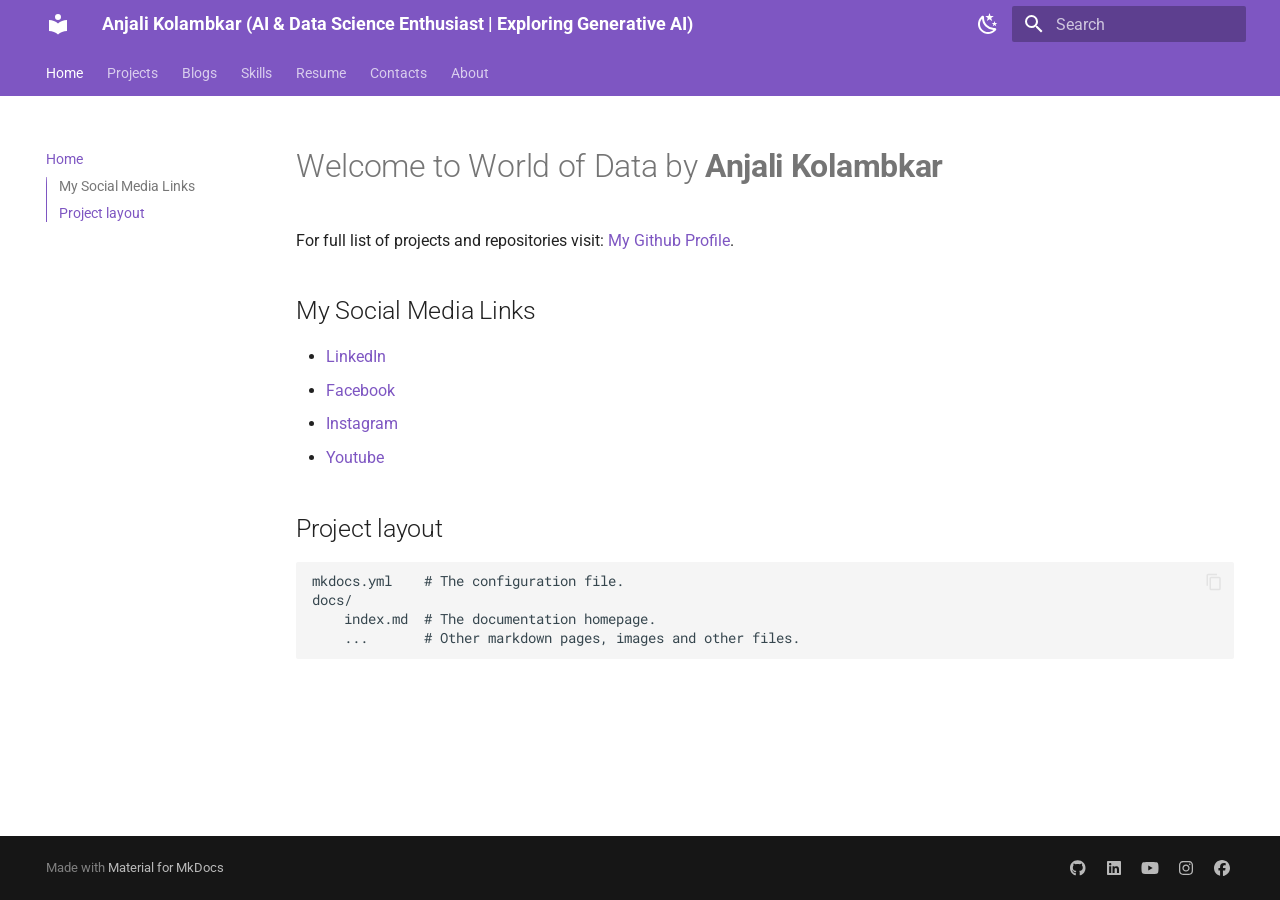
==== commit f3fba724: "Deployed 837be4c with MkDocs version: 1.6.1" ====
--- a/index.html
+++ b/index.html
@@ -609,10 +609,10 @@
 <p>For full list of projects and repositories      visit: <a href="https://github.com/Anjali2718">My Github Profile</a>.</p>
 <h2 id="my-social-media-links">My Social Media Links<a class="headerlink" href="#my-social-media-links" title="Permanent link">&para;</a></h2>
 <ul>
-<li>-<a href="https://www.linkedin.com/in/anjali-kolambkar-322018262">LinkedIn</a></li>
-<li>-<a href="https://www.facebook.com/anjali.kolambkar.1">Facebook</a></li>
-<li>-<a href="https://www.instagram.com/__anjali.k____">Instagram</a></li>
-<li>-<a href="https://www.youtube.com/@MysticCodeCraft">Youtube</a></li>
+<li><a href="https://www.linkedin.com/in/anjali-kolambkar-322018262">LinkedIn</a></li>
+<li><a href="https://www.facebook.com/anjali.kolambkar.1">Facebook</a></li>
+<li><a href="https://www.instagram.com/__anjali.k____">Instagram</a></li>
+<li><a href="https://www.youtube.com/@MysticCodeCraft">Youtube</a></li>
 </ul>
 <h2 id="project-layout">Project layout<a class="headerlink" href="#project-layout" title="Permanent link">&para;</a></h2>
 <div class="codehilite"><pre><span></span><code>mkdocs.yml    # The configuration file.
